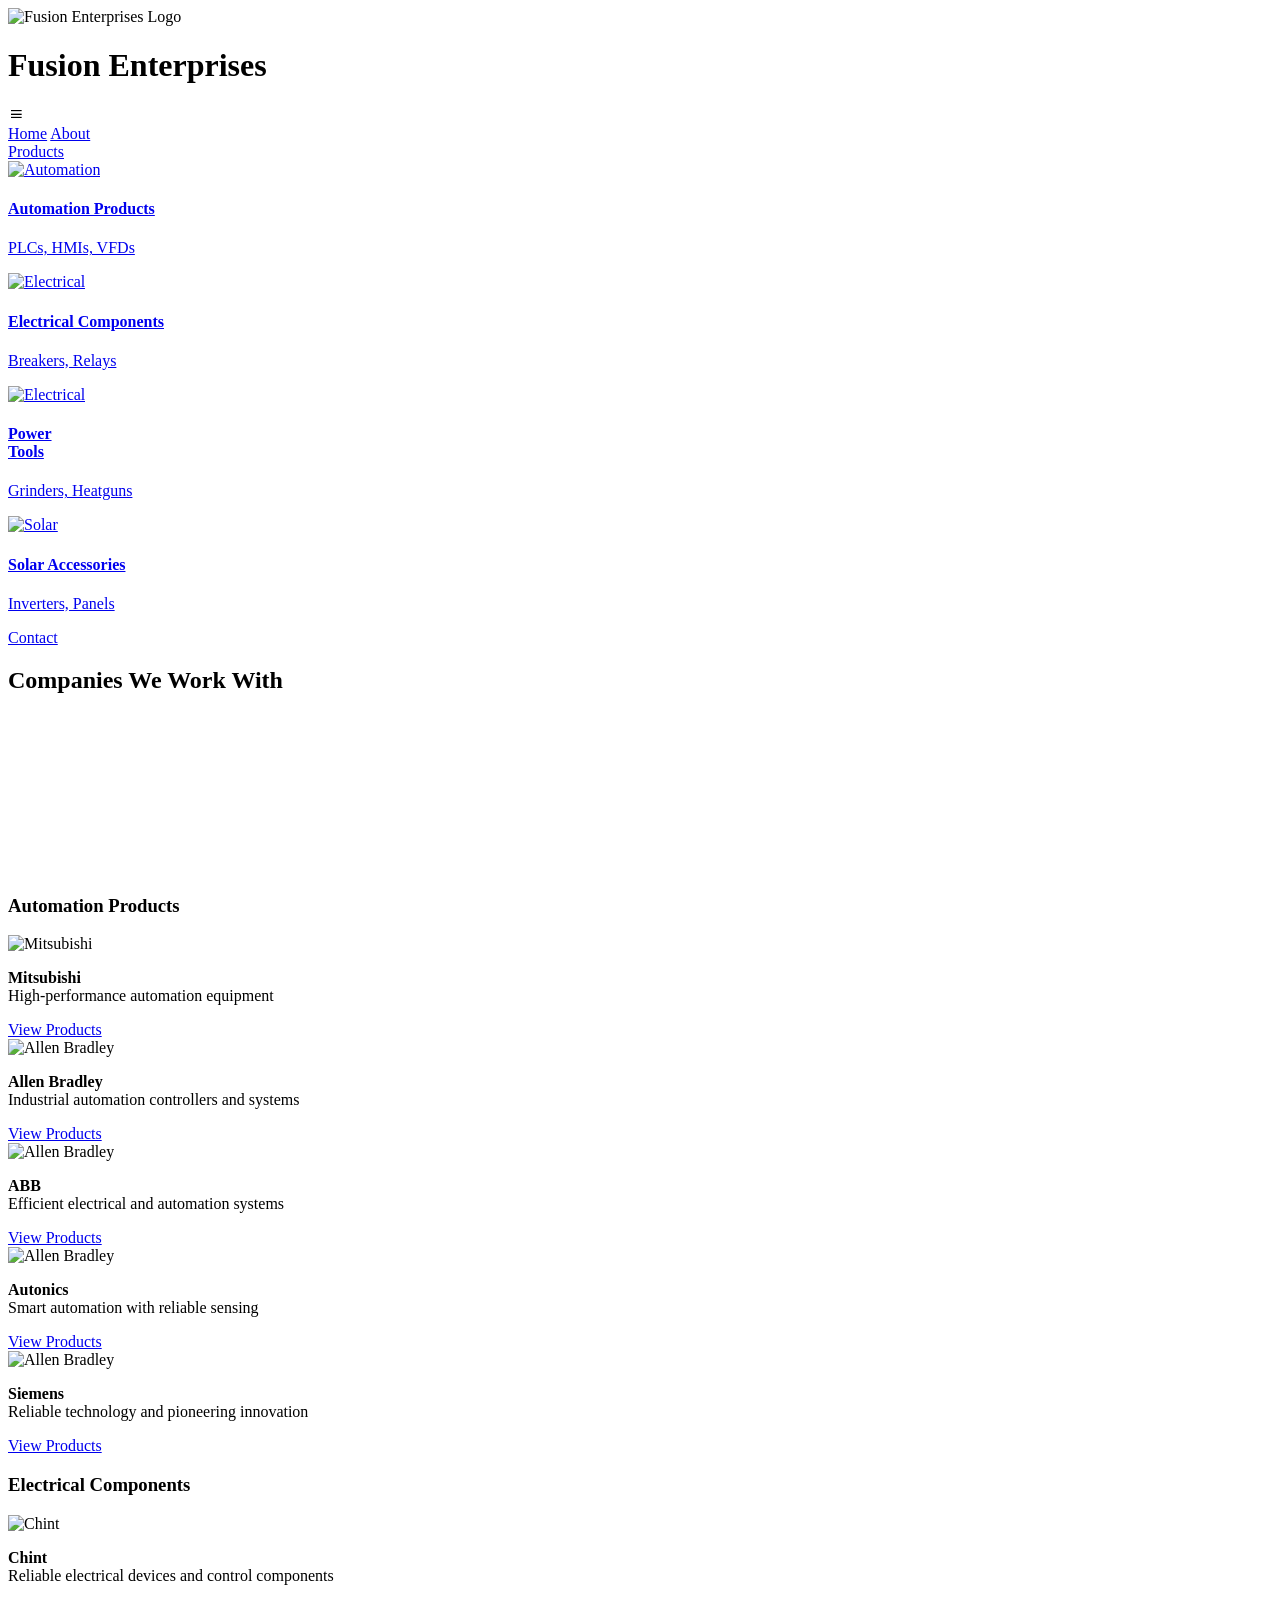
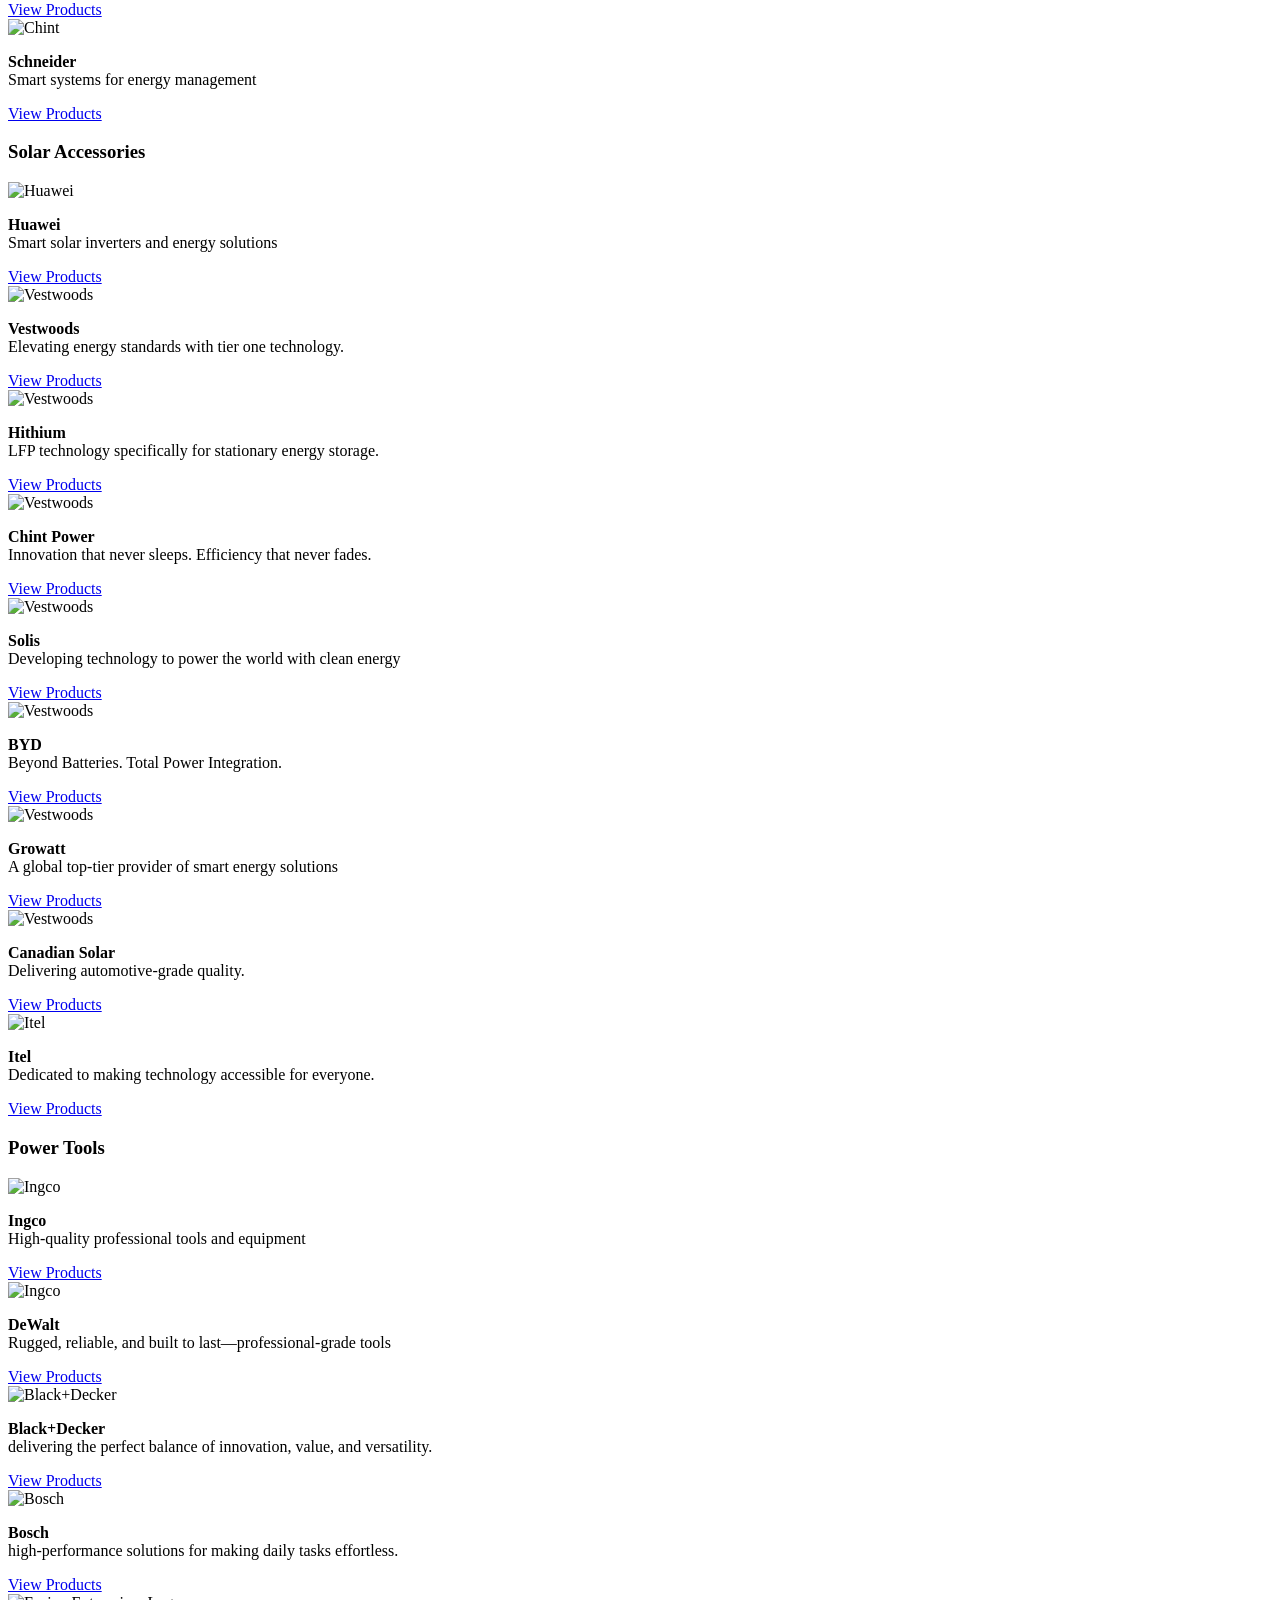
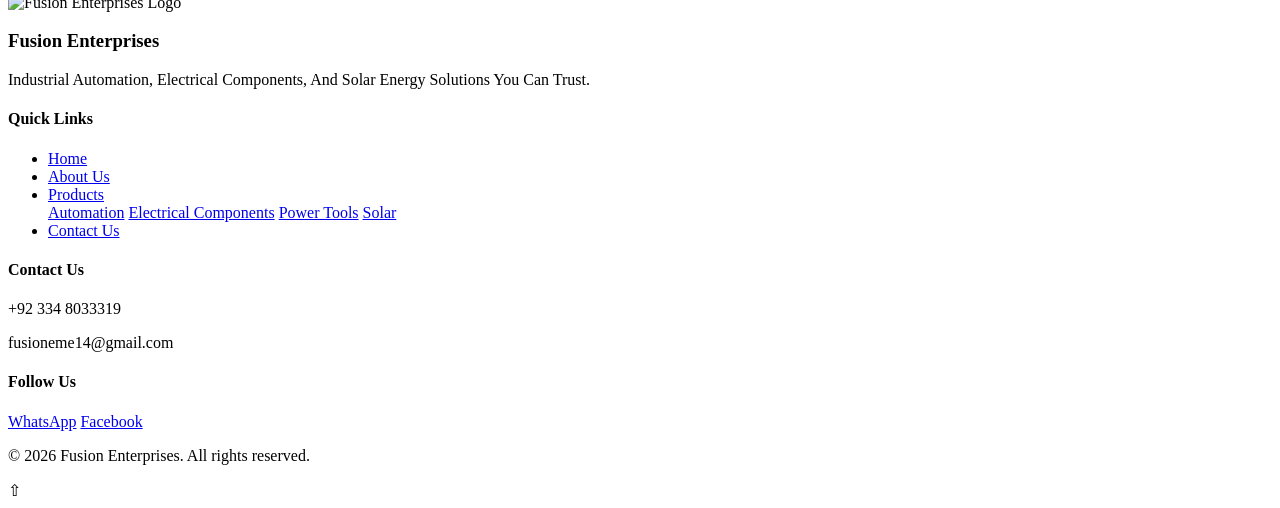
==== index.html @ 28053609 "Add files via upload" ====
<!DOCTYPE html>
<html lang="en">
<head>
  <meta charset="UTF-8" />
  <meta name="viewport" content="width=device-width, initial-scale=1.0" />
  <link rel="icon" type="image/png" href="images/Logo.png">
  <title>Fusion Enterprises</title>
  <link rel="stylesheet" href="style.css" />
  <link href='https://unpkg.com/boxicons@2.1.4/css/boxicons.min.css' rel='stylesheet'>
</head>
<style>
  body {
    background: url('images/pngtree-futuristic-smart-factory-background-with-digital-industrial-automation-and-neon-tech-picture-image_16778166-ezremove.png') no-repeat center center fixed;
    background-size: cover;
  }
  
</style>
<body>
<div id="page-loader"><div class="loader-spinner"></div></div>

<header>
    <div class="container">
      <div class="logo-container">
        <img src="images/Logo.png" alt="Fusion Enterprises Logo" />
        <h1>Fusion Enterprises</h1>
      </div>
      <div class="bx bx-menu" id="menu-icon"></div>

      <nav class="navbar">
        <a href="index.html">Home<span></span></a>
        <a href="about.html">About<span></span></a>
        <div class="nav-dropdown">
          <a href="#" class="has-dropdown">Products<span></span></a>
          <div class="dropdown-menu mega-menu">
            <div class="mega-menu-content">
              <a href="products-auto.html" class="mega-item">
                <img src="images/thumbnail-l-removebg-preview (1).png" alt="Automation">
                <div class="mega-text">
                  <h4>Automation Products</h4>
                  <p>PLCs, HMIs, VFDs</p>
                </div>
              </a>
              <a href="products.html" class="mega-item">
                <img src="images/nxms-series-moulded-case-circuit-breaker-removebg-preview.png" alt="Electrical">
                <div class="mega-text">
                  <h4>Electrical Components</h4>
                  <p>Breakers, Relays</p>
                </div>
              </a>
              <a href="products-tools.html" class="mega-item">
                <img src="images/5b48f826cdcffbd0b43704fb95f713d4-removebg-preview.png" alt="Electrical">
                <div class="mega-text">
                  <h4>Power <br> Tools</h4>
                  <p>Grinders, Heatguns</p>
                </div>
              </a>
              <a href="products-solar.html" class="mega-item">
                <img src="images/huawei-sun2000-15ktl-m5-inverter-removebg-preview.png" alt="Solar">
                <div class="mega-text">
                  <h4>Solar Accessories</h4>
                  <p>Inverters, Panels</p>
                </div>
              </a>
            </div>
          </div>
        </div>
        <a href="contact.html">Contact<span></span></a>
      </nav>

    </div>
  </header>
  <section class="partners-section">
        <h2 class="sh">Companies We Work With</h2>
        <div class="slider" reverse="true" style="
            --width: 200px;
            --height: 200px;
            --quantity: 9;
        ">
            <div class="list">
                <div class="item" style="--position: 1"><img src="images/355-3553289_projects-mitsubishi-motors-logo-removebg-preview.png" alt=""></div>
                <div class="item" style="--position: 2"><img src="images/abb-group-baldor-electric-company-automation-logo-mediacube-it39s-partners-5beeb79ac0c972.4158550215423712267897-removebg-preview.png" alt=""></div>
                <div class="item" style="--position: 3"><img src="images/1images-removebg-preview.png" alt=""></div>
                <div class="item" style="--position: 4"><img src="images/images (2).png" alt=""></div>
                <div class="item" style="--position: 5"><img src="images/images__1_-removebg-preview.png" alt=""></div>
                <div class="item" style="--position: 6"><img src="images/siemens-vector-logo-11574231117ssrjafey4i-removebg-preview.png" alt=""></div>
                <div class="item" style="--position: 7"><img src="images/Chint_logo.png" alt=""></div>
                <div class="item" style="--position: 8"><img src="images/images-removebg-preview (1).png" alt=""></div>
                <div class="item" style="--position: 9"><img src="images/huawei-logo-brand-phone-symbol-red-with-name-white-vector-46213934-removebg-preview.png" alt=""></div>
            </div>
        </div>
  </section>
    
  

 <section class="product-section">
    
    <div class="product-grid">
     <div class="product-category-card" data-page="products-automation.html">
  <h3>Automation Products</h3>
  <div class="dropdown-content">
    <div class="product-item">
      <img src="images/355-3553289_projects-mitsubishi-motors-logo-removebg-preview.png" alt="Mitsubishi" loading="lazy">
      <div class="product-description">
        <p><strong>Mitsubishi</strong><br>High-performance automation equipment</p>
        <a href="products-auto.html#Mitsubishi" class="contact-btn">View Products</a>
      </div>
    </div>
    <div class="product-item">
      <img src="images/images-removebg-preview.png" alt="Allen Bradley" loading="lazy">
      <div class="product-description">
        <p><strong>Allen Bradley</strong><br>Industrial automation controllers and systems</p>
        <a href="products-auto.html#Allen Bradley" class="contact-btn">View Products</a>
      </div>
    </div>
     <div class="product-item">
      <img src="images/abb-group-baldor-electric-company-automation-logo-mediacube-it39s-partners-5beeb79ac0c972.4158550215423712267897-removebg-preview.png" alt="Allen Bradley" loading="lazy">
      <div class="product-description">
        <p><strong>ABB</strong><br>Efficient electrical and automation systems</p>
        <a href="products-auto.html#ABB" class="contact-btn">View Products</a>
      </div>
    </div>
     <div class="product-item">
      <img src="images/images__1_-removebg-preview.png" alt="Allen Bradley" loading="lazy">
      <div class="product-description">
        <p><strong>Autonics</strong><br>Smart automation with reliable sensing</p>
        <a href="products-auto.html#Autonics" class="contact-btn">View Products</a>
      </div>
    </div>
     <div class="product-item">
      <img src="images/siemens-vector-logo-11574231117ssrjafey4i-removebg-preview.png" alt="Allen Bradley" loading="lazy">
      <div class="product-description">
        <p><strong>Siemens</strong><br>Reliable technology and pioneering innovation</p>
        <a href="products-auto.html#Siemens" class="contact-btn">View Products</a>
      </div>
    </div>
  </div>
</div>

<div class="product-category-card" data-page="products-electrical.html">
  <h3>Electrical Components</h3>
  <div class="dropdown-content">
    <div class="product-item">
      <img src="images/Chint_logo.png" alt="Chint" loading="lazy">
      <div class="product-description">
        <p><strong>Chint</strong><br>Reliable electrical devices and control components</p>
         <a href="products.html#Chint" class="contact-btn">View Products</a>
      </div>
    </div>
     <div class="product-item">
      <img src="images/images-removebg-preview (1).png" alt="Chint" loading="lazy">
      <div class="product-description">
        <p><strong>Schneider</strong><br>Smart systems for energy management</p>
       <a href="products.html#Schneider" class="contact-btn">View Products</a>
      </div>
    </div>
  </div>
</div>

<div class="product-category-card" data-page="products-solar.html">
  <h3>Solar Accessories</h3>
  <div class="dropdown-content">
    <div class="product-item">
      <img src="images/huawei-logo-brand-phone-symbol-red-with-name-white-vector-46213934-removebg-preview.png" alt="Huawei" loading="lazy">
      <div class="product-description">
        <p><strong>Huawei</strong><br>Smart solar inverters and energy solutions</p>
       <a href="products-solar.html#Huawei" class="contact-btn">View Products</a>
      </div>
    </div>
     <div class="product-item">
      <img src="images/images__19_-removebg-preview.png" alt="Vestwoods" loading="lazy">
      <div class="product-description">
        <p><strong>Vestwoods</strong><br>Elevating energy standards with tier one technology.</p>
       <a href="products-solar.html#Vestwoods" class="contact-btn">View Products</a>
      </div>
    </div>
      <div class="product-item">
      <img src="images/images__3_-removebg-preview (2).png" alt="Vestwoods" loading="lazy">
      <div class="product-description">
        <p><strong>Hithium</strong><br>LFP technology specifically for stationary energy storage.</p>
       <a href="products-solar.html#Hithium" class="contact-btn">View Products</a>
      </div>
    </div>
       <div class="product-item">
      <img src="images/chint.webp" alt="Vestwoods" loading="lazy">
      <div class="product-description">
        <p><strong>Chint Power</strong><br>Innovation that never sleeps. Efficiency that never fades.</p>
       <a href="products-solar.html#ChintPower" class="contact-btn">View Products</a>
      </div>
    </div>
       <div class="product-item">
      <img src="images/images__1_-removebg-preview (3).png" alt="Vestwoods" loading="lazy">
      <div class="product-description">
        <p><strong>Solis</strong><br>Developing technology to power the world with clean energy</p>
       <a href="products-solar.html#Solis" class="contact-btn">View Products</a>
      </div>
    </div>
     <div class="product-item">
      <img src="images/BYD_Company,_Ltd._-_Logo.svg.png" alt="Vestwoods" loading="lazy">
      <div class="product-description">
        <p><strong>BYD</strong><br>Beyond Batteries. Total Power Integration.</p>
       <a href="products-solar.html#BYD" class="contact-btn">View Products</a>
      </div>
    </div>
     <div class="product-item">
      <img src="images/Growatt_logo.png" alt="Vestwoods" loading="lazy">
      <div class="product-description">
        <p><strong>Growatt</strong><br>A global top-tier provider of smart energy solutions</p>
       <a href="products-solar.html#Growatt" class="contact-btn">View Products</a>
      </div>
    </div>
       <div class="product-item">
      <img src="images/images-removebg-preview (2).png" alt="Vestwoods" loading="lazy">
      <div class="product-description">
        <p><strong>Canadian Solar</strong><br>Delivering automotive-grade quality.</p>
       <a href="products-solar.html#CanadianSolar" class="contact-btn">View Products</a>
      </div>
    </div>
        <div class="product-item">
      <img src="images/images__4_-removebg-preview (1).png" alt="Itel" loading="lazy">
      <div class="product-description">
        <p><strong>Itel</strong><br>Dedicated to making technology accessible for everyone.</p>
       <a href="products-solar.html#Itel" class="contact-btn">View Products</a>
      </div>
    </div>
  </div>
</div>
<div class="product-category-card" data-page="products-auto.html">
  <h3>Power Tools</h3>
  <div class="dropdown-content">
    <div class="product-item">
      <img src="images/images (2).png" alt="Ingco" loading="lazy">
      <div class="product-description">
        <p><strong>Ingco</strong><br>High-quality professional tools and equipment</p>
       <a href="products-tools.html#INGCO" class="contact-btn">View Products</a>
      </div>
    </div>
     <div class="product-item">
      <img src="images/images__3_-removebg-preview (1).png" alt="Ingco" loading="lazy">
      <div class="product-description">
        <p><strong>DeWalt</strong><br>Rugged, reliable, and built to last—professional-grade tools </p>
       <a href="products-tools.html#DEWALT" class="contact-btn">View Products</a>
      </div>
    </div>
     <div class="product-item">
      <img src="images/52d4290feab8eacc27bd2f1c.webp" alt="Black+Decker" loading="lazy">
      <div class="product-description">
        <p><strong>Black+Decker</strong><br>delivering the perfect balance of innovation, value, and versatility. </p>
       <a href="products-tools.html#BLACK+DECKER" class="contact-btn">View Products</a>
      </div>
    </div>
     <div class="product-item">
      <img src="images/images-removebg-preview (6).png" alt="Bosch" loading="lazy">
      <div class="product-description">
        <p><strong>Bosch</strong><br>high-performance solutions for making daily tasks effortless.</p>
       <a href="products-tools.html#Bosch" class="contact-btn">View Products</a>
      </div>
    </div>
  </div>
</div>
  </section>

  
<footer class="footer-v2">
  <div class="footer-v2-inner">

    <!-- LEFT / TOP : LOGO + TEXT -->
    <div class="footer-brand">
      <img src="images/Logo.png" alt="Fusion Enterprises Logo">
      <h3>Fusion Enterprises</h3>
      <p>
        Industrial Automation, Electrical Components,  
        And Solar Energy Solutions You Can Trust.
      </p>
    </div>
    
    <!-- QUICK LINKS -->
    <div class="footer-links">
      <h4>Quick Links</h4>
      <ul>
        <li><a href="index.html">Home</a></li>
        <li><a href="about.html">About Us</a></li>
        <li>
          <div class="nav-dropdown">
            <a href="#" class="has-dropdown">Products</a>
            <div class="dropdown-menu">
              <a href="products-auto.html">Automation</a>
              <a href="products.html">Electrical Components</a>
              <a href="products-tools.html">Power Tools</a>
              <a href="products-solar.html">Solar</a>
            </div>
          </div>
        </li>
        <li><a href="contact.html">Contact Us</a></li>
      </ul>
    </div>

    <!-- CONTACT INFO -->
    <div class="footer-contact">
      <h4>Contact Us</h4>
      <p>+92 334 8033319</p>
      <p>fusioneme14@gmail.com</p>
    </div>

    <!-- RIGHT : SOCIAL -->
    <div class="footer-social">
      <h4>Follow Us</h4>
      <a href="https://wa.me/923348033319" target="_blank">WhatsApp</a>
      <a href="#" target="_blank">Facebook</a>
    </div>
     <div class="footer-bottom">
    <p>&copy; <span class="copyright-year">2026</span> Fusion Enterprises. All rights reserved.</p>
  </div>
  </div>
</footer>
<script src="script.js"></script>
 
</body>
</html>
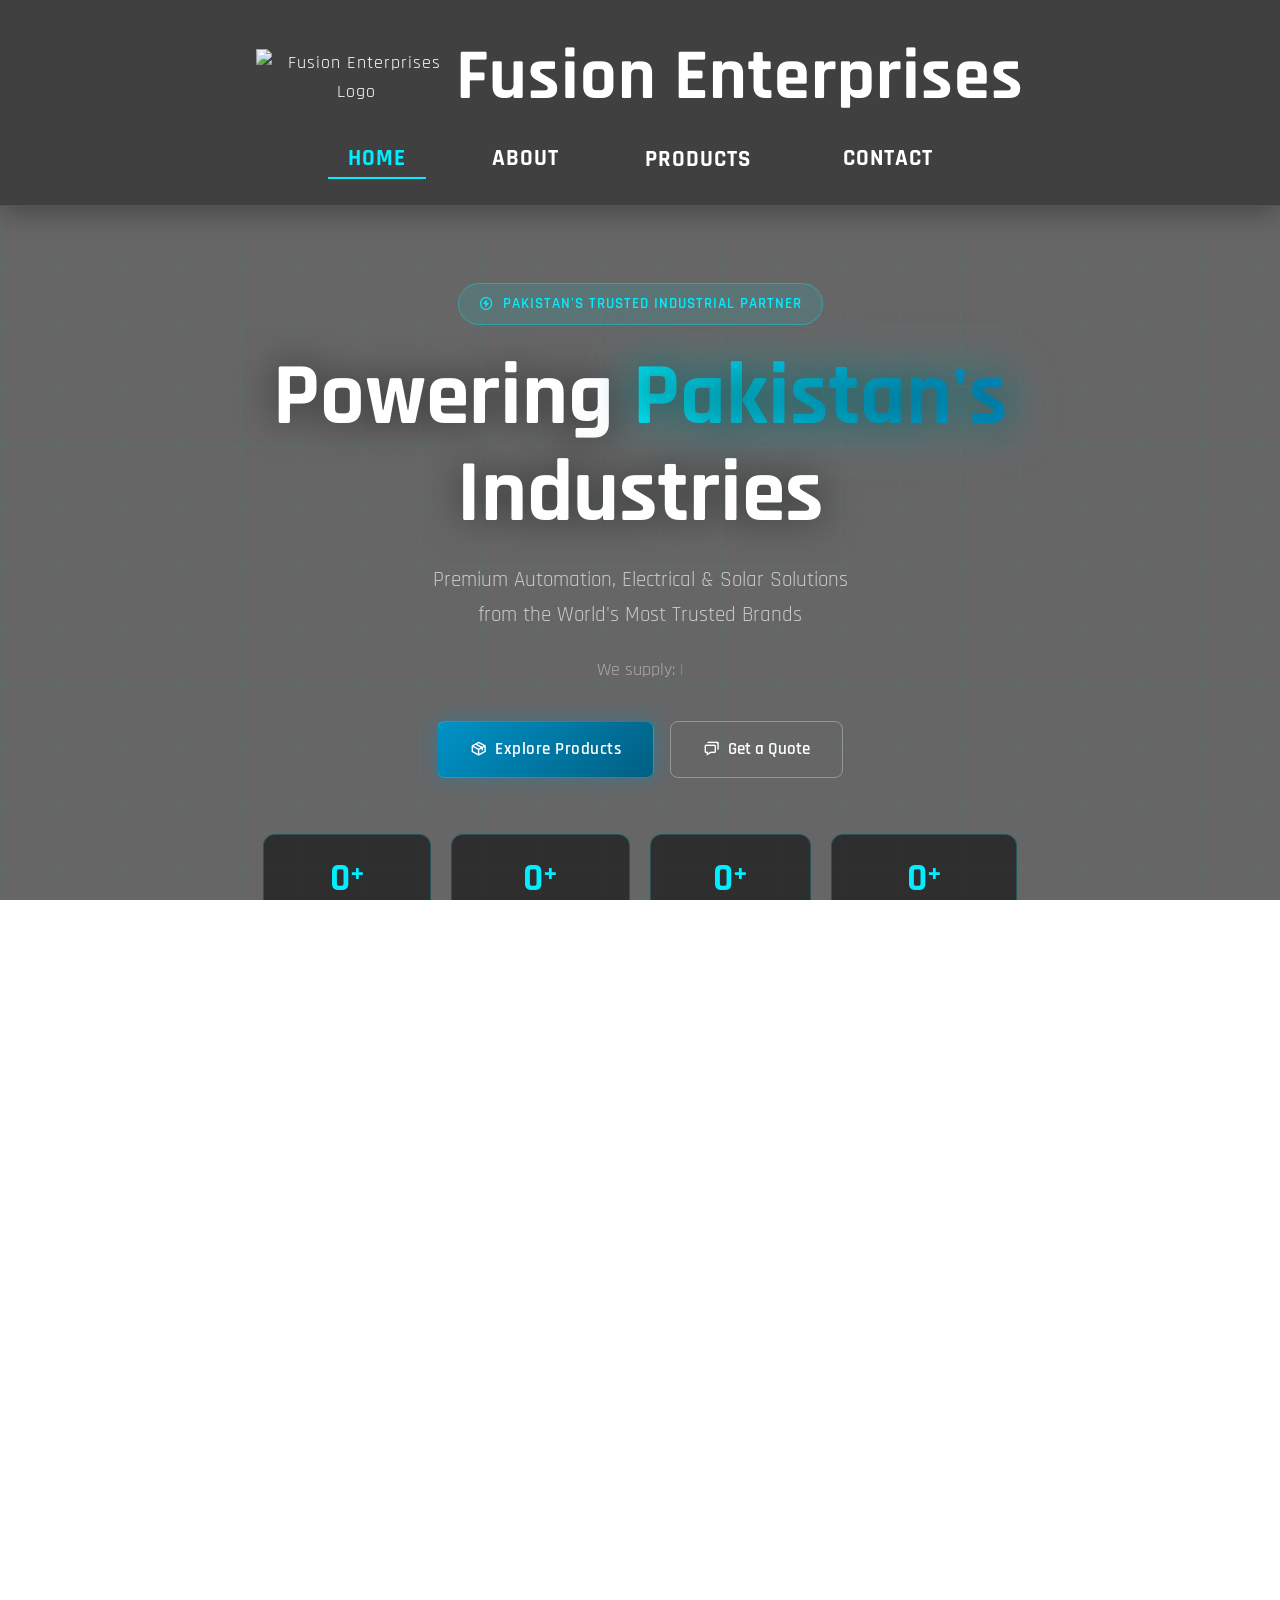
==== commit 53c0d250: "Add files via upload" ====
--- a/index.html
+++ b/index.html
@@ -2,9 +2,10 @@
 <html lang="en">
 <head>
   <meta charset="UTF-8" />
+  <meta name="google-site-verification" content="uMQnZkS1oJf_yV52eJq5INEjyELM_JO1ZviFQVwRrFo" />
   <meta name="viewport" content="width=device-width, initial-scale=1.0" />
   <link rel="icon" type="image/png" href="images/Logo.png">
-  <title>Fusion Enterprises</title>
+  <title>Fusion Enterprises – Industrial Automation & Solar Solutions</title>
   <link rel="stylesheet" href="style.css" />
   <link href='https://unpkg.com/boxicons@2.1.4/css/boxicons.min.css' rel='stylesheet'>
 </head>
@@ -13,306 +14,312 @@
     background: url('images/pngtree-futuristic-smart-factory-background-with-digital-industrial-automation-and-neon-tech-picture-image_16778166-ezremove.png') no-repeat center center fixed;
     background-size: cover;
   }
-  
 </style>
 <body>
 <div id="page-loader"><div class="loader-spinner"></div></div>
+ 
 
-<header>
-    <div class="container">
-      <div class="logo-container">
-        <img src="images/Logo.png" alt="Fusion Enterprises Logo" />
-        <h1>Fusion Enterprises</h1>
-      </div>
+ 
+<header class="sticky-header">
+  <div class="container">
+    <div class="logo-container">
+      <img src="images/Logo.png" alt="Fusion Enterprises Logo" />
+      <h1>Fusion Enterprises</h1>
+    </div>
+    <input type="checkbox" id="check">
+    <label for="check" class="menu-label">
       <div class="bx bx-menu" id="menu-icon"></div>
+    </label>
+    <nav class="navbar">
+      <a href="index.html">Home<span></span></a>
+      <a href="about.html">About<span></span></a>
+      <div class="nav-dropdown">
+        <a href="#" class="has-dropdown">Products<span></span></a>
+        <div class="dropdown-menu mega-menu">
+          <div class="mega-menu-content">
+            <a href="products-auto.html" class="mega-item">
+              <img src="images/thumbnail-l-removebg-preview (1).png" alt="Automation">
+              <div class="mega-text"><h4>Automation Products</h4><p>PLCs, HMIs, VFDs</p></div>
+            </a>
+            <a href="products.html" class="mega-item">
+              <img src="images/nxms-series-moulded-case-circuit-breaker-removebg-preview.png" alt="Electrical">
+              <div class="mega-text"><h4>Electrical Components</h4><p>Breakers, Relays</p></div>
+            </a>
+            <a href="products-tools.html" class="mega-item">
+              <img src="images/Gibadi_1_1024x1024-removebg-preview.png" alt="Tools">
+              <div class="mega-text"><h4>Power Tools</h4><p>Grinders, Heatguns</p></div>
+            </a>
+            <a href="products-solar.html" class="mega-item">
+              <img src="images/huawei-sun2000-15ktl-m5-inverter-removebg-preview.png" alt="Solar">
+              <div class="mega-text"><h4>Solar Accessories</h4><p>Inverters, Panels</p></div>
+            </a>
+          </div>
+        </div>
+      </div>
+      <a href="contact.html">Contact<span></span></a>
+    </nav>
+  </div>
+</header>
+ 
+<!-- ===== HERO SECTION ===== -->
+<section class="hero-section">
+  <div class="hero-grid-overlay"></div>
+  <div class="hero-content">
+    <div class="hero-badge">
+      <i class='bx bx-bolt-circle'></i> Pakistan's Trusted Industrial Partner
+    </div>
+    <h1 class="hero-title">
+      Powering <span class="hero-highlight">Pakistan's</span><br>Industries
+    </h1>
+    <p class="hero-subtitle">
+      Premium Automation, Electrical &amp; Solar Solutions<br>from the World's Most Trusted Brands
+    </p>
+    <div class="hero-typed-wrapper">
+      We supply: <span id="typed-text" class="typed-word"></span><span class="typed-cursor">|</span>
+    </div>
+    <div class="hero-cta">
+      <a href="#product-showcase" class="btn-hero-primary">
+        <i class='bx bx-package'></i> Explore Products
+      </a>
+      <a href="contact.html" class="btn-hero-secondary">
+        <i class='bx bx-chat'></i> Get a Quote
+      </a>
+    </div>
+  </div>
+ 
+  <div class="hero-stats" id="hero-stats">
+    <div class="stat-card">
+      <span class="stat-number" data-target="15">0</span><span class="stat-plus">+</span>
+      <span class="stat-label">Global Brands</span>
+    </div>
+    <div class="stat-card">
+      <span class="stat-number" data-target="200">0</span><span class="stat-plus">+</span>
+      <span class="stat-label">Products Listed</span>
+    </div>
+    <div class="stat-card">
+      <span class="stat-number" data-target="500">0</span><span class="stat-plus">+</span>
+      <span class="stat-label">Happy Clients</span>
+    </div>
+    <div class="stat-card">
+      <span class="stat-number" data-target="5">0</span><span class="stat-plus">+</span>
+      <span class="stat-label">Years Experience</span>
+    </div>
+  </div>
+ 
+  
+</section>
+ 
+<!-- ===== PARTNER LOGOS ===== -->
+<section class="partners-section">
+  <h2 class="sh section-title-glow">Companies We Work With</h2>
+  <div class="slider" reverse="true" style="--width: 200px; --height: 200px; --quantity: 9;">
+    <div class="list">
+      <div class="item" style="--position: 1"><img src="images/355-3553289_projects-mitsubishi-motors-logo-removebg-preview.png" alt="Mitsubishi"></div>
+      <div class="item" style="--position: 2"><img src="images/abb-group-baldor-electric-company-automation-logo-mediacube-it39s-partners-5beeb79ac0c972.4158550215423712267897-removebg-preview.png" alt="ABB"></div>
+      <div class="item" style="--position: 3"><img src="images/1images-removebg-preview.png" alt="Brand"></div>
+      <div class="item" style="--position: 4"><img src="images/images (2).png" alt="Ingco"></div>
+      <div class="item" style="--position: 5"><img src="images/images__1_-removebg-preview.png" alt="Autonics"></div>
+      <div class="item" style="--position: 6"><img src="images/siemens-vector-logo-11574231117ssrjafey4i-removebg-preview.png" alt="Siemens"></div>
+      <div class="item" style="--position: 7"><img src="images/Chint_logo.png" alt="Chint"></div>
+      <div class="item" style="--position: 8"><img src="images/images-removebg-preview (1).png" alt="Schneider"></div>
+      <div class="item" style="--position: 9"><img src="images/huawei-logo-brand-phone-symbol-red-with-name-white-vector-46213934-removebg-preview.png" alt="Huawei"></div>
+    </div>
+  </div>
+</section>
+ 
+<!-- ===== PRODUCT SHOWCASE ===== -->
+<section class="product-section" id="product-showcase">
+  <div class="section-header">
+    <h2 class="section-title-glow">Our Product Range</h2>
+    <p class="section-subtitle">Trusted brands, delivered to your doorstep</p>
+  </div>
+ 
+  <div class="product-grid">
+    <div class="product-category-card">
+      <h3><i class='bx bx-chip'></i> Automation Products</h3>
+      <div class="dropdown-content">
+        <div class="product-item">
+          <img src="images/355-3553289_projects-mitsubishi-motors-logo-removebg-preview.png" alt="Mitsubishi" loading="lazy">
+          <div class="product-description">
+            <p><strong>Mitsubishi</strong><br>High-performance automation equipment</p>
+            <a href="products-auto.html#Mitsubishi" class="contact-btn">View Products</a>
+          </div>
+        </div>
+        <div class="product-item">
+          <img src="images/images-removebg-preview.png" alt="Allen Bradley" loading="lazy">
+          <div class="product-description">
+            <p><strong>Allen Bradley</strong><br>Industrial automation controllers and systems</p>
+            <a href="products-auto.html#Allen Bradley" class="contact-btn">View Products</a>
+          </div>
+        </div>
+        <div class="product-item">
+          <img src="images/abb-group-baldor-electric-company-automation-logo-mediacube-it39s-partners-5beeb79ac0c972.4158550215423712267897-removebg-preview.png" alt="ABB" loading="lazy">
+          <div class="product-description">
+            <p><strong>ABB</strong><br>Efficient electrical and automation systems</p>
+            <a href="products-auto.html#ABB" class="contact-btn">View Products</a>
+          </div>
+        </div>
+        <div class="product-item">
+          <img src="images/images__1_-removebg-preview.png" alt="Autonics" loading="lazy">
+          <div class="product-description">
+            <p><strong>Autonics</strong><br>Smart automation with reliable sensing</p>
+            <a href="products-auto.html#Autonics" class="contact-btn">View Products</a>
+          </div>
+        </div>
+        <div class="product-item">
+          <img src="images/siemens-vector-logo-11574231117ssrjafey4i-removebg-preview.png" alt="Siemens" loading="lazy">
+          <div class="product-description">
+            <p><strong>Siemens</strong><br>Reliable technology and pioneering innovation</p>
+            <a href="products-auto.html#Siemens" class="contact-btn">View Products</a>
+          </div>
+        </div>
+      </div>
+    </div>
+ 
+    <div class="product-category-card">
+      <h3><i class='bx bx-plug'></i> Electrical Components</h3>
+      <div class="dropdown-content">
+        <div class="product-item">
+          <img src="images/Chint_logo.png" alt="Chint" loading="lazy">
+          <div class="product-description">
+            <p><strong>Chint</strong><br>Reliable electrical devices and control components</p>
+            <a href="products.html#Chint" class="contact-btn">View Products</a>
+          </div>
+        </div>
+        <div class="product-item">
+          <img src="images/images-removebg-preview (1).png" alt="Schneider" loading="lazy">
+          <div class="product-description">
+            <p><strong>Schneider</strong><br>Smart systems for energy management</p>
+            <a href="products.html#Schneider" class="contact-btn">View Products</a>
+          </div>
+        </div>
+      </div>
+    </div>
+ 
+    <div class="product-category-card">
+      <h3><i class='bx bx-sun'></i> Solar Accessories</h3>
+      <div class="dropdown-content">
+        <div class="product-item">
+          <img src="images/huawei-logo-brand-phone-symbol-red-with-name-white-vector-46213934-removebg-preview.png" alt="Huawei" loading="lazy">
+          <div class="product-description">
+            <p><strong>Huawei</strong><br>Smart solar inverters and energy solutions</p>
+            <a href="products-solar.html#Huawei" class="contact-btn">View Products</a>
+          </div>
+        </div>
+        <div class="product-item">
+          <img src="images/BYD_Company,_Ltd._-_Logo.svg.png" alt="BYD" loading="lazy">
+          <div class="product-description">
+            <p><strong>BYD</strong><br>Beyond Batteries. Total Power Integration.</p>
+            <a href="products-solar.html#BYD" class="contact-btn">View Products</a>
+          </div>
+        </div>
+           <div class="product-item">
+          <img src="images/images__3_-removebg-preview (2).png" alt="Hithium" loading="lazy">
+          <div class="product-description">
+            <p><strong>Hithium</strong><br>LFP technology for stationary energy storage.</p>
+            <a href="products-solar.html#Hithium" class="contact-btn">View Products</a>
+          </div>
+        </div>
+        <div class="product-item">
+          <img src="images/images__1_-removebg-preview (5).png" alt="APC" loading="lazy">
+          <div class="product-description">
+            <p><strong>APC</strong><br>Reliable power protection and IT infrastructure</p>
+            <a href="products-solar.html#APC" class="contact-btn">View Products</a>
+          </div>
+        </div>
+        <div class="product-item">
+          <img src="images/images-removebg-preview (2).png" alt="Canadian Solar" loading="lazy">
+          <div class="product-description">
+            <p><strong>Canadian Solar</strong><br>Delivering automotive-grade quality.</p>
+            <a href="products-solar.html#CanadianSolar" class="contact-btn">View Products</a>
+          </div>
+        </div>
+           <div class="product-item">
+          <img src="images/images__19_-removebg-preview.png" alt="Vestwoods" loading="lazy">
+          <div class="product-description">
+            <p><strong>Vestwoods</strong><br>A global top-tier provider of smart energy solutions</p>
+            <a href="products-solar.html#Vestwoods" class="contact-btn">View Products</a>
+          </div>
+        </div>
+      </div>
+    </div>
+ 
+    <div class="product-category-card">
+      <h3><i class='bx bx-wrench'></i> Power Tools</h3>
+      <div class="dropdown-content">
+        <div class="product-item">
+          <img src="images/images (2).png" alt="Ingco" loading="lazy">
+          <div class="product-description">
+            <p><strong>Ingco</strong><br>High-quality professional tools and equipment</p>
+            <a href="products-tools.html#INGCO" class="contact-btn">View Products</a>
+          </div>
+        </div>
+        <div class="product-item">
+          <img src="images/images__3_-removebg-preview (1).png" alt="DeWalt" loading="lazy">
+          <div class="product-description">
+            <p><strong>DeWalt</strong><br>Rugged, reliable, and built to last</p>
+            <a href="products-tools.html#DEWALT" class="contact-btn">View Products</a>
+          </div>
+        </div>
+        <div class="product-item">
+          <img src="images/52d4290feab8eacc27bd2f1c.webp" alt="Black+Decker" loading="lazy">
+          <div class="product-description">
+            <p><strong>Black+Decker</strong><br>The perfect balance of innovation and versatility</p>
+            <a href="products-tools.html#BLACK+DECKER" class="contact-btn">View Products</a>
+          </div>
+        </div>
+        <div class="product-item">
+          <img src="images/images-removebg-preview (6).png" alt="Bosch" loading="lazy">
+          <div class="product-description">
+            <p><strong>Bosch</strong><br>High-performance solutions for daily tasks</p>
+            <a href="products-tools.html#Bosch" class="contact-btn">View Products</a>
+          </div>
+        </div>
+      </div>
+    </div>
+  </div>
+</section>
+ 
+<!-- ===== CTA BANNER ===== -->
+<section class="cta-banner">
+  <div class="cta-banner-inner">
+    <div class="cta-text">
+      <h2>Ready to Upgrade Your Operations?</h2>
+      <p>Get expert advice and competitive pricing on all industrial products.</p>
+    </div>
+    <div class="cta-actions">
+      <a href="https://wa.me/923348033319" class="btn-hero-primary" target="_blank">
+        <i class='bx bxl-whatsapp'></i> WhatsApp Us
+      </a>
+      <a href="about.html" class="btn-hero-secondary">Learn More</a>
+    </div>
+  </div>
+</section>
 
-      <nav class="navbar">
-        <a href="index.html">Home<span></span></a>
-        <a href="about.html">About<span></span></a>
-        <div class="nav-dropdown">
-          <a href="#" class="has-dropdown">Products<span></span></a>
-          <div class="dropdown-menu mega-menu">
-            <div class="mega-menu-content">
-              <a href="products-auto.html" class="mega-item">
-                <img src="images/thumbnail-l-removebg-preview (1).png" alt="Automation">
-                <div class="mega-text">
-                  <h4>Automation Products</h4>
-                  <p>PLCs, HMIs, VFDs</p>
-                </div>
-              </a>
-              <a href="products.html" class="mega-item">
-                <img src="images/nxms-series-moulded-case-circuit-breaker-removebg-preview.png" alt="Electrical">
-                <div class="mega-text">
-                  <h4>Electrical Components</h4>
-                  <p>Breakers, Relays</p>
-                </div>
-              </a>
-              <a href="products-tools.html" class="mega-item">
-                <img src="images/5b48f826cdcffbd0b43704fb95f713d4-removebg-preview.png" alt="Electrical">
-                <div class="mega-text">
-                  <h4>Power <br> Tools</h4>
-                  <p>Grinders, Heatguns</p>
-                </div>
-              </a>
-              <a href="products-solar.html" class="mega-item">
-                <img src="images/huawei-sun2000-15ktl-m5-inverter-removebg-preview.png" alt="Solar">
-                <div class="mega-text">
-                  <h4>Solar Accessories</h4>
-                  <p>Inverters, Panels</p>
-                </div>
-              </a>
-            </div>
-          </div>
-        </div>
-        <a href="contact.html">Contact<span></span></a>
-      </nav>
-
-    </div>
-  </header>
-  <section class="partners-section">
-        <h2 class="sh">Companies We Work With</h2>
-        <div class="slider" reverse="true" style="
-            --width: 200px;
-            --height: 200px;
-            --quantity: 9;
-        ">
-            <div class="list">
-                <div class="item" style="--position: 1"><img src="images/355-3553289_projects-mitsubishi-motors-logo-removebg-preview.png" alt=""></div>
-                <div class="item" style="--position: 2"><img src="images/abb-group-baldor-electric-company-automation-logo-mediacube-it39s-partners-5beeb79ac0c972.4158550215423712267897-removebg-preview.png" alt=""></div>
-                <div class="item" style="--position: 3"><img src="images/1images-removebg-preview.png" alt=""></div>
-                <div class="item" style="--position: 4"><img src="images/images (2).png" alt=""></div>
-                <div class="item" style="--position: 5"><img src="images/images__1_-removebg-preview.png" alt=""></div>
-                <div class="item" style="--position: 6"><img src="images/siemens-vector-logo-11574231117ssrjafey4i-removebg-preview.png" alt=""></div>
-                <div class="item" style="--position: 7"><img src="images/Chint_logo.png" alt=""></div>
-                <div class="item" style="--position: 8"><img src="images/images-removebg-preview (1).png" alt=""></div>
-                <div class="item" style="--position: 9"><img src="images/huawei-logo-brand-phone-symbol-red-with-name-white-vector-46213934-removebg-preview.png" alt=""></div>
-            </div>
-        </div>
-  </section>
-    
-  
-
- <section class="product-section">
-    
-    <div class="product-grid">
-     <div class="product-category-card" data-page="products-automation.html">
-  <h3>Automation Products</h3>
-  <div class="dropdown-content">
-    <div class="product-item">
-      <img src="images/355-3553289_projects-mitsubishi-motors-logo-removebg-preview.png" alt="Mitsubishi" loading="lazy">
-      <div class="product-description">
-        <p><strong>Mitsubishi</strong><br>High-performance automation equipment</p>
-        <a href="products-auto.html#Mitsubishi" class="contact-btn">View Products</a>
-      </div>
-    </div>
-    <div class="product-item">
-      <img src="images/images-removebg-preview.png" alt="Allen Bradley" loading="lazy">
-      <div class="product-description">
-        <p><strong>Allen Bradley</strong><br>Industrial automation controllers and systems</p>
-        <a href="products-auto.html#Allen Bradley" class="contact-btn">View Products</a>
-      </div>
-    </div>
-     <div class="product-item">
-      <img src="images/abb-group-baldor-electric-company-automation-logo-mediacube-it39s-partners-5beeb79ac0c972.4158550215423712267897-removebg-preview.png" alt="Allen Bradley" loading="lazy">
-      <div class="product-description">
-        <p><strong>ABB</strong><br>Efficient electrical and automation systems</p>
-        <a href="products-auto.html#ABB" class="contact-btn">View Products</a>
-      </div>
-    </div>
-     <div class="product-item">
-      <img src="images/images__1_-removebg-preview.png" alt="Allen Bradley" loading="lazy">
-      <div class="product-description">
-        <p><strong>Autonics</strong><br>Smart automation with reliable sensing</p>
-        <a href="products-auto.html#Autonics" class="contact-btn">View Products</a>
-      </div>
-    </div>
-     <div class="product-item">
-      <img src="images/siemens-vector-logo-11574231117ssrjafey4i-removebg-preview.png" alt="Allen Bradley" loading="lazy">
-      <div class="product-description">
-        <p><strong>Siemens</strong><br>Reliable technology and pioneering innovation</p>
-        <a href="products-auto.html#Siemens" class="contact-btn">View Products</a>
-      </div>
-    </div>
-  </div>
-</div>
-
-<div class="product-category-card" data-page="products-electrical.html">
-  <h3>Electrical Components</h3>
-  <div class="dropdown-content">
-    <div class="product-item">
-      <img src="images/Chint_logo.png" alt="Chint" loading="lazy">
-      <div class="product-description">
-        <p><strong>Chint</strong><br>Reliable electrical devices and control components</p>
-         <a href="products.html#Chint" class="contact-btn">View Products</a>
-      </div>
-    </div>
-     <div class="product-item">
-      <img src="images/images-removebg-preview (1).png" alt="Chint" loading="lazy">
-      <div class="product-description">
-        <p><strong>Schneider</strong><br>Smart systems for energy management</p>
-       <a href="products.html#Schneider" class="contact-btn">View Products</a>
-      </div>
-    </div>
-  </div>
-</div>
-
-<div class="product-category-card" data-page="products-solar.html">
-  <h3>Solar Accessories</h3>
-  <div class="dropdown-content">
-    <div class="product-item">
-      <img src="images/huawei-logo-brand-phone-symbol-red-with-name-white-vector-46213934-removebg-preview.png" alt="Huawei" loading="lazy">
-      <div class="product-description">
-        <p><strong>Huawei</strong><br>Smart solar inverters and energy solutions</p>
-       <a href="products-solar.html#Huawei" class="contact-btn">View Products</a>
-      </div>
-    </div>
-     <div class="product-item">
-      <img src="images/images__19_-removebg-preview.png" alt="Vestwoods" loading="lazy">
-      <div class="product-description">
-        <p><strong>Vestwoods</strong><br>Elevating energy standards with tier one technology.</p>
-       <a href="products-solar.html#Vestwoods" class="contact-btn">View Products</a>
-      </div>
-    </div>
-      <div class="product-item">
-      <img src="images/images__3_-removebg-preview (2).png" alt="Vestwoods" loading="lazy">
-      <div class="product-description">
-        <p><strong>Hithium</strong><br>LFP technology specifically for stationary energy storage.</p>
-       <a href="products-solar.html#Hithium" class="contact-btn">View Products</a>
-      </div>
-    </div>
-       <div class="product-item">
-      <img src="images/chint.webp" alt="Vestwoods" loading="lazy">
-      <div class="product-description">
-        <p><strong>Chint Power</strong><br>Innovation that never sleeps. Efficiency that never fades.</p>
-       <a href="products-solar.html#ChintPower" class="contact-btn">View Products</a>
-      </div>
-    </div>
-       <div class="product-item">
-      <img src="images/images__1_-removebg-preview (3).png" alt="Vestwoods" loading="lazy">
-      <div class="product-description">
-        <p><strong>Solis</strong><br>Developing technology to power the world with clean energy</p>
-       <a href="products-solar.html#Solis" class="contact-btn">View Products</a>
-      </div>
-    </div>
-     <div class="product-item">
-      <img src="images/BYD_Company,_Ltd._-_Logo.svg.png" alt="Vestwoods" loading="lazy">
-      <div class="product-description">
-        <p><strong>BYD</strong><br>Beyond Batteries. Total Power Integration.</p>
-       <a href="products-solar.html#BYD" class="contact-btn">View Products</a>
-      </div>
-    </div>
-     <div class="product-item">
-      <img src="images/Growatt_logo.png" alt="Vestwoods" loading="lazy">
-      <div class="product-description">
-        <p><strong>Growatt</strong><br>A global top-tier provider of smart energy solutions</p>
-       <a href="products-solar.html#Growatt" class="contact-btn">View Products</a>
-      </div>
-    </div>
-       <div class="product-item">
-      <img src="images/images-removebg-preview (2).png" alt="Vestwoods" loading="lazy">
-      <div class="product-description">
-        <p><strong>Canadian Solar</strong><br>Delivering automotive-grade quality.</p>
-       <a href="products-solar.html#CanadianSolar" class="contact-btn">View Products</a>
-      </div>
-    </div>
-        <div class="product-item">
-      <img src="images/images__4_-removebg-preview (1).png" alt="Itel" loading="lazy">
-      <div class="product-description">
-        <p><strong>Itel</strong><br>Dedicated to making technology accessible for everyone.</p>
-       <a href="products-solar.html#Itel" class="contact-btn">View Products</a>
-      </div>
-    </div>
-  </div>
-</div>
-<div class="product-category-card" data-page="products-auto.html">
-  <h3>Power Tools</h3>
-  <div class="dropdown-content">
-    <div class="product-item">
-      <img src="images/images (2).png" alt="Ingco" loading="lazy">
-      <div class="product-description">
-        <p><strong>Ingco</strong><br>High-quality professional tools and equipment</p>
-       <a href="products-tools.html#INGCO" class="contact-btn">View Products</a>
-      </div>
-    </div>
-     <div class="product-item">
-      <img src="images/images__3_-removebg-preview (1).png" alt="Ingco" loading="lazy">
-      <div class="product-description">
-        <p><strong>DeWalt</strong><br>Rugged, reliable, and built to last—professional-grade tools </p>
-       <a href="products-tools.html#DEWALT" class="contact-btn">View Products</a>
-      </div>
-    </div>
-     <div class="product-item">
-      <img src="images/52d4290feab8eacc27bd2f1c.webp" alt="Black+Decker" loading="lazy">
-      <div class="product-description">
-        <p><strong>Black+Decker</strong><br>delivering the perfect balance of innovation, value, and versatility. </p>
-       <a href="products-tools.html#BLACK+DECKER" class="contact-btn">View Products</a>
-      </div>
-    </div>
-     <div class="product-item">
-      <img src="images/images-removebg-preview (6).png" alt="Bosch" loading="lazy">
-      <div class="product-description">
-        <p><strong>Bosch</strong><br>high-performance solutions for making daily tasks effortless.</p>
-       <a href="products-tools.html#Bosch" class="contact-btn">View Products</a>
-      </div>
-    </div>
-  </div>
-</div>
-  </section>
-
-  
+ 
 <footer class="footer-v2">
   <div class="footer-v2-inner">
-
-    <!-- LEFT / TOP : LOGO + TEXT -->
     <div class="footer-brand">
       <img src="images/Logo.png" alt="Fusion Enterprises Logo">
       <h3>Fusion Enterprises</h3>
-      <p>
-        Industrial Automation, Electrical Components,  
-        And Solar Energy Solutions You Can Trust.
-      </p>
-    </div>
-    
-    <!-- QUICK LINKS -->
-    <div class="footer-links">
-      <h4>Quick Links</h4>
-      <ul>
-        <li><a href="index.html">Home</a></li>
-        <li><a href="about.html">About Us</a></li>
-        <li>
-          <div class="nav-dropdown">
-            <a href="#" class="has-dropdown">Products</a>
-            <div class="dropdown-menu">
-              <a href="products-auto.html">Automation</a>
-              <a href="products.html">Electrical Components</a>
-              <a href="products-tools.html">Power Tools</a>
-              <a href="products-solar.html">Solar</a>
-            </div>
-          </div>
-        </li>
-        <li><a href="contact.html">Contact Us</a></li>
-      </ul>
-    </div>
-
-    <!-- CONTACT INFO -->
+      <p>Industrial Automation, Electrical Components, And Solar Energy Solutions You Can Trust.</p>
+    </div>
     <div class="footer-contact">
       <h4>Contact Us</h4>
       <p>+92 334 8033319</p>
       <p>fusioneme14@gmail.com</p>
     </div>
-
-    <!-- RIGHT : SOCIAL -->
     <div class="footer-social">
       <h4>Follow Us</h4>
       <a href="https://wa.me/923348033319" target="_blank">WhatsApp</a>
       <a href="#" target="_blank">Facebook</a>
     </div>
-     <div class="footer-bottom">
-    <p>&copy; <span class="copyright-year">2026</span> Fusion Enterprises. All rights reserved.</p>
-  </div>
+    <div class="footer-bottom">
+      <p>&copy; <span class="copyright-year">2026</span> Fusion Enterprises. All rights reserved.</p>
+    </div>
   </div>
 </footer>
+ 
 <script src="script.js"></script>
- 
 </body>
-</html>
+</html>
--- a/style.css
+++ b/style.css
@@ -0,0 +1,3173 @@
+/* Reset some basic elements for a clean slate */
+@import url('https://fonts.googleapis.com/css2?family=Rajdhani:wght@400;500;600;700&display=swap');
+
+:root {
+  --primary-color: #0092c7;
+  --dark-bg: rgba(0, 0, 0, 0.6); 
+
+  --text-main: #ffffff;
+  --text-light: #d3d3d3;
+  --neon-accent: #0ef;
+}
+
+* {
+  margin: 0;
+  padding: 0;
+  box-sizing: border-box;
+}
+
+html,body {
+  height: 100%;
+  margin: 0;
+  padding: 0;
+  zoom: 1;
+  background-size: cover;
+  overflow-x: hidden;
+  scroll-behavior: smooth;
+}
+
+/* ===== Hide Main Scrollbar, Show on Hover ===== */
+
+/* --- Firefox --- */
+html {
+  scrollbar-width: thin;
+  scrollbar-color: var(--primary-color) rgba(0, 0, 0, 0.3);
+}
+html:hover {
+  scrollbar-color: var(--neon-accent) rgba(0, 0, 0, 0.6);
+}
+
+/* Custom Text Selection */
+::selection {
+  background: var(--neon-accent);
+  color: #000;
+}
+
+/* --- WebKit (Chrome, Safari, Edge) --- */
+html::-webkit-scrollbar {
+  width: 10px;
+}
+html::-webkit-scrollbar-track {
+  background: transparent;
+}
+html::-webkit-scrollbar-thumb {
+  background-color: var(--primary-color);
+  border-radius: 5px;
+}
+html:hover::-webkit-scrollbar-thumb {
+  background-color: var(--neon-accent);
+}
+
+body {
+  font-family: 'Rajdhani', 'Helvetica Neue', Arial, sans-serif;
+  font-size: 20px;
+  color: #333;
+  background-size: auto;
+  background-repeat: no-repeat;
+  background-attachment: fixed;
+  background-position: center;
+  line-height: 1.6;
+}
+.container {
+  display: block;
+  justify-content: space-between;
+  align-items: center;
+  flex-wrap: wrap;
+  width: 85%;
+  margin: 0 auto;
+  font-size: large;
+  background: transparent; /* Optional: just to be safe */
+
+}
+header .container {
+  display: flex;
+  justify-content: space-around;
+  align-items: center;
+}
+.logo-container {
+  display: flex;
+  align-items: center;
+  margin: 0; /* Reset margins */
+}
+/* Remove the body transform which can break fixed backgrounds on mobile */
+#menu-icon {
+  font-size: 3.6rem;
+  color: #fff;
+  display: none; /* Hidden on desktop */
+  cursor: pointer;
+}
+.logo-container img {
+  width: 200px; /* Adjust logo size */
+  height: auto;
+  margin: 0; /* Reset margins */
+}
+/* Header and Navigation */
+header {
+  background: rgba(0, 0, 0, 0.6);
+  backdrop-filter: blur(15px);
+  border-bottom: 1px solid rgba(255, 255, 255, 0.1);
+  top: 0;
+  color: #fff;
+  padding: 20px 0;
+  text-align: center;
+  z-index: 1000;
+  font-family: 'Rajdhani', sans-serif;
+  letter-spacing: 1px;
+}
+
+header h1 {
+  font-size: 4.5rem;
+}
+nav{
+ background-color: #0091bd00;
+}
+nav a {
+  margin: 0 20px;
+  text-decoration: none;
+  color: #fff;
+  font-weight: bold;
+  text-transform: uppercase;
+  transition: color 0.3s ease;
+}
+
+/* Responsive Navbar */
+@media (max-width: 768px) {
+    header .container {
+        flex-direction: column;
+        justify-content: center;
+        align-items: center;
+    }
+    .logo-container {
+        margin-bottom: 10px;
+    }
+    .navbar {
+        position: static;
+        display: flex;
+        flex-direction: column;
+        width: 100%;
+        background: transparent;
+        backdrop-filter: none;
+        padding: 0;
+    }
+    .navbar a {
+        display: block;
+        font-size: 1.2rem;
+        margin: 10px 0;
+        text-align: center;
+    }
+}
+
+/* Product Section */
+
+.product-section h2 {
+  font-size: 3.2rem;
+  margin-bottom: 30px;
+  color: white;
+}
+
+.product-grid {
+  display: grid;
+  grid-template-columns: repeat(3, 1fr); /* 3 cards per row */
+  gap: 20px;
+}
+
+/* About Section */
+.about-section {
+  background-color: rgba(0, 0, 0, 0.6); /* semi-transparent black */
+  color: white;
+  padding: 50px 0;
+  text-align: center;
+}
+
+.about-section h2 {
+  font-size: 3.2rem;
+  margin-bottom: 20px;
+}
+
+.about-section p {
+  font-size: 1.2rem;
+  line-height: 1.6;
+  margin-bottom: 40px;
+  color: var(--text-main);
+  font-weight: 300;
+}
+.contact-socials {
+  margin-top: 30px;
+  border-top: 1px solid rgba(255, 255, 255, 0.1);
+  padding-top: 20px;
+}
+
+.contact-socials h4 {
+  font-size: 1.2rem;
+  color: #fff;
+  margin-bottom: 15px;
+}
+
+.social-icons a {
+  display: inline-flex;
+  justify-content: center;
+  align-items: center;
+  width: 40px;
+  height: 40px;
+  background: rgba(255, 255, 255, 0.1);
+  border-radius: 50%;
+  color: white;
+  margin-right: 10px;
+  font-size: 1.2rem;
+  transition: all 0.3s ease;
+  text-decoration: none;
+}
+
+.social-icons a:hover {
+  background: var(--primary-color);
+  transform: translateY(-3px);
+  box-shadow: 0 0 10px var(--primary-color);
+}
+/* Center-align the copyright line at the very bottom */
+.footer-bottom {
+  width: 100%;
+  text-align: center;
+  margin-right: 75px;
+  padding: 20px 0;
+  color: var(--text-light); /* Uses your light gray variable */
+  font-size: 20px;
+}
+
+.footer-bottom p {
+  margin: 0; /* Removes default paragraph spacing */
+}
+/* Contact Section */
+.contact-section {
+  padding: 50px 0;
+  background-color: var(--dark-bg);
+  color: white;
+}
+
+.contact-section h2 {
+  font-size: 3.2rem;
+  margin-bottom: 20px;
+}
+
+/* New Contact Layout */
+.contact-wrapper {
+  display: flex;
+  flex-wrap: wrap;
+  gap: 40px;
+  justify-content: center;
+  align-items: flex-start;
+  margin-top: 40px;
+}
+
+/* Left Column: Info Card */
+.contact-info-card {
+  flex: 1;
+  min-width: 300px;
+  background: rgba(255, 255, 255, 0.1);
+  backdrop-filter: blur(10px);
+  border: 1px solid rgba(255, 255, 255, 0.15);
+  border-radius: 15px;
+  padding: 40px;
+  text-align: left;
+  box-shadow: 0 10px 30px rgba(0,0,0,0.3);
+}
+
+.contact-info-card h3 {
+  font-size: 2.2rem;
+  margin-bottom: 15px;
+  color: #fff;
+}
+
+.info-intro {
+  margin-bottom: 30px;
+  color: #d3d3d3;
+}
+
+.info-item {
+  display: flex;
+  align-items: center;
+  margin-bottom: 25px;
+}
+
+.icon-box {
+  width: 50px;
+  height: 50px;
+  background: var(--primary-color);
+  border-radius: 50%;
+  display: flex;
+  justify-content: center;
+  align-items: center;
+  margin-right: 15px;
+  font-size: 1.5rem;
+  color: white;
+  box-shadow: 0 0 15px rgba(0, 146, 199, 0.5);
+}
+
+.info-text h4 {
+  font-size: 1.2rem;
+  margin-bottom: 5px;
+  color: #fff;
+}
+
+.info-text p {
+  font-size: 1rem;
+  color: #ccc;
+  margin: 0;
+}
+
+.response-note {
+  margin-top: 20px;
+  padding: 15px;
+  background: rgba(0, 146, 199, 0.1);
+  border-left: 3px solid var(--primary-color);
+  border-radius: 4px;
+}
+.response-note p {
+  margin: 0;
+  font-size: 0.9rem;
+  color: #e0e0e0;
+}
+.response-note i {
+  vertical-align: middle;
+  margin-right: 5px;
+}
+
+/* Right Column: Form Container */
+.contact-form-container {
+  flex: 1;
+  min-width: 300px;
+  background: rgba(0, 0, 0, 0.6);
+  padding: 40px;
+  border-radius: 15px;
+  border: 1px solid rgba(255, 255, 255, 0.1);
+}
+
+.contact-section form {
+  width: 100%;
+  display: flex;
+  flex-direction: column;
+  align-items: flex-start; /* Align inputs to left */
+}
+
+/* Make inputs full width inside contact form */
+.contact-form-container .wave-group,
+.contact-form-container .input,
+.contact-form-container .bar {
+  width: 100%;
+}
+
+.contact-section form button {
+  color: white;
+  padding: 15px 30px;
+  font-size: 1.2rem;
+  border: none;
+  border-radius: 4px;
+  cursor: pointer;
+  transition: background-color 0.3s ease;
+  margin-top: 20px;
+}
+
+.contact-section form button:hover {
+  background-color: #002f1d;
+}
+
+/* Map Section */
+.map-section {
+  width: 100%;
+  line-height: 0; /* Removes gap below iframe */
+  border-top: 1px solid rgba(255,255,255,0.1);
+}
+
+/* Media Queries */
+@media (max-width: 768px) {
+  .container {
+    width: 90%;
+  }
+
+
+  header .container {
+    justify-content: center;
+  }
+
+  .product-grid {
+    grid-template-columns: repeat(auto-fill, minmax(260px, 1fr));
+  }
+
+  .contact-wrapper {
+    flex-direction: column;
+  }
+
+  .hero h2 {
+    font-size: 2.5rem;
+  }
+}
+
+@media (max-width: 480px) {
+  .product-card h3 {
+    font-size: 1.6rem;
+  }
+}
+/* Key Benefits Section */
+.benefits-section {
+  background-color: rgba(0, 0, 0, 0.6); /* semi-transparent black */
+  color: white;
+  padding: 50px 0;
+  text-align: center;
+}
+.benefits-section h2 {
+  font-size: 2.5rem;
+  font-size: 3.2rem;
+  margin-bottom: 30px;
+  text-align: center;
+}
+
+.benefits-grid {
+  display: flex;
+  gap: 20px;
+  justify-items: center; /* Center items horizontally */
+  align-items: center; /* Center items vertically */
+  flex-wrap: wrap;
+  justify-content: center;
+  align-items: stretch; /* Make all cards match height */
+}
+
+.benefit-card {
+  background-color: #fff;
+  border-radius: 8px;
+  padding: 30px;
+  text-align: center;
+  box-shadow: 0 2px 8px rgba(0, 0, 0, 0.1);
+  display: flex;
+  flex-direction: column;
+  justify-content: center;
+  justify-content: space-between;
+  align-items: center;
+  width: 250px;
+  min-height: 400px; /* Force consistent height */
+}
+
+.benefit-card img {
+  width: 100px;
+  height: 100px;
+  margin-bottom: 20px;
+}
+
+.benefit-card h3 {
+  font-size: 2rem;
+  margin-bottom: 10px;
+  color: #000;
+}
+
+.benefit-card p {
+  color: #555;
+  font-size: 1rem;
+}
+
+/* Partners Section */
+.partners-section {
+  background-color: rgba(0, 0, 0, 0.6); /* Semi-transparent black */
+  padding: 30px 0;
+  text-align: center;
+  color: white;
+}
+
+.partners-section h2 {
+  font-size: 2.5rem;
+  font-size: 3.2rem;
+  margin-bottom: 30px;
+}
+
+.slider .item img:hover {
+  transform: scale(1.08);
+  filter: brightness(1.2)
+          drop-shadow(0 0 10px rgba(0, 200, 255, 0.6));
+}
+
+/* Make .logo-container responsive */
+@media (max-width: 768px) {
+  .logo-container {
+    flex-direction: column;
+    margin-right: 0;
+    text-align: center;
+  }
+
+  .logo-container img {
+    margin: 0 auto 10px;
+    width: 60%;
+  }
+}
+
+/* Make .benefits-grid stack on smaller screens */
+@media (max-width: 768px) {
+  .benefits-grid {
+    flex-direction: column;
+    align-items: center;
+  }
+
+  .benefit-card {
+    width: 90%;
+    margin-bottom: 20px;
+  }
+}
+
+.partners-section {
+  background-color: rgba(0, 0, 0, 0.6); /* Semi-transparent black */
+  padding: 50px 0;
+  text-align: center;
+  color: white;
+}
+.product-section {
+  background-color: rgba(0, 0, 0, 0.6); /* Transparent black */
+  color: white;
+  padding: 50px 0;
+  text-align: center;
+}
+
+.container h2{
+  color: white;
+}
+.product-card {
+  background-color: rgba(255, 255, 255, 0.1); /* Semi-transparent white */
+  backdrop-filter: blur(10px);
+  -webkit-backdrop-filter: blur(10px);
+  border: 1px solid rgba(255, 255, 255, 0.15);
+  border-radius: 8px;
+  box-shadow: none; /* Remove outline effect */
+  overflow: hidden;
+  text-align: center;
+  padding: 0;
+  transition: transform 0.3s ease, box-shadow 0.3s ease, background-color 0.3s ease, color 0.3s ease;
+  color: #ffffff;
+}
+.product-card:hover {
+  transform: translateY(-4px);
+  box-shadow: 0 10px 22px rgba(0, 0, 0, 0.35);
+  background-color: rgba(255, 255, 255, 0.226);
+  color: black;
+}
+.product-grid {
+  display: grid;
+  grid-template-columns: repeat(3, 1fr);
+  gap: 30px;
+  justify-items: center;
+  margin-top: 30px;
+}
+
+.product-category-card {
+  background-color: rgba(255, 255, 255, 0.1); /* semi-transparent white */
+  border-radius: 12px;
+  padding: 20px;
+  width: 100%;
+  max-width: 400px;
+  box-sizing: border-box;
+  overflow: hidden;
+  display: flex;
+  flex-direction: column;
+  box-shadow: 0 5px 15px rgba(0, 0, 0, 0.2);
+  backdrop-filter: blur(8px);
+  transition: transform 0.3s ease, box-shadow 0.3s ease;
+}
+
+.product-category-card:hover {
+  transform: translateY(-5px);
+  box-shadow: 0 10px 25px rgba(0, 0, 0, 0.3);
+}
+
+.product-category-card:hover::before {
+  opacity: 1;
+}
+
+.product-category-card h3 {
+  font-size: 1.8rem;
+  text-align: center;
+  color: white;
+  margin-bottom: 15px;
+  overflow-wrap: break-word;
+  word-break: break-word;
+}
+
+.product-category-card::before {
+  content: "";
+  position: absolute;
+  inset: 0;
+  background: linear-gradient(
+    120deg,
+    transparent,
+    rgba(0, 255, 255, 0.08),
+    transparent
+  );
+  opacity: 0;
+  transition: opacity 0.3s ease;
+}
+
+.dropdown-content {
+  display: flex;
+  flex-direction: column;
+  gap: 15px;
+  margin-top: 15px;
+  max-height:250px;
+  max-height: 495px; /* Approx 3 items */
+  overflow-y: auto;
+  padding-right: 10px;
+  box-sizing: border-box;
+  width: 100%;
+  /* For Firefox */
+  scrollbar-width: thin;
+  scrollbar-color: transparent transparent;
+}
+
+.product-description {
+  display: flex;
+  flex-direction: column;
+  justify-content: space-between;
+  flex: 1;
+}
+
+
+
+
+.product-category-card.active .dropdown-content {
+  max-height: 1000px;
+  opacity: 1;
+  transform: translateY(0);
+  margin-top: 15px;
+  pointer-events: auto;
+}
+.product-item {
+  display: flex;
+  gap: 15px;
+  background: rgba(255, 255, 255, 0.07);
+  border-radius: 8px;
+  padding: 15px;
+  color: white;
+  min-height: 100px;
+  min-height: 150px;
+  width: 100%;
+  box-sizing: border-box;
+  align-items: center; /* instead of flex-start */
+  background: rgba(0, 0, 0, 0.55);
+}
+
+.product-item img {
+  width: 80px;                /* Slightly smaller for uniformity */
+  height: 80px;
+  object-fit: contain;        /* Maintain aspect ratio */
+  border-radius: 4px;
+  flex-shrink: 0;
+  background-color: transparent;    /* Optional: helps logos stand out */
+     /* Optional: buffer for logo clarity */
+}
+
+.product-category-card {
+  min-height: 550px; /* or adjust to your preferred consistent height */
+}
+
+.product-item p strong {
+  display: block;
+  font-weight: bold;
+  margin-bottom: 4px;
+}
+
+
+
+
+/* Responsive */
+@media (max-width: 992px) {
+  .product-grid {
+    grid-template-columns: repeat(2, 1fr);
+  }
+}
+@media (max-width: 600px) {
+  .product-grid {
+    grid-template-columns: 1fr;
+  }
+}
+.contact-btn,
+.product-card button {
+  background: linear-gradient(135deg, #007BFF, #0056b3);
+  color: white;
+  padding: 12px 22px;
+  font-size: 0.95rem;
+  border: none;
+  border-radius: 8px;
+  cursor: pointer;
+  text-decoration: none;
+  display: inline-block;
+  transition: 
+    transform 0.25s ease,
+    box-shadow 0.25s ease,
+    background 0.25s ease;
+}
+
+/* hover = lift (industrial style) */
+.contact-btn:hover,
+.product-card button:hover {
+  transform: translateY(-3px);
+  box-shadow: 0 8px 18px rgba(0, 123, 255, 0.35);
+  background: linear-gradient(135deg, #0056b3, #003f7f);
+}
+
+/* click feedback */
+.contact-btn:active,
+.product-card button:active {
+  transform: translateY(0);
+  box-shadow: 0 4px 10px rgba(0, 0, 0, 0.3);
+}
+
+.product-category-card h3,
+.product-item p {
+  overflow-wrap: break-word;
+  word-break: break-word;
+  text-align: center;
+  margin: 0;
+}
+
+.product-item p {
+  font-size: 0.95rem;
+  line-height: 1.4;
+  flex: 1;
+}
+
+.product-item {
+  display: flex;
+  align-items: center;
+  gap: 20px;
+  background: rgba(255, 255, 255, 0.07);
+  border-radius: 10px;
+  padding: 20px;
+  color: white;
+  width: 100%;
+  min-height: 150px; /* ⬅️ Add this line */
+}
+
+.product-item p strong {
+  display: block;
+}
+.dropdown-content::-webkit-scrollbar {
+  width: 8px;
+}
+
+.dropdown-content::-webkit-scrollbar-thumb {
+  background-color: transparent;
+  border-radius: 4px;
+  transition: background-color 0.3s ease;
+}
+
+.dropdown-content::-webkit-scrollbar-track {
+  background: transparent;
+}
+
+/* Show scrollbar on hover */
+.dropdown-content:hover {
+  scrollbar-color: rgba(255, 255, 255, 0.4) transparent; /* For Firefox */
+}
+.dropdown-content:hover::-webkit-scrollbar-thumb {
+  background-color: rgba(255, 255, 255, 0.4);
+}
+@media (max-width: 768px) {
+  .product-category-card {
+    min-height: auto; /* Let it shrink naturally on small screens */
+  }
+}
+.product-grid {
+  display: grid;
+  grid-template-columns: repeat(3, 1fr); /* Force 3 cards per row */
+  gap: 30px;
+  padding: 20px;
+  justify-items: center;
+}
+
+.product-card {
+  display: flex;
+  background: rgba(255, 255, 255, 0.1);
+  border-radius: 15px;
+  box-shadow: 0 4px 25px rgba(0,0,0,0.2);
+  padding: 20px;
+  transition: all 0.3s ease;
+  position: relative;
+  min-height: 300px;
+  align-items: center;
+  justify-content: center;
+  width: 100%;
+  max-width: 500px;
+  word-wrap: break-word; /* make long words wrap instead of stretching */
+  overflow: hidden;      /* hides overflow if necessary */
+}
+
+.product-card img {
+  width: 180px;
+  height: 180px;
+  object-fit: contain;
+  border-radius: 10px;
+  margin-right: 20px;
+  transition: transform 0.3s ease;
+}
+
+.product-info {
+  display: flex;
+  flex-direction: column;
+  color: white;
+  text-align: center;
+  margin-bottom: 100px;
+}
+
+.product-info h3 {
+  font-size: 24px;
+  margin-bottom: 10px;
+  color: white;
+  text-align: center;
+}
+
+.product-info p {
+  font-size: 16px;
+  color: #e0e0e0;
+  text-align: center;
+}
+
+.product-card button {
+  position: absolute;
+  bottom: 20px;
+  right: 20px;
+  padding: 10px 18px;
+  border: none;
+  border-radius: 6px;
+  background-color: #007bff;
+  color: white;
+  cursor: pointer;
+  opacity: 0;
+  transition: opacity 0.3s ease;
+}
+
+.product-card:hover button {
+  opacity: 1;
+}
+
+.product-card:hover img {
+  transform: scale(1.05);
+}
+/* 🌐 Responsive Adjustments */
+
+/* Medium devices (tablets) */
+@media (max-width: 992px) {
+  .product-grid {
+    grid-template-columns: repeat(2, 1fr);
+  }
+
+  .logo-container {
+    flex-direction: column;
+    margin-right: 0;
+    text-align: center;
+  }
+
+  .logo-container img {
+    margin: 0 auto 10px;
+    width: 180px;
+  }
+
+  nav a {
+    margin: 5px;
+    font-size: 0.9rem;
+  }
+}
+
+/* Small devices (phones) */
+@media (max-width: 600px) {
+  header h1 {
+    font-size: 1.8rem;
+  }
+
+  .product-grid {
+    grid-template-columns: 1fr;
+    gap: 20px;
+    padding: 0 15px;
+  }
+  
+  .product-category-card {
+    min-height: auto; /* Allow height to shrink on mobile */
+    height: auto;
+  }
+
+  .product-card {
+    flex-direction: column;
+    width: 100%;
+    min-height: auto;
+    padding: 15px;
+  }
+
+  .product-card img {
+    margin: 0 0 10px;
+    width: 120px;
+    height: 120px;
+  }
+
+  .contact-btn {
+    width: 100%;
+    text-align: center;
+    margin-top: 10px; /* Spacing between text and button */
+  }
+
+  .product-info {
+    margin-bottom: 0;
+    margin-bottom: 15px;
+    text-align: center;
+  }
+
+  .benefits-grid {
+    flex-direction: column;
+    gap: 20px;
+    padding: 0;
+    opacity: 1;
+    visibility: visible;
+    pointer-events: auto;
+  }
+  .product-card button {
+    position: static;
+    width: 100%;
+    margin-top: 15px;
+  }
+   .nav-dropdown:hover .dropdown-menu, .footer-nav .nav-dropdown:hover .dropdown-menu {
+    display: block;
+    transform: none;
+    display: none;
+  }
+  .product-card button {
+    opacity: 1;
+    pointer-events: auto;
+  }
+
+  .benefit-card {
+    width: 90%;
+    min-height: auto;
+  }
+
+  .partners-logos {
+    flex-wrap: wrap;
+    gap: 20px;
+  }
+
+  .partners-logos img {
+    max-height: 50px;
+  }
+
+  .hero h2 {
+    font-size: 1.8rem;
+  }
+
+  .hero p {
+    font-size: 1rem;
+  }
+
+  footer {
+    font-size: 0.9rem;
+  }
+}
+
+/* Extra small devices */
+@media (max-width: 400px) {
+  .logo-container img {
+    width: 140px;
+  }
+
+  .product-card img {
+    width: 100px;
+    height: 100px;
+  }
+
+  .hero h2 {
+    font-size: 1.5rem;
+  }
+}
+/* Responsive About Page Card Layout */
+@media (max-width: 768px) {
+  .benefits-grid {
+    display: flex;
+    flex-direction: column;
+    align-items: center; /* Center cards horizontally */
+  }
+
+  .benefit-card {
+    width: 90%; /* Shrinks to fit smaller screens */
+    max-width: 250px; /* Prevents being too big on medium screens */
+    text-align: center;
+  }
+
+  .benefit-card img {
+    max-width: 120px; /* Resize image proportionally */
+    height: auto;
+  }
+}
+
+@media (max-width: 480px) {
+  .benefit-card {
+    width: 95%; /* Fill more space on very small screens */
+    max-width:250px;
+  }
+
+  .benefit-card img {
+    max-width: 100px; /* Slightly smaller images */
+  }
+}
+
+body {
+    transform: scale(1);
+}
+/* From Uiverse.io by AbanoubMagdy1 */ 
+.wave-group {
+  position: relative;
+  margin: 20px 0;
+}
+
+.wave-group .input {
+  font-size: 16px;
+  padding: 10px 10px 10px 5px;
+  display: block;
+  width: 200px;
+  border: none;
+  border-bottom: 1px solid white;
+  background: transparent;
+  color: white;
+}
+
+.wave-group .input:focus {
+  outline: none;
+}
+
+.wave-group .label {
+  color: white;
+  font-size: 18px;
+  font-weight: normal;
+  position: absolute;
+  pointer-events: none;
+  left: 5px;
+  top: 10px;
+  display: flex;
+}
+
+.wave-group .label-char {
+  transition: 0.2s ease all;
+  transition-delay: calc(var(--index) * .05s);
+}
+
+.wave-group .input:focus ~ label .label-char,
+.wave-group .input:valid ~ label .label-char {
+  transform: translateY(-20px);
+  font-size: 14px;
+  color: white;
+}
+
+.wave-group .bar {
+  position: relative;
+  display: block;
+  width: 200px;
+}
+
+.wave-group .bar:before,.wave-group .bar:after {
+  content: '';
+  height: 2px;
+  width: 0;
+  bottom: 1px;
+  position: absolute;
+  background: var(--primary-color);
+
+  transition: 0.2s ease all;
+  -moz-transition: 0.2s ease all;
+  -webkit-transition: 0.2s ease all;
+}
+
+.wave-group .bar:before {
+  left: 50%;
+}
+
+.wave-group .bar:after {
+  right: 50%;
+}
+
+.wave-group .input:focus ~ .bar:before,
+.wave-group .input:focus ~ .bar:after {
+  width: 50%;
+}
+/* For Chrome, Edge, Opera */
+
+.wave-group textarea.input {
+  resize: none;
+}
+input:-webkit-autofill {
+  background-color: transparent !important;
+  -webkit-box-shadow: 0 0 0px 1000px transparent inset !important;
+  -webkit-text-fill-color: #fff !important; /* your text color */
+  transition: background-color 5000s ease-in-out 0s;
+}
+
+/* For Firefox */
+input:-moz-autofill {
+  background-color: transparent !important;
+  -moz-box-shadow: 0 0 0px 1000px transparent inset !important;
+  -moz-text-fill-color: #fff !important;
+}
+
+nav a {
+    position: relative;
+    font-size: 1.3em;
+    color: #ffffff;
+    text-decoration: none;
+    padding: 6px 20px;
+    transition: .5s;
+    text-transform: uppercase;
+    font-weight: bold;
+}
+nav a:hover {
+    color: #0ef;
+}
+nav a::after {
+    content: '';
+    position: absolute;
+    left: 0;
+    bottom: 0;
+    width: 100%;
+    height: 2px;
+    background: #0ef;
+    transform: scaleX(0);
+    transform-origin: center;
+    transition: transform 0.4s ease;
+}
+nav a:hover::after {
+    transform: scaleX(1);
+}
+/* Active State for Navigation */
+nav a.active {
+    color: #0ef;
+}
+nav a.active::after {
+    transform: scaleX(1);
+}
+/* ======= Futuristic Glass Neon Dropdown — Fade + Slide + Glow ======= */
+
+/* ======= Modern Industrial Dropdown ======= */
+.nav-dropdown {
+  position: relative;
+  display: inline-block;
+  height: 100%;
+  vertical-align: middle; /* Fixes vertical alignment offset in navbar */
+}
+
+/* "Products" link */
+.nav-dropdown .has-dropdown {
+  position: relative;
+  z-index: 5;
+  display: flex;
+  align-items: center;
+  gap: 6px;
+  cursor: pointer;
+}
+
+/* Dropdown menu container */
+/* Arrow Indicator */
+.nav-dropdown .has-dropdown::after {
+  content: '▼';
+  font-size: 0.6em;
+  transition: transform 0.3s ease;
+  opacity: 0.8;
+}
+
+.nav-dropdown:hover .has-dropdown::after {
+  transform: rotate(180deg);
+}
+
+.dropdown-menu {
+  position: absolute;
+  top: 100%;
+  left: 50%;
+
+  /* Hidden state */
+  transform: translateX(-50%) translateY(15px);
+  min-width: 220px;
+  background: rgba(61, 61, 61, 0.623); /* Dark industrial background */
+  border: 1px solid rgba(255, 255, 255, 0.1);
+  border-radius: 6px;
+  padding: 8px 0;
+  box-shadow: 0 10px 30px rgba(0, 0, 0, 0.5);
+  opacity: 0;
+  visibility: hidden;
+  pointer-events: none;
+
+  transition: all 0.3s cubic-bezier(0.4, 0, 0.2, 1);
+  z-index: 1000;
+  display: none; /* Ensures transitions work */
+}
+
+/* When hovered — fade + slide up */
+.nav-dropdown:hover .dropdown-menu {
+  display: block;
+  opacity: 1;
+  visibility: visible;
+  pointer-events: auto;
+  transform: translate(-50%, 0);
+  border-color: rgba(255, 255, 255, 0.575);
+  box-shadow:
+    0 0 18px rgba(255, 255, 255, 0.664),
+    0 0 50px rgba(255, 255, 255, 0.25),
+    inset 0 0 35px rgba(0, 238, 255, 0.08);
+  transform: translateX(-50%) translateY(0);
+}
+
+/* Dropdown links */
+.dropdown-menu a {
+  display: block;
+  padding: 12px 18px;
+  padding: 12px 20px;
+  color: #e0e0e0;
+  text-decoration: none;
+  font-size: 0.95em;
+  border-bottom: 1px solid rgba(255,255,255,0.08);
+  position: relative;
+  transition: all 0.3s ease, background 0.25s ease, color 0.25s ease;
+  border-bottom: 1px solid rgba(255, 255, 255, 0.05);
+  transition: background 0.2s, color 0.2s, padding-left 0.2s;
+  text-align: left;
+  text-transform: none;
+}
+
+/* Inner glow light effect behind each item */
+.dropdown-menu a::before {
+  content: "";
+  position: absolute;
+  inset: 0;
+
+  opacity: 0;
+  transition: opacity 0.4s ease;
+  z-index: 0;
+}
+.dropdown-menu a:last-child {
+  border-bottom: none;
+}
+
+/* Hover: bright glow + slight shift */
+.dropdown-menu a:hover {
+  color: #00c3ff;
+  padding-left: 25px; /* Slide effect */
+}
+
+.dropdown-menu a:hover::before {
+  opacity: 1;
+}
+/* Footer specific: Open Upwards */
+.footer-nav-v2 .dropdown-menu {
+  top: auto;
+  bottom: 100%;
+  transform: translateX(-50%) translateY(-15px);
+  margin-bottom: 10px;
+}
+.footer-nav-v2 .nav-dropdown:hover .dropdown-menu {
+  transform: translateX(-50%) translateY(0);
+}
+
+/* Force Footer Products Link to Center */
+.footer-links .nav-dropdown .has-dropdown {
+  justify-content: center;
+}
+
+/* Mobile Adjustments */
+@media (max-width: 768px) {
+  .nav-dropdown {
+    width: 100%;
+    text-align: center;
+  }
+  
+  .dropdown-menu {
+    position: static;
+    transform: none;
+    display: none; /* Hidden by default on mobile, toggled via JS or hover */
+    background: rgba(255, 255, 255, 0.05);
+    box-shadow: none;
+    border: none;
+    min-width: 100%;
+    padding: 0;
+    opacity: 1;
+    visibility: visible;
+    pointer-events: auto;
+  }
+  
+  /* On mobile, disable the desktop hover effect. Clicks are handled by JS. */
+  .nav-dropdown:hover .dropdown-menu, .footer-nav .nav-dropdown:hover .dropdown-menu {
+    display: none;
+  }
+  
+  .dropdown-menu a {
+    background: rgba(0, 0, 0, 0.2);
+    margin-bottom: 5px;
+    border-radius: 5px;
+    padding-left: 0;
+    text-align: center;
+    padding: 10px;
+  }
+  
+  .dropdown-menu a:hover {
+    padding-left: 0;
+  }
+}
+
+.slider{
+    width: 100%;
+    height: var(--height);
+    overflow: hidden;
+    mask-image: linear-gradient(
+        to right,
+        transparent,
+        #000 10% 90%,
+        transparent
+    );
+}
+.slider .list{
+    display: flex;
+    width: 100%;
+    min-width: calc(var(--width) * var(--quantity));
+    position: relative;
+}
+.slider .list .item{
+    width: var(--width);
+    height: var(--height);
+    position: absolute;
+    left: 100%;
+    animation: autoRun 15s linear infinite;
+    transition: filter 0.5s;    animation-delay: calc( (15s / var(--quantity)) * (var(--position) - 1) - 10s)!important;
+}
+.slider .list .item img{
+    width: 100%;
+}
+
+
+.slider .item:hover{
+    filter: grayscale(0);
+}
+.slider[reverse="true"] .item{
+    animation: reversePlay 15s linear infinite;
+}
+@keyframes reversePlay{
+    from{
+        left: calc(var(--width) * -1);
+    }to{
+        left: 100%;
+    }
+}
+.sh{
+  font-size: 50px;
+}
+/* Increase space above the heading */
+.sh {
+  margin-top: 0;
+  margin-bottom: 40px; /* adds space below heading before slider */
+  font-size: 50px;
+  color: white;
+  text-align: center;
+}
+
+/* Add extra space between heading and slider */
+.slider {
+  margin-top: 40px;
+}
+/* Make all logos in the slider uniform and centered */
+.slider .list .item {
+  display: flex;
+  align-items: center;
+  justify-content: center;
+  background: transparent; /* remove any unwanted background */
+  width: var(--width);
+  height: var(--height);
+  position: absolute;
+  left: 100%;
+  animation: autoRun 25s linear infinite;
+  animation-delay: calc((25s / var(--quantity)) * (var(--position) - 1) - 25s) !important;
+}
+
+/* Standardize logo size inside the slider */
+.slider .list .item img {
+  width: 100%;
+  height: 100%;
+  object-fit: contain; /* keeps logos proportional */
+  padding: 10px; /* gives breathing space */
+  filter: brightness(1) contrast(1.1);
+}
+.slider[reverse="true"] .item {
+  animation: reversePlay 25s linear infinite;
+}
+.partners-logos img,
+.slider .item img {
+  transition: transform 0.3s ease, filter 0.3s ease;
+  filter: brightness(0.9);
+}
+
+.partners-logos img:hover,
+.slider .item img:hover {
+  transform: scale(1.08);
+  filter: brightness(1.2)
+          drop-shadow(0 0 10px rgba(0, 200, 255, 0.6));
+}
+.product-category-card {
+  background-color: rgba(131, 131, 131, 0.205); /* solid dark overlay */
+  border-radius: 12px;
+  padding: 10px;
+  width: 100%;
+  max-width: 400px;
+  box-sizing: border-box;
+  display: flex;
+  flex-direction: column;
+  box-shadow: 0 8px 20px rgba(0, 0, 0, 0.35);
+  transition: transform 0.3s ease, box-shadow 0.3s ease;
+}
+.product-category-card::before {
+  content: "";
+  position: absolute;
+  inset: 0;
+  background: linear-gradient(
+    120deg,
+    transparent,
+    rgba(0, 255, 255, 0.08),
+    transparent
+  );
+  opacity: 0;
+  transition: opacity 0.3s ease;
+  pointer-events: none;
+}
+
+.product-category-card:hover::before {
+  opacity: 1;
+}
+
+.product-category-card:hover {
+  transform: translateY(-8px);
+  box-shadow: 0 15px 30px rgba(0, 0, 0, 0.6);
+}
+.contact-btn {
+  position: relative;
+  overflow: hidden;
+}
+.product-item {
+  background: rgba(107, 107, 107, 0.185);
+}
+.contact-btn::after {
+  content: "";
+  position: absolute;
+  top: 0;
+  left: -100%;
+  width: 100%;
+  height: 100%;
+  background: linear-gradient(
+    120deg,
+    transparent,
+    rgba(255, 255, 255, 0.4),
+    transparent
+  );
+  transition: left 0.4s ease;
+}
+
+.contact-btn:hover::after {
+  left: 100%;
+}
+
+.contact-btn:hover {
+  background-color: #003f2a;
+}
+
+
+/* 3. Text Contrast Fixes */
+
+
+.about-section p {
+  color: var(--text-main); /* Ensure readability on light backgrounds */
+}
+
+/* Fix for overlapping elements on very small screens */
+@media (max-width: 480px) {
+  .logo-container img {
+    width: 180px;
+  }
+  
+  header h1 {
+    font-size: 2rem;
+  }
+}
+
+/* ===============================
+   NEW FOOTER (OVERRIDES OLD)
+================================ */
+.footer-v2 {
+  background: rgba(0, 0, 0, 0.6);
+  color: #fff;
+  padding: 40px 20px;
+  position: relative;
+  z-index: 999;
+}
+
+.footer-v2-inner {
+  display: flex;
+  flex-direction: row; /* Keep them in a row for desktop */
+  justify-content: space-around; /* Distributes sections evenly */
+  align-items: center; /* Vertically centers the content */
+  text-align: center; /* Horizontally centers the text inside blocks */
+  max-width: 1200px;
+  margin: 0 auto;
+  padding: 40px 20px;
+  flex-wrap: wrap; /* Allows wrapping on smaller screens */
+  gap: 30px; /* Adds space between the blocks */
+}
+/* BRAND */
+.footer-brand {
+  text-align: center;
+  max-width: 500px;
+  text-align: left;
+  max-width: 300px;
+}
+
+.footer-brand img {
+  max-width: 240px;
+  margin-bottom: -20px;
+  align-items: center;
+}
+
+.footer-brand h3 {
+  font-size: 30px;
+  margin-bottom: 10px;
+  color: #0ef;
+}
+.footer-social .social-icons {
+  display: flex;
+  justify-content: center; /* Centers the icon row */
+  gap: 15px;
+  margin-top: 10px;
+}
+.footer-brand p {
+  font-size: 20px;
+  line-height: 1.5;
+  color: #ccc;
+  text-align: center;
+  
+}
+
+@media (max-width: 768px) {
+  .footer-v2-inner {
+    flex-direction: column; /* Stacks items vertically */
+    text-align: center;
+  }
+  
+  .footer-brand, .footer-contact, .footer-social {
+    margin-bottom: 20px;
+    width: 100%; /* Take full width to ensure centering works */
+  }
+}
+/* SOCIAL */
+.footer-social {
+  display: flex;
+  flex-direction: column;
+  align-items: center;
+  align-items: flex-start;
+  gap: 14px;
+}
+
+.footer-links h4, .footer-contact h4, .footer-social h4 {
+  color: #0ef;
+  font-size: 1.2rem;
+  margin-bottom: 15px;
+  text-transform: uppercase;
+  text-align: center;
+}
+
+.footer-links ul {
+  list-style: none;
+  padding: 0;
+}
+
+.footer-links li {
+  margin-bottom: 10px;
+}
+
+.footer-links a {
+  color: #ccc;
+  text-decoration: none;
+  transition: 0.3s;
+}
+
+.footer-links a:hover {
+  color: #0ef;
+  padding-left: 5px;
+}
+
+.footer-links .nav-dropdown .has-dropdown::after {
+  display: none;
+}
+
+.footer-contact p {
+  color: #ccc;
+  margin-bottom: 10px;
+  text-align: center;
+}
+
+.footer-social a {
+  color: #fff;
+  text-decoration: none;
+  font-size: 1rem;
+  padding: 10px 22px;
+  border: 1px solid rgba(255,255,255,0.2);
+  border-radius: 30px;
+  transition: all 0.3s ease;
+  margin-left: -10px;
+}
+
+.footer-social a:hover {
+  background: #0ef;
+  color: rgb(0, 0, 0);
+  box-shadow: 0 0 15px rgba(0,238,255,0.6);
+}
+
+/* Make copyright span full width in grid */
+.footer-v2-inner .footer-bottom {
+  grid-column: 1 / -1;
+  width: 100%;
+  text-align: center;
+}
+
+/* MOBILE */
+@media (max-width: 768px) {
+  .footer-v2-inner {
+    flex-direction: column;
+    text-align: center;
+    gap: 40px;
+    align-items: center;
+  }
+
+  .footer-brand {
+    text-align: center;
+  }
+  
+  .footer-brand p, .footer-social, .footer-links, .footer-contact {
+    text-align: center;
+    align-items: center;
+  }
+  
+  .footer-links ul {
+    display: flex;
+    flex-direction: column;
+    align-items: center;
+    width: 100%;
+  }
+
+  .footer-links li {
+    width: 100%;
+    display: flex;
+    justify-content: center;
+  }
+
+  .footer-links .nav-dropdown {
+    width: 100%;
+    display: flex;
+    flex-direction: column;
+    align-items: center;
+  }
+
+}
+/* Stateful Contact Button */
+.stateful-button {
+  font-family: Arial, Helvetica, sans-serif;
+  font-weight: bold;
+  color: white;
+  background: linear-gradient(135deg, #007BFF, #0056b3);
+  padding: 1em 2em;
+  border: none;
+  border-radius: .6rem;
+  position: relative;
+  cursor: pointer;
+  overflow: hidden;
+  min-width: 180px;
+  min-height: 50px;
+  transition: all 0.25s ease;
+  display: inline-flex;
+  align-items: center;
+  justify-content: center;
+}
+
+.stateful-button:hover {
+  transform: translateY(-3px);
+  box-shadow: 0 8px 18px rgba(0, 123, 255, 0.35);
+  background: linear-gradient(135deg, #0056b3, #003f7f);
+}
+
+.stateful-button .button-text {
+  transition: opacity 0.2s ease-in-out;
+}
+
+/* Stay Signed In Checkbox */
+.stay-signed-in-container {
+  display: flex;
+  align-items: center;
+  gap: 10px;
+  width: 200px; /* Match form input width */
+  margin: 10px 0;
+  color: white;
+}
+
+.stay-signed-in-container input[type="checkbox"] {
+  width: 18px;
+  height: 18px;
+  cursor: pointer;
+}
+
+.stay-signed-in-container label {
+  font-size: 16px;
+  cursor: pointer;
+}
+
+/* Scroll Reveal Animation Classes */
+.reveal {
+  opacity: 0;
+  transform: translateY(40px);
+  transition: all 0.8s cubic-bezier(0.5, 0, 0, 1);
+}
+.reveal.visible {
+  opacity: 1;
+  transform: translateY(0);
+}
+
+/* Slide-in Animation */
+.slide-in {
+  opacity: 0;
+  transform: translateX(-50px); /* Start off-screen to the left */
+  transition: all 0.8s cubic-bezier(0.5, 0, 0, 1);
+}
+
+.slide-in.visible {
+  opacity: 1;
+  transform: translateX(0); /* Slide into view */
+}
+
+/* ===============================
+   MEGA MENU STYLES
+================================ */
+.dropdown-menu.mega-menu {
+    width: auto;
+    padding: 0px;
+    left: 50%;
+    background: rgba(20, 20, 20, 0.7);
+    backdrop-filter: blur(10px);
+    -webkit-backdrop-filter: blur(10px);
+    border: 1px solid rgba(0, 238, 255, 0.2);
+}
+
+.mega-menu-content {
+    display: flex;
+    gap: 20px;
+}
+
+.mega-item {
+    display: flex ;
+    flex-direction: column;
+    align-items: center;
+    text-align: center;
+    padding: 20px;
+    border-radius: 10px;
+    transition: all 0.8s ease;
+    border-bottom: none !important;
+    background: rgba(255, 255, 255, 0.05);
+    text-decoration: none;
+    height: 100%;
+    justify-content: space-between;
+    width: 180px;
+    border: 1px solid transparent;
+}
+
+.mega-item:hover {
+    background: rgba(0, 238, 255, 0.397);
+    transform: translateY(-5px);
+    border-color: rgba(0, 238, 255, 0.4);
+}
+
+.mega-item img {
+    width: 60px;
+    height: 60px;
+    object-fit: contain;
+    margin-bottom: 15px;
+    filter: brightness(0.9);
+    transition: 0.3s;
+}
+
+.mega-item:hover img {
+    filter: brightness(1.2);
+    transform: scale(1.1);
+}
+
+
+.mega-text p {
+    font-size: 0.85rem;
+    color: #ccc;
+    margin: 0;
+    line-height: 1.3;
+}
+
+/* Mobile Responsive Mega Menu */
+@media (max-width: 768px) {
+    .dropdown-menu.mega-menu {
+        width: 100%;
+        min-width: auto;
+        position: relative;
+        transform: none;
+        background: transparent;
+        box-shadow: none;
+        border: none;
+        padding: 0;
+        left: auto;
+        display: flex;
+        flex-direction: column;
+        align-items: center;
+    }
+
+    .mega-menu-content {
+        flex-direction: column;
+        gap: 10px;
+        width: 100%;
+        align-items: center;
+        justify-content: center;
+    }
+
+    .navbar .mega-item {
+        flex-direction: column;
+        text-align: center;
+        padding: 15px;
+        align-items: center;
+        width: 90%;
+        background: rgba(255, 255, 255, 0.05);
+        display: flex; /* Force flex to override .navbar a display:block */
+        margin: 5px auto;
+        border: 1px solid rgba(255, 255, 255, 0.1);
+    }
+
+    .mega-item img {
+        margin-bottom: 10px;
+        margin-right: 0;
+        width: 50px;
+        height: 50px;
+    }
+    
+    .mega-item:hover {
+        padding: 15px;
+        transform: translateY(-5px);
+        background: rgba(0, 238, 255, 0.1);
+    }
+    
+    .mega-text {
+        text-align: center;
+    }
+}
+
+/* ===============================
+   NEW UI ELEMENTS (ADDED)
+================================ */
+
+/* 1. Scroll Progress Bar */
+.scroll-progress-container {
+  position: fixed;
+  top: 0;
+  left: 0;
+  width: 100%;
+  height: 3px;
+  background: transparent;
+  z-index: 10001;
+}
+
+.scroll-progress-bar {
+  height: 100%;
+  background: var(--neon-accent);
+  width: 0%;
+  box-shadow: 0 0 10px var(--neon-accent);
+  transition: width 0.1s ease-out;
+}
+
+/* 2. Back to Top Button */
+.back-to-top {
+  position: fixed;
+  bottom: 30px;
+  right: 30px;
+  width: 45px;
+  height: 45px;
+  background: rgba(0, 0, 0, 0.6);
+  backdrop-filter: blur(5px);
+  color: var(--neon-accent);
+  border: 1px solid var(--neon-accent);
+  border-radius: 50%;
+  display: flex;
+  justify-content: center;
+  align-items: center;
+  font-size: 20px;
+  cursor: pointer;
+  opacity: 0;
+  visibility: hidden;
+  transition: all 0.3s ease;
+  z-index: 9999;
+  box-shadow: 0 0 10px rgba(0, 238, 255, 0.2);
+}
+
+.back-to-top.active {
+  opacity: 1;
+  visibility: visible;
+  transform: translateY(0);
+}
+
+.back-to-top:hover {
+  background: var(--neon-accent);
+  color: #000;
+  transform: translateY(-5px);
+  box-shadow: 0 0 20px var(--neon-accent);
+}
+
+/* 3. Preloader */
+#preloader {
+  position: fixed;
+  top: 0;
+  left: 0;
+  width: 100%;
+  height: 100%;
+  background: #000; /* Or a very dark grey to match theme */
+  z-index: 99999;
+  display: flex;
+  justify-content: center;
+  align-items: center;
+  transition: opacity 0.6s ease, visibility 0.6s ease;
+}
+
+/* Re-use existing spinner animation or create a simple one */
+.loader {
+  width: 50px;
+  height: 50px;
+  border: 3px solid rgba(255,255,255,0.1);
+  border-radius: 50%;
+  border-top-color: var(--neon-accent);
+  animation: spin 1s ease-in-out infinite;
+}
+
+/* Hide preloader when body has 'loaded' class */
+body.loaded #preloader {
+  opacity: 0;
+  visibility: hidden;
+  pointer-events: none;
+}
+/* Ensure the parent is the reference point */
+.nav-dropdown {
+  position: relative;
+  display: inline-block;
+}
+
+/* Mega Menu Positioning and Centering */
+.dropdown-menu.mega-menu {
+  position: absolute;
+  top: 100%;
+  left: 50%; /* Move to center of parent */
+  transform: translateX(-50%); /* Offset by half its own width to center */
+  width: 90vw; /* Responsive width */
+  max-width: 800px; /* Maximum width for large screens */
+  background: rgba(0, 0, 0, 0.9);
+  backdrop-filter: blur(10px);
+  border: 1px solid rgba(0, 238, 255, 0.418);
+  border-radius: 12px;
+  padding: 20px;
+  visibility: hidden;
+  opacity: 0;
+  transition: all 0.3s ease;
+  z-index: 1000;
+  box-shadow: 0 10px 30px rgba(0, 0, 0, 0.5);
+}
+
+/* Show on Hover */
+.nav-dropdown:hover .mega-menu {
+  visibility: visible;
+  opacity: 1;
+  transform: translateX(-50%) translateY(10px);
+}
+
+/* Mega Menu Content Grid */
+.mega-menu-content {
+  display: grid;
+  grid-template-columns: repeat(auto-fit, minmax(150px, 1fr)); /* Responsive columns */
+  gap: 20px;
+}
+
+.mega-item {
+  text-decoration: none;
+  color: white;
+  text-align: center;
+  padding: 10px;
+  transition: background 0.3s;
+  border-radius: 8px;
+}
+
+.mega-item:hover {
+  background: rgba(255, 255, 255, 0.1);
+}
+
+.mega-item img {
+  width: 60px;
+  height: 60px;
+  object-fit: contain;
+  margin-bottom: 10px;
+}
+
+/* Fix for Small Screens (Mobile) */
+@media (max-width: 768px) {
+  .dropdown-menu.mega-menu {
+    position: static; /* Stack naturally in mobile menu */
+    transform: none;
+    width: 100%;
+    max-width: none;
+    visibility: visible;
+    opacity: 1;
+    display: none; /* Toggle this with JS if needed, or keep visible in mobile drawer */
+    box-shadow: none;
+    border: none;
+    background: transparent;
+  }
+  
+  .nav-dropdown:hover .mega-menu {
+    display: block;
+    transform: none;
+  }
+
+  .mega-menu-content {
+    grid-template-columns: 1fr 1fr; /* 2 columns on mobile */
+    gap: 10px;
+  }
+}
+/* Update the existing mobile media query */
+@media (max-width: 768px) {
+    .navbar {
+        display: flex;
+        flex-direction: column;
+        align-items: center; /* This centers all children, including the div */
+        width: 100%;
+    }
+
+    .nav-dropdown {
+        width: 100%;
+        text-align: center; /* Centers the 'Products' text inside the div */
+    }
+
+    .navbar a, 
+    .nav-dropdown a.has-dropdown {
+        display: block;
+        width: 100%;
+        margin: 10px 0;
+        text-align: center;
+    }
+}
+/* Footer Dropdown Alignment Fix */
+/* Footer Dropdown Alignment Fix */
+@media (max-width: 768px) {
+  .footer-links ul {
+    display: flex;
+    flex-direction: column;
+    align-items: center;
+    padding: 0;
+    list-style: none;
+  }
+
+  /* Target the dropdown container specifically within footer-links */
+  .footer-links .nav-dropdown {
+    width: 100%;
+    display: flex;
+    flex-direction: column;
+    align-items: center;
+  }
+
+  /* Reset the menu for small screens to center stack */
+  .footer-links .dropdown-menu {
+    position: static;
+    transform: none;
+    width: 100%;
+    text-align: center;
+    background: transparent;
+    border: none;
+    box-shadow: none;
+    padding: 0;
+    margin: 0;
+    visibility: visible;
+    opacity: 1;
+    display: none; /* Keeps it hidden until hovered/toggled */
+  }
+
+  .footer-links .nav-dropdown:hover .dropdown-menu {
+    display: block;
+  }
+  
+  .footer-links .dropdown-menu a {
+    margin: 5px 0;
+    display: block;
+    font-size: 0.9rem;
+    color: var(--text-light);
+  }
+}
+#preloader {
+    position: fixed;        /* Locks it to the screen, not the page */
+    top: 0;
+    left: 0;
+    width: 100%;
+    height: 100vh;          /* 100% of the Viewport Height */
+    background-color: #000; /* Or your preferred background color */
+    display: flex;
+    justify-content: center;
+    align-items: center;
+    z-index: 9999;          /* Ensures it stays on top of everything */
+    transition: opacity 0.5s ease, visibility 0.5s ease;
+}
+
+/* This class gets added by your script.js to hide it */
+body.loaded #preloader {
+    opacity: 0;
+    visibility: hidden;
+}
+/* Scroll Reveal Animations */
+.scroll-reveal {
+  opacity: 0;
+  transform: translateY(30px);
+  transition: all 0.8s ease-out;
+}
+
+.scroll-reveal.show {
+  opacity: 1;
+  transform: translateY(0);
+}
+/* Fix for Mega Menu closing too early */
+.nav-dropdown {
+  padding-bottom: 15px; /* Creates a hidden bridge between the link and the menu */
+  margin-bottom: -15px; /* Offsets the padding so it doesn't push other elements */
+}
+
+.dropdown-menu {
+  margin-top: 0; /* Ensures the menu sits directly against the "bridge" */
+}
+
+/* Optional: Smooth fade-in to prevent flickering */
+.dropdown-menu {
+  transition: opacity 0.3s ease, visibility 0.3s ease, transform 0.3s ease;
+}
+/* Fix for Mega Menu Z-Index (ensures it stays on top of overlays) */
+header {
+  z-index: 1000 !important; /* Ensures the whole header is high up */
+  position: relative;
+}
+
+.nav-dropdown {
+  position: relative;
+  z-index: 1001 !important;
+}
+
+.dropdown-menu, 
+.mega-menu {
+  z-index: 9999 !important; /* Higher than any other page element */
+  position: absolute;
+  /* Ensures no clipping from parent containers */
+  display: block; 
+  visibility: hidden;
+  opacity: 0;
+}
+
+/* Ensure the dropdown becomes visible on hover */
+.nav-dropdown:hover > .dropdown-menu,
+.nav-dropdown:hover > .mega-menu {
+  visibility: visible;
+  opacity: 1;
+}
+
+/* Fix for preloader/overlay blocking the menu */
+#page-loader, #preloader {
+  z-index: 10000; /* Preloader stays on top until it fades out */
+}
+/* --- FIX FOR EMPTY SPACE AT BOTTOM --- */
+html, body {
+  min-height: 100%; /* Changed from height: 100% to allow expansion */
+  margin: 0;
+  padding: 0;
+  display: flex;
+  flex-direction: column;
+}
+
+/* Ensure the background stays fixed and doesn't cut off */
+body {
+  background-attachment: fixed;
+  background-size: cover;
+  background-repeat: no-repeat;
+}
+
+/* Specific Footer Fix for the copyright gap */
+footer {
+  margin-top: auto; /* Pushes footer to absolute bottom on short pages */
+  padding: 40px 0 0 0; /* Adjust padding to remove bottom gap */
+  width: 100%;
+}
+
+.footer-bottom {
+  margin-bottom: 0 !important;
+  padding: 20px 0;
+}
+
+/* --- SCROLL REVEAL ANIMATIONS --- */
+/* Base for general elements (Text, titles) */
+.scroll-reveal {
+  opacity: 0;
+  transform: translateY(30px);
+  transition: all 0.8s ease-out;
+  visibility: hidden; 
+}
+
+/* Base for Cards (Slide in from left as requested) */
+.card-reveal {
+  opacity: 0;
+  transform: translateX(-50px);
+  transition: all 0.6s ease-out;
+  visibility: hidden;
+}
+
+.scroll-reveal.show, .card-reveal.show {
+  opacity: 1;
+  transform: translate(0, 0);
+  visibility: visible;
+}
+/* Hide mobile toggle elements on Desktop */
+#check, .menu-label {
+    display: none;
+}
+
+@media (max-width: 768px) {
+    header .container {
+        display: flex !important;
+        flex-direction: column !important;
+        align-items: center !important;
+    }
+
+    .logo-container {
+        display: flex !important;
+        flex-direction: row !important;
+        align-items: center !important;
+        justify-content: center !important;
+        width: 100%;
+        gap: 10px;
+    }
+
+    /* Show the clickable label and center it under the logo */
+    .menu-label {
+        display: block !important;
+        margin-top: 10px;
+        cursor: pointer;
+    }
+
+    #menu-icon {
+        display: block !important;
+        font-size: 2.8rem;
+        transition: transform 0.4s ease; /* Animation timing */
+    }
+
+    /* --- THE CROSS ANIMATION --- */
+    #check:checked ~ .menu-label #menu-icon {
+        transform: rotate(90deg);
+        color: var(--neon-accent);
+    }
+
+    /* Swaps hamburger icon to 'X' icon using Boxicons code */
+    #check:checked ~ .menu-label #menu-icon::before {
+        content: "\ea6a"; 
+    }
+
+    /* --- THE MENU TOGGLE --- */
+    .navbar {
+        display: none; /* Hidden by default */
+        flex-direction: column;
+        width: 100%;
+        background: rgba(0, 0, 0, 0.95);
+        text-align: center;
+    }
+
+    #check:checked ~ .navbar {
+        display: flex !important;
+    }
+
+    /* Safeguard for the Mega Menu */
+    .nav-dropdown .dropdown-menu {
+        position: static !important;
+        display: none;
+    }
+}
+/* --- Footer Products Alignment Fix (Mobile & Tablet) --- */
+@media (max-width: 768px) {
+    /* Target the dropdown specifically inside the footer */
+    .footer-links .nav-dropdown {
+        display: flex !important;
+        flex-direction: column !important;
+        align-items: center !important; /* Centers the "Products" label */
+        width: 100%;
+        margin: 0;
+    }
+
+    /* Make the "Products" title look like a normal link */
+    .footer-links .has-dropdown {
+        padding: 10px 0;
+        display: block;
+        width: 100%;
+        text-align: center;
+    }
+
+    /* Force the sub-menu to be visible and stacked vertically */
+    .footer-links .dropdown-menu {
+        position: static !important; /* Removes the "floating" behavior */
+        display: flex !important;
+        flex-direction: column !important;
+        align-items: center !important;
+        opacity: 1 !important;
+        visibility: visible !important;
+        background: transparent !important;
+        box-shadow: none !important;
+        padding: 0 !important;
+        margin: 0 !important;
+        transform: none !important;
+        width: 100%;
+    }
+
+    /* Style the sub-links (Automation, Solar, etc.) */
+    .footer-links .dropdown-menu a {
+        padding: 8px 0 !important;
+        font-size: 0.9rem !important;
+        color: var(--text-light) !important;
+        border: none !important;
+        width: 100%;
+        text-align: center;
+    }
+
+    /* Optional: Small bullet or dash to indicate sub-items */
+    .footer-links .dropdown-menu a::before {
+        content: "- ";
+        color: var(--neon-accent);
+    }
+}
+/* --- Footer Dropdown Visibility Fix (Small Screens) --- */
+@media (max-width: 768px) {
+    /* Target only the dropdowns inside the footer */
+    footer .nav-dropdown .dropdown-menu {
+        display: none !important; /* Hide it by default */
+        position: static !important;
+        opacity: 0;
+        visibility: hidden;
+        pointer-events: none;
+        width: 100%;
+        background: transparent !important;
+        box-shadow: none !important;
+        transform: none !important;
+        transition: none !important;
+    }
+
+    /* If you want it to show ONLY when the parent is clicked/active */
+    footer .nav-dropdown.active .dropdown-menu {
+        display: flex !important;
+        opacity: 1;
+        visibility: visible;
+        pointer-events: auto;
+        flex-direction: column;
+        align-items: center;
+        gap: 8px;
+        margin-top: 10px;
+    }
+    
+    /* Ensure the "Products" text is centered and clickable */
+    footer .footer-links .has-dropdown {
+        display: block;
+        text-align: center;
+        cursor: pointer;
+        padding: 5px 0;
+    }
+}
+/* Update these styles in style.css */
+.footer-v2-inner {
+    display: flex;
+    justify-content: space-around; /* Distributes remaining items evenly */
+    align-items: center;           /* Vertically centers items */
+    flex-wrap: wrap;               /* Ensures wrapping on smaller screens */
+    
+    text-align: center;            /* Centers text inside each footer block */
+}
+
+.footer-brand, 
+.footer-contact, 
+.footer-social {
+    flex: 1;
+    min-width: 250px;              /* Prevents items from getting too squeezed */
+    display: flex;
+    flex-direction: column;
+    align-items: center;           /* Centers internal content like logos/icons */
+}
+
+@media (max-width: 768px) {
+    .footer-v2-inner {
+        flex-direction: column;    /* Stacks items vertically on mobile */
+        gap: 35px;
+    }
+}
+.footer-v2 {
+    padding-top: 10px !important; /* Reduces space above the logo/text */
+    padding-bottom: 10px !important; /* Reduces space below the content */
+}
+
+.footer-v2-inner {
+    gap: 40px !important; /* Shrinks the massive 200px gap between the columns */
+    padding-top: 0 !important;
+    padding-bottom: 0 !important;
+}
+
+.footer-brand img {
+    margin-bottom: 5px !important; /* Pulls the 'Fusion Enterprises' text closer to the logo */
+}
+
+.footer-brand h3 { 
+    margin-top: 0 !important;
+    margin-bottom: 5px !important;
+}
+/* ===================================================
+   PROFESSIONAL UPGRADES — Fusion Enterprises
+   Add these at the BOTTOM of your style.css
+=================================================== */
+
+/* ── Sticky Header ── */
+header.sticky-header {
+  position: sticky;
+  top: 0;
+  z-index: 1000;
+  background: rgba(0, 0, 0, 0.75);
+  backdrop-filter: blur(18px);
+  -webkit-backdrop-filter: blur(18px);
+  border-bottom: 1px solid rgba(0, 238, 255, 0.18);
+  box-shadow: 0 2px 30px rgba(0, 0, 0, 0.4);
+  transition: background 0.3s ease;
+}
+header.sticky-header.scrolled {
+  background: rgba(0, 0, 0, 0.92);
+}
+
+.whatsapp-float:hover {
+  transform: scale(1.12) translateY(-4px);
+  box-shadow: 0 8px 28px rgba(37, 211, 102, 0.7);
+}
+@keyframes waPulse {
+  0%, 100% { box-shadow: 0 4px 20px rgba(37, 211, 102, 0.5); }
+  50% { box-shadow: 0 4px 30px rgba(37, 211, 102, 0.9), 0 0 0 8px rgba(37, 211, 102, 0.12); }
+}
+
+/* ── Hero Section ── */
+.hero-section {
+
+  position: relative;
+  min-height: 100vh;
+  display: flex;
+  flex-direction: column;
+  justify-content: center;
+  align-items: center;
+  text-align: center;
+  padding: 80px 20px 160px;
+  overflow: hidden;
+}
+
+/* Subtle animated grid overlay */
+.hero-grid-overlay {
+  background-color: rgba(0, 0, 0, 0.6);
+  position: absolute;
+  inset: 0;
+  background-image:
+    linear-gradient(rgba(0, 238, 255, 0.04) 1px, transparent 1px),
+    linear-gradient(90deg, rgba(0, 238, 255, 0.04) 1px, transparent 1px);
+  background-size: 60px 60px;
+  animation: gridShift 20s linear infinite;
+  pointer-events: none;
+}
+@keyframes gridShift {
+  0%   { background-position: 0 0; }
+  100% { background-position: 60px 60px; }
+}
+
+/* Hero content */
+.hero-content {
+  position: relative;
+  z-index: 2;
+  max-width: 820px;
+  animation: heroFadeIn 1s ease-out both;
+}
+@keyframes heroFadeIn {
+  from { opacity: 0; transform: translateY(40px); }
+  to   { opacity: 1; transform: translateY(0); }
+}
+
+.hero-badge {
+  display: inline-flex;
+  align-items: center;
+  gap: 8px;
+  background: rgba(0, 238, 255, 0.1);
+  border: 1px solid rgba(0, 238, 255, 0.35);
+  color: #0ef;
+  font-size: 0.95rem;
+  font-weight: 600;
+  letter-spacing: 1px;
+  padding: 8px 20px;
+  border-radius: 30px;
+  margin-bottom: 24px;
+  text-transform: uppercase;
+  animation: heroFadeIn 1s 0.2s ease-out both;
+}
+
+.hero-title {
+  font-size: clamp(2.8rem, 7vw, 5.5rem);
+  font-weight: 700;
+  line-height: 1.1;
+  color: #fff;
+  margin-bottom: 20px;
+  text-shadow: 0 0 40px rgba(0, 0, 0, 0.6);
+  animation: heroFadeIn 1s 0.35s ease-out both;
+}
+
+.hero-highlight {
+  color: transparent;
+  background: linear-gradient(90deg, #0ef, #0092c7);
+  -webkit-background-clip: text;
+  background-clip: text;
+  filter: drop-shadow(0 0 20px rgba(0, 238, 255, 0.5));
+}
+
+.hero-subtitle {
+  font-size: clamp(1rem, 2.5vw, 1.3rem);
+  color: #c8c8c8;
+  line-height: 1.7;
+  margin-bottom: 20px;
+  animation: heroFadeIn 1s 0.5s ease-out both;
+}
+
+/* Typing animation */
+.hero-typed-wrapper {
+  font-size: 1.15rem;
+  color: #aaa;
+  margin-bottom: 36px;
+  animation: heroFadeIn 1s 0.65s ease-out both;
+}
+.typed-word {
+  color: #0ef;
+  font-weight: 700;
+  font-size: 1.25rem;
+}
+.typed-cursor {
+  color: #0ef;
+  animation: cursorBlink 0.8s infinite;
+  font-weight: 300;
+}
+@keyframes cursorBlink {
+  0%, 100% { opacity: 1; }
+  50%       { opacity: 0; }
+}
+
+/* Hero CTA buttons */
+.hero-cta {
+  display: flex;
+  flex-wrap: wrap;
+  gap: 16px;
+  justify-content: center;
+  animation: heroFadeIn 1s 0.8s ease-out both;
+}
+
+.btn-hero-primary {
+  display: inline-flex;
+  align-items: center;
+  gap: 8px;
+  background: linear-gradient(135deg, #0092c7, #005f82);
+  color: #fff;
+  padding: 14px 32px;
+  border-radius: 8px;
+  font-size: 1.05rem;
+  font-weight: 600;
+  text-decoration: none;
+  letter-spacing: 0.5px;
+  box-shadow: 0 0 20px rgba(0, 146, 199, 0.4);
+  transition: all 0.3s ease;
+  border: 1px solid rgba(0, 238, 255, 0.3);
+}
+.btn-hero-primary:hover {
+  background: linear-gradient(135deg, #00b3ef, #0076a3);
+  transform: translateY(-3px);
+  box-shadow: 0 6px 30px rgba(0, 146, 199, 0.6);
+}
+
+.btn-hero-secondary {
+  display: inline-flex;
+  align-items: center;
+  gap: 8px;
+  background: transparent;
+  color: #fff;
+  padding: 14px 32px;
+  border-radius: 8px;
+  font-size: 1.05rem;
+  font-weight: 600;
+  text-decoration: none;
+  border: 1px solid rgba(255, 255, 255, 0.3);
+  transition: all 0.3s ease;
+}
+.btn-hero-secondary:hover {
+  background: rgba(255, 255, 255, 0.1);
+  border-color: #0ef;
+  color: #0ef;
+  transform: translateY(-3px);
+}
+
+/* Hero Stats */
+.hero-stats {
+  position: relative;
+  z-index: 2;
+  display: flex;
+  flex-wrap: wrap;
+  justify-content: center;
+  gap: 20px;
+  margin-top: 56px;
+  animation: heroFadeIn 1s 1s ease-out both;
+}
+
+.stat-card {
+  background: rgba(0, 0, 0, 0.55);
+  border: 1px solid rgba(0, 238, 255, 0.2);
+  backdrop-filter: blur(10px);
+  border-radius: 12px;
+  padding: 20px 30px;
+  text-align: center;
+  min-width: 130px;
+  transition: transform 0.3s ease, border-color 0.3s ease;
+}
+.stat-card:hover {
+  transform: translateY(-6px);
+  border-color: rgba(0, 238, 255, 0.6);
+  box-shadow: 0 0 20px rgba(0, 238, 255, 0.15);
+}
+
+.stat-number {
+  font-size: 2.4rem;
+  font-weight: 700;
+  color: #0ef;
+  line-height: 1;
+  display: inline-block;
+}
+.stat-plus {
+  font-size: 1.6rem;
+  color: #0ef;
+  font-weight: 700;
+  vertical-align: super;
+}
+.stat-label {
+  display: block;
+  font-size: 0.85rem;
+  color: #aaa;
+  margin-top: 6px;
+  text-transform: uppercase;
+  letter-spacing: 1px;
+}
+
+/* Scroll indicator */
+.scroll-indicator {
+  position: absolute;
+  bottom: 30px;
+  left: 50%;
+  transform: translateX(-50%);
+  display: flex;
+  flex-direction: column;
+  align-items: center;
+  gap: 8px;
+  color: rgba(255,255,255,0.4);
+  font-size: 0.8rem;
+  letter-spacing: 2px;
+  text-transform: uppercase;
+  animation: heroFadeIn 1s 1.2s ease-out both;
+}
+.scroll-arrow {
+  width: 22px;
+  height: 22px;
+  border-right: 2px solid rgba(0,238,255,0.5);
+  border-bottom: 2px solid rgba(0,238,255,0.5);
+  transform: rotate(45deg);
+  animation: bounceDown 1.5s ease-in-out infinite;
+}
+@keyframes bounceDown {
+  0%, 100% { transform: rotate(45deg) translateY(0); }
+  50%       { transform: rotate(45deg) translateY(6px); }
+}
+
+/* ── Section Header Enhancement ── */
+.section-header {
+  text-align: center;
+  margin-bottom: 40px;
+  padding: 0 20px;
+}
+.section-title-glow {
+  color: #fff;
+  text-shadow: 0 0 25px rgba(0, 238, 255, 0.3);
+  position: relative;
+  display: inline-block;
+}
+.section-title-glow::after {
+  content: '';
+  display: block;
+  width: 60px;
+  height: 3px;
+  background: linear-gradient(90deg, #0092c7, #0ef);
+  margin: 10px auto 0;
+  border-radius: 2px;
+  box-shadow: 0 0 12px rgba(0, 238, 255, 0.5);
+}
+.section-subtitle {
+  color: #999;
+  font-size: 1.1rem;
+  margin-top: 10px;
+}
+
+/* Category card icon in h3 */
+.product-category-card h3 i {
+  margin-right: 8px;
+  color: #0ef;
+  vertical-align: middle;
+  font-size: 1.4rem;
+}
+
+/* ── CTA Banner ── */
+.cta-banner {
+  background: linear-gradient(135deg, rgba(0, 92, 140, 0.8), rgba(0, 20, 40, 0.9));
+  border-top: 1px solid rgba(0, 238, 255, 0.2);
+  border-bottom: 1px solid rgba(0, 238, 255, 0.2);
+  padding: 60px 20px;
+}
+.cta-banner-inner {
+  max-width: 1000px;
+  margin: 0 auto;
+  display: flex;
+  flex-wrap: wrap;
+  justify-content: space-between;
+  align-items: center;
+  gap: 30px;
+}
+.cta-text h2 {
+  font-size: 2rem;
+  color: #fff;
+  margin-bottom: 8px;
+}
+.cta-text p {
+  color: #aaa;
+  font-size: 1.05rem;
+}
+.cta-actions {
+  display: flex;
+  gap: 16px;
+  flex-wrap: wrap;
+}
+@media (max-width: 600px) {
+  .cta-banner-inner {
+    flex-direction: column;
+    text-align: center;
+  }
+  .cta-actions {
+    justify-content: center;
+  }
+}
+
+/* ── Product Section heading polish ── */
+.product-section {
+  padding: 60px 20px;
+}
+.product-section > h1,
+.product-section h1 {
+  font-size: 2.8rem;
+  color: #fff;
+  text-align: center;
+  margin-bottom: 10px;
+  text-shadow: 0 0 20px rgba(0, 238, 255, 0.25);
+  position: relative;
+  padding-bottom: 14px;
+}
+.product-section > h1::after {
+  content: '';
+  display: block;
+  width: 50px;
+  height: 3px;
+  background: linear-gradient(90deg, #0092c7, #0ef);
+  margin: 8px auto 0;
+  border-radius: 2px;
+}
+
+/* About section heading */
+.about-section h1 {
+  font-size: 3rem;
+  color: #fff;
+  margin-bottom: 20px;
+  text-shadow: 0 0 25px rgba(0, 238, 255, 0.3);
+}
+
+/* Contact section heading */
+.contact-section h1 {
+  font-size: 3rem;
+  color: #fff;
+  text-align: center;
+  margin-bottom: 10px;
+}
+
+/* ── Product card glow on hover ── */
+.product-card:hover {
+  box-shadow: 0 0 0 1px rgba(0, 238, 255, 0.25),
+              0 12px 30px rgba(0, 0, 0, 0.4);
+}
+
+/* Mobile hero adjustments */
+@media (max-width: 600px) {
+  .hero-section {
+    padding: 60px 16px 140px;
+    min-height: 100svh;
+  }
+  .hero-stats {
+    gap: 12px;
+  }
+  .stat-card {
+    padding: 14px 20px;
+    min-width: 110px;
+  }
+  .stat-number { font-size: 1.9rem; }
+  .hero-cta { flex-direction: column; align-items: center; }
+  .btn-hero-primary, .btn-hero-secondary { width: 100%; justify-content: center; }
+}
+/* === SKELETON LOADING UI === */
+.skeleton {
+    position: relative;
+    overflow: hidden;
+    background-color: rgba(255, 255, 255, 0.05) !important;
+    border-color: rgba(255, 255, 255, 0.1) !important;
+}
+
+.skeleton::after {
+    content: "";
+    position: absolute;
+    top: 0;
+    right: 0;
+    bottom: 0;
+    left: 0;
+    transform: translateX(-100%);
+    background: linear-gradient(
+        90deg,
+        transparent,
+        rgba(255, 255, 255, 0.08),
+        transparent
+    );
+    animation: shimmer 1.5s infinite;
+}
+
+@keyframes shimmer {
+    100% { transform: translateX(100%); }
+}
+
+/* Hide original content while loading */
+.skeleton img, .skeleton h3, .skeleton p, .skeleton button {
+    visibility: hidden;
+}
+
+/* === MICRO-ANIMATIONS === */
+.product-card {
+    opacity: 0;
+    transform: translateY(20px);
+    transition: all 0.5s cubic-bezier(0.4, 0, 0.2, 1);
+}
+
+.product-card.loaded {
+    opacity: 1;
+    transform: translateY(0);
+}
+
+/* Subtle Hover Micro-Interaction */
+.product-card:hover img {
+    transform: scale(1.08);
+    transition: transform 0.4s ease;
+}
+
+.product-card button:active {
+    transform: scale(0.95); /* Button "click" feel */
+}
+.product-card {
+    background: rgba(0, 0, 0, 0.4);
+    backdrop-filter: blur(10px);
+    -webkit-backdrop-filter: blur(10px);
+    border: 1px solid rgba(255, 255, 255, 0.1);
+}
+/* Final Mobile Footer Fix */
+@media (max-width: 768px) {
+  .footer-v2 {
+    padding: 40px 0 !important;
+  }
+
+  .footer-v2-inner {
+    display: flex !important;
+    flex-direction: column !important;
+    align-items: center !important;
+    text-align: center !important;
+    width: 90% !important;
+    margin: 0 auto !important;
+    gap: 30px !important; /* Adds space between stacked sections */
+  }
+
+  .footer-brand, 
+  .footer-contact, 
+  .footer-social {
+    width: 100% !important;
+    display: flex !important;
+    flex-direction: column !important;
+    align-items: center !important;
+    margin: 0 !important;
+    padding: 0 !important;
+  }
+
+  .footer-brand img {
+    margin: 0 auto 15px !important;
+    max-width: 150px !important;
+  }
+
+  .footer-brand p, 
+  .footer-contact p, 
+  .footer-social p {
+    max-width: 300px !important; /* Prevents text from stretching too wide */
+    margin: 5px auto !important;
+  }
+
+  .footer-social .social-icons {
+    justify-content: center !important;
+    margin-top: 10px !important;
+  }
+  
+  /* Fix for the very bottom copyright line */
+  .footer-bottom {
+    margin-right: 0 !important; /* Removes the 75px margin found in your CSS */
+    text-align: center !important;
+    width: 100% !important;
+  }
+}
+/* ===================================================
+   MOBILE FIXES: Header, Cut-offs, & Button Alignment
+=================================================== */
+
+@media (max-width: 768px) {
+    /* 1. Remove sticky header in mobile view */
+    header.sticky-header, 
+    header.sticky-header.scrolled {
+        position: relative !important;
+        top: auto !important;
+    }
+
+    /* 2. Fix product items getting cut off & button displacement */
+    .product-item {
+        flex-direction: column !important;
+        text-align: center;
+        height: auto !important;
+        min-height: auto !important;
+        padding: 20px 15px !important;
+        gap: 10px !important;
+    }
+
+    /* Center the product image */
+    .product-item img {
+        margin: 0 auto 10px !important;
+    }
+
+    /* Stack the text and button neatly */
+    .product-description {
+        width: 100%;
+        display: flex;
+        flex-direction: column;
+        align-items: center;
+        justify-content: center;
+        gap: 15px;
+    }
+
+    /* Make the View Products button full-width and aligned */
+    .contact-btn {
+        width: 100% !important;
+        margin-top: 5px !important;
+        box-sizing: border-box;
+    }
+
+  /* 3. Restore internal scrolling for compact product cards */
+    .dropdown-content {
+        max-height: 400px !important; /* Adjust this number to make the scroll area taller/shorter on mobile */
+        overflow-y: auto !important;
+        padding-right: 5px; /* Adds a tiny buffer so the scrollbar doesn't overlap text */
+    }
+    
+    .product-category-card {
+        max-width: 100% !important;
+        height: auto !important;
+    }
+}
+/* Update your existing mobile media query */
+@media (max-width: 768px) {
+  
+  /* 1. Move logo and h1 to the left by changing alignment */
+  header .container {
+    flex-direction: column;
+    justify-content: center;
+    align-items: flex-start; /* Changed from center to flex-start */
+    padding-left: 0px;      /* Adds a small gap from the left edge */
+  }
+
+  .logo-container {
+    align-items: flex-start; /* Align logo and text to the left */
+    text-align: left;
+    margin-right: 0;
+  }
+
+  .logo-container img {
+    margin: 0 0 10px 0;      /* Removes auto centering margin */
+    width: 160px;            /* Slightly smaller to prevent overflow */
+  }
+
+  /* 2. Move the header up from the bottom (reduce bottom padding) */
+  header {
+    padding: 15px 0 5px 0;   /* Top: 15px, Bottom: 5px */
+  }
+
+  header h1 {
+    font-size: 40px;       /* Ensure the font isn't pushing off-screen */
+    margin-right: 20px;
+    text-align: center;
+  }
+}
+/* ===== GLOBAL FIXES FOR NEW SECTIONS ===== */
+.section-spacer {
+    padding: 60px 0;
+    width: 100%;
+}
+
+/* ===== MINI-HERO (FOR SUB-PAGES) ===== */
+.sub-page-hero {
+    width: 100%;
+    min-height: 40vh;
+    display: flex;
+    align-items: center;
+    justify-content: center;
+    padding-top: 100px; /* Space for your sticky header */
+    margin-bottom: 2rem;
+}
+
+.hero-glass-card {
+    background: rgba(255, 255, 255, 0.05);
+    backdrop-filter: blur(15px);
+    -webkit-backdrop-filter: blur(15px);
+    border: 1px solid rgba(255, 255, 255, 0.1);
+    border-radius: 24px;
+    padding: 3rem;
+    text-align: center;
+    width: 90%;
+    max-width: 1000px;
+    box-shadow: 0 20px 40px rgba(0,0,0,0.4);
+}
+
+.hero-glass-card h1 {
+    font-size: clamp(2.5rem, 6vw, 4.5rem);
+    color: var(--neon-accent);
+    text-transform: uppercase;
+    letter-spacing: 4px;
+    margin: 0;
+}
+
+.hero-glass-card p {
+    color: var(--text-light);
+    font-size: 1.2rem;
+    letter-spacing: 2px;
+    margin-top: 10px;
+    opacity: 0.8;
+}
+
+/* ===== STATS GRID (FOR INDEX) ===== */
+.stats-container {
+    background: rgba(0, 0, 0, 0.6);
+    backdrop-filter: blur(5px);
+    border-top: 1px solid rgba(0, 238, 255, 0.2);
+    border-bottom: 1px solid rgba(0, 238, 255, 0.2);
+    padding: 50px 0;
+    margin: 40px 0;
+}
+
+.stats-grid {
+    display: grid;
+    grid-template-columns: repeat(auto-fit, minmax(200px, 1fr));
+    gap: 30px;
+    max-width: 1200px;
+    margin: 0 auto;
+    padding: 0 20px;
+}
+
+.stat-box {
+    text-align: center;
+}
+
+.stat-box h2 {
+    font-size: 3rem;
+    color: var(--neon-accent);
+    margin: 0;
+    font-weight: 700;
+}
+
+.stat-box p {
+    color: var(--text-main);
+    font-size: 0.9rem;
+    text-transform: uppercase;
+    letter-spacing: 2px;
+    margin-top: 5px;
+}
+
+/* MOBILE FIXES */
+@media (max-width: 768px) {
+    .sub-page-hero { min-height: 30vh; padding-top: 140px; }
+    .hero-glass-card { padding: 1.5rem; }
+    .stat-box h2 { font-size: 2.2rem; }
+}
+/* ── CTA Banner ── */
+.cta-banner2 {
+  background: linear-gradient(135deg, rgba(0, 140, 110, 0.8), rgba(0, 20, 40, 0.9));
+  border-top: 1px solid rgba(0, 238, 255, 0.2);
+  border-bottom: 1px solid rgba(0, 238, 255, 0.2);
+  padding: 60px 20px;
+}
+.cta-banner2-inner {
+  max-width: 1000px;
+  margin: 0 auto;
+  display: flex;
+  flex-wrap: wrap;
+  justify-content: space-between;
+  align-items: center;
+  gap: 30px;
+}
+.cta-text h2 {
+  font-size: 2rem;
+  color: #fff;
+  margin-bottom: 8px;
+}
+.cta-text p {
+  color: #aaa;
+  font-size: 1.05rem;
+}
+.cta-actions {
+  display: flex;
+  gap: 16px;
+  flex-wrap: wrap;
+}
+.btn-hero-primary2 {
+  display: inline-flex;
+  align-items: center;
+  gap: 8px;
+  background: linear-gradient(135deg, #00c77b, #005f82);
+  color: #fff;
+  padding: 14px 32px;
+  border-radius: 8px;
+  font-size: 1.05rem;
+  font-weight: 600;
+  text-decoration: none;
+  letter-spacing: 0.5px;
+  box-shadow: 0 0 20px rgba(0, 146, 199, 0.4);
+  transition: all 0.3s ease;
+  border: 1px solid rgba(0, 238, 255, 0.3);
+}
+.btn-hero-primary2:hover {
+  background: linear-gradient(135deg, #005f82, #00c77b);
+  transform: translateY(-3px);
+  box-shadow: 0 6px 30px rgba(0, 146, 199, 0.6);
+}
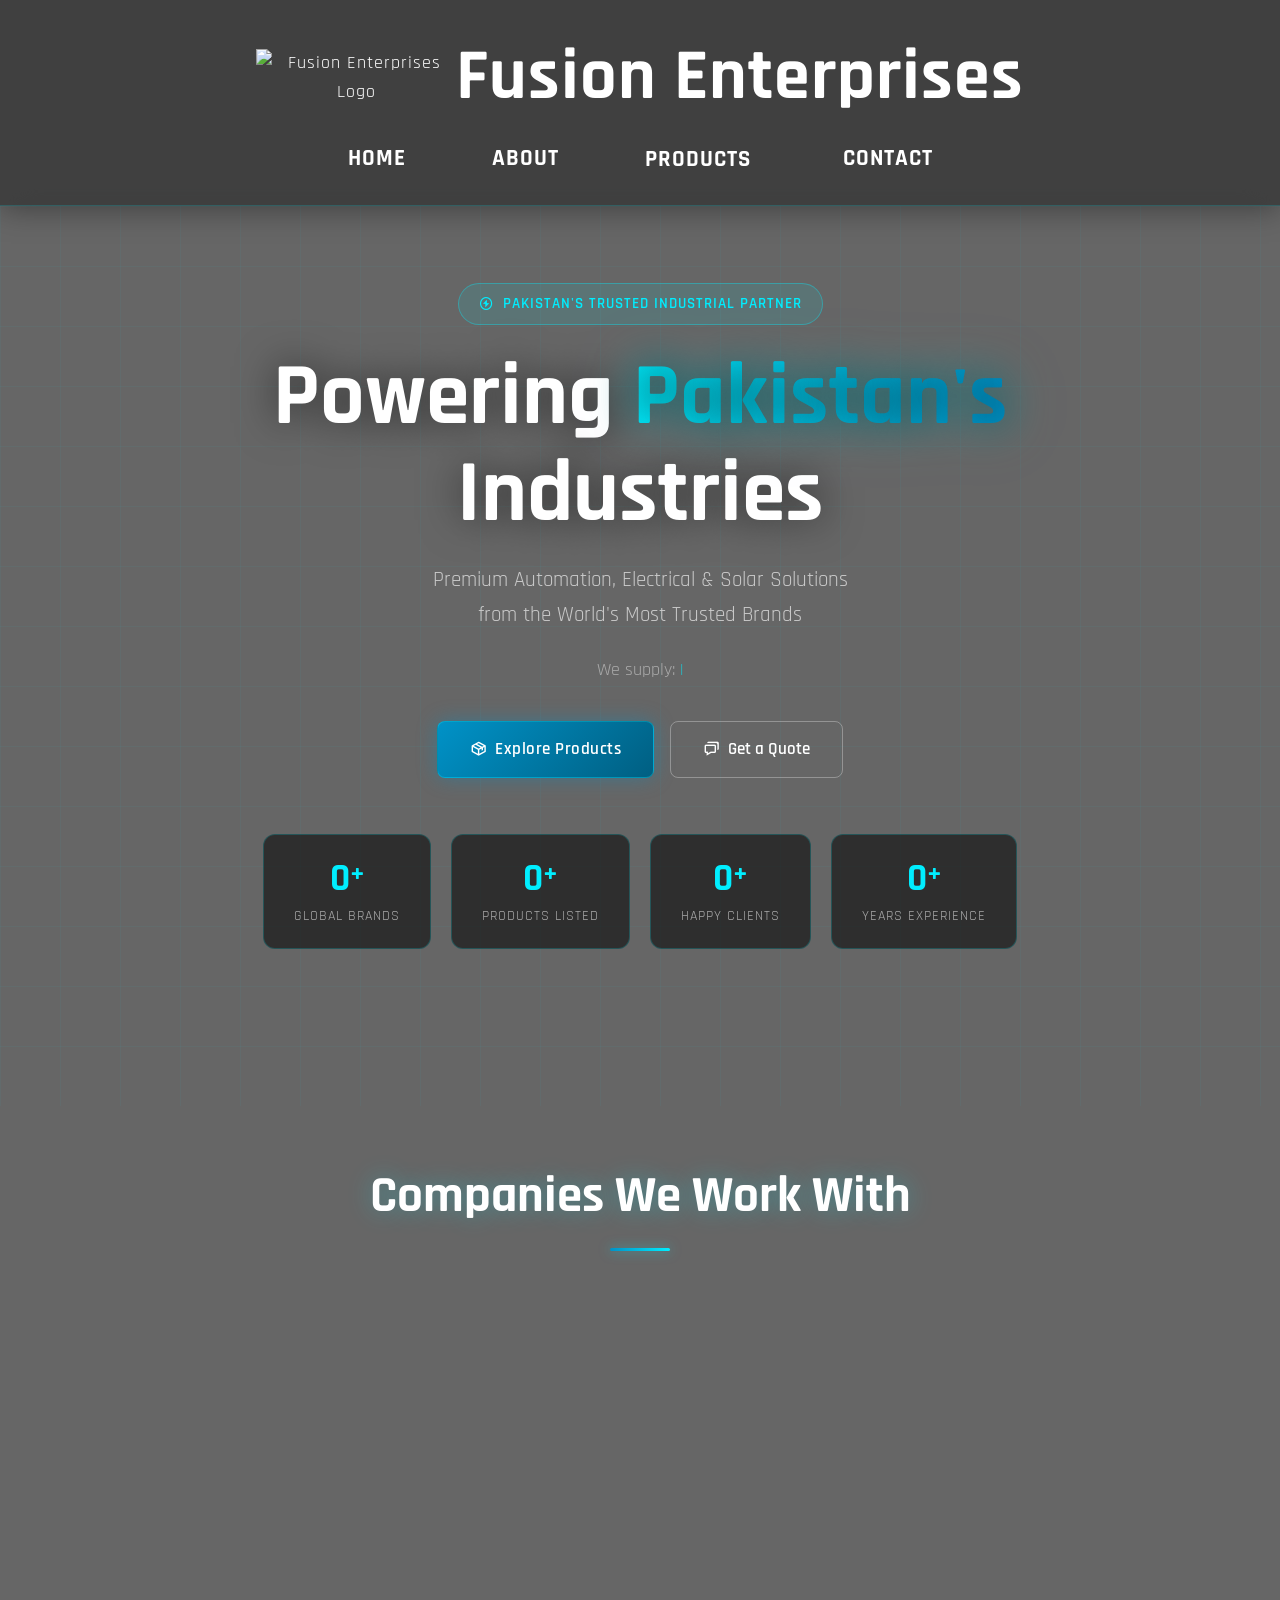
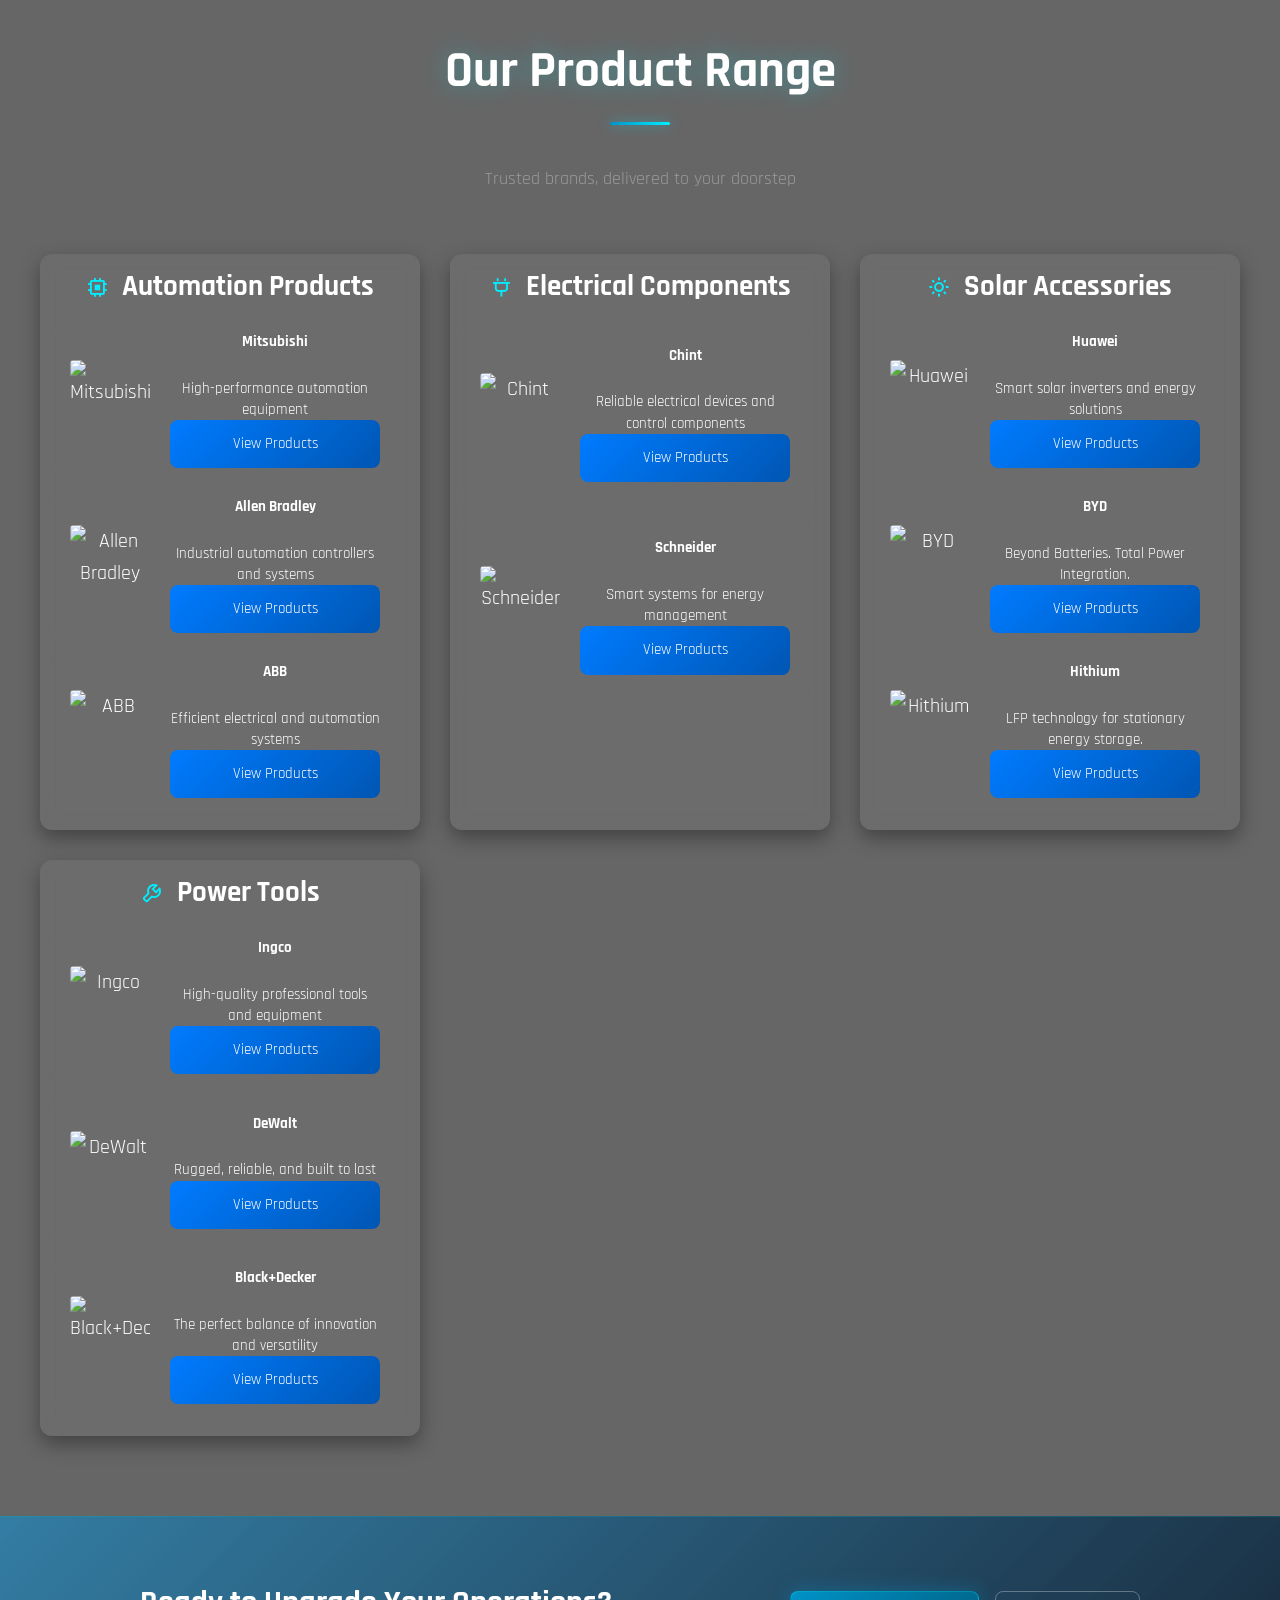
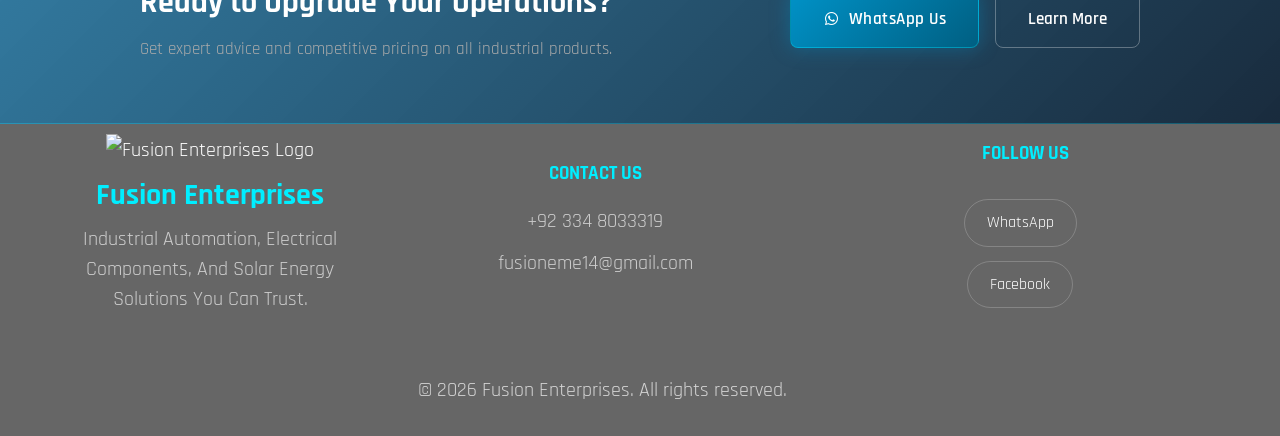
==== commit 60637fdb: "Add files via upload" ====
--- a/index.html
+++ b/index.html
@@ -4,6 +4,18 @@
   <meta charset="UTF-8" />
   <meta name="google-site-verification" content="uMQnZkS1oJf_yV52eJq5INEjyELM_JO1ZviFQVwRrFo" />
   <meta name="viewport" content="width=device-width, initial-scale=1.0" />
+  <meta name="title" content="Fusion Enterprises – Industrial Automation & Solar Solutions Pakistan">
+<meta name="description" content="Pakistan's trusted partner for premium Industrial Automation (PLC, HMI, VFD), Electrical Components, and Solar Energy Solutions. Authorized supplier of Mitsubishi, Siemens, and Huawei.">
+<meta name="keywords" content="Industrial Automation Pakistan, Solar Inverters Lahore, Mitsubishi PLC Supplier, Schneider Breakers, Huawei Solar Accessories, Fusion Enterprises">
+<meta name="author" content="Fusion Enterprises">
+
+<meta property="og:type" content="website">
+<meta property="og:url" content="https://fusion-enterprises.com/"> <meta property="og:title" content="Fusion Enterprises – Powering Pakistan's Industries">
+<meta property="og:description" content="Authorized distributor of Global Industrial Brands. Explore our range of PLCs, Solar Inverters, and Electrical components.">
+<meta property="og:image" content="images/Logo.png"> <meta property="twitter:card" content="summary_large_image">
+<meta property="twitter:title" content="Fusion Enterprises – Industrial Automation & Solar Solutions">
+<meta property="twitter:description" content="Premium Automation and Solar Solutions from the World's Most Trusted Brands.">
+<meta property="twitter:image" content="images/Logo.png">
   <link rel="icon" type="image/png" href="images/Logo.png">
   <title>Fusion Enterprises – Industrial Automation & Solar Solutions</title>
   <link rel="stylesheet" href="style.css" />
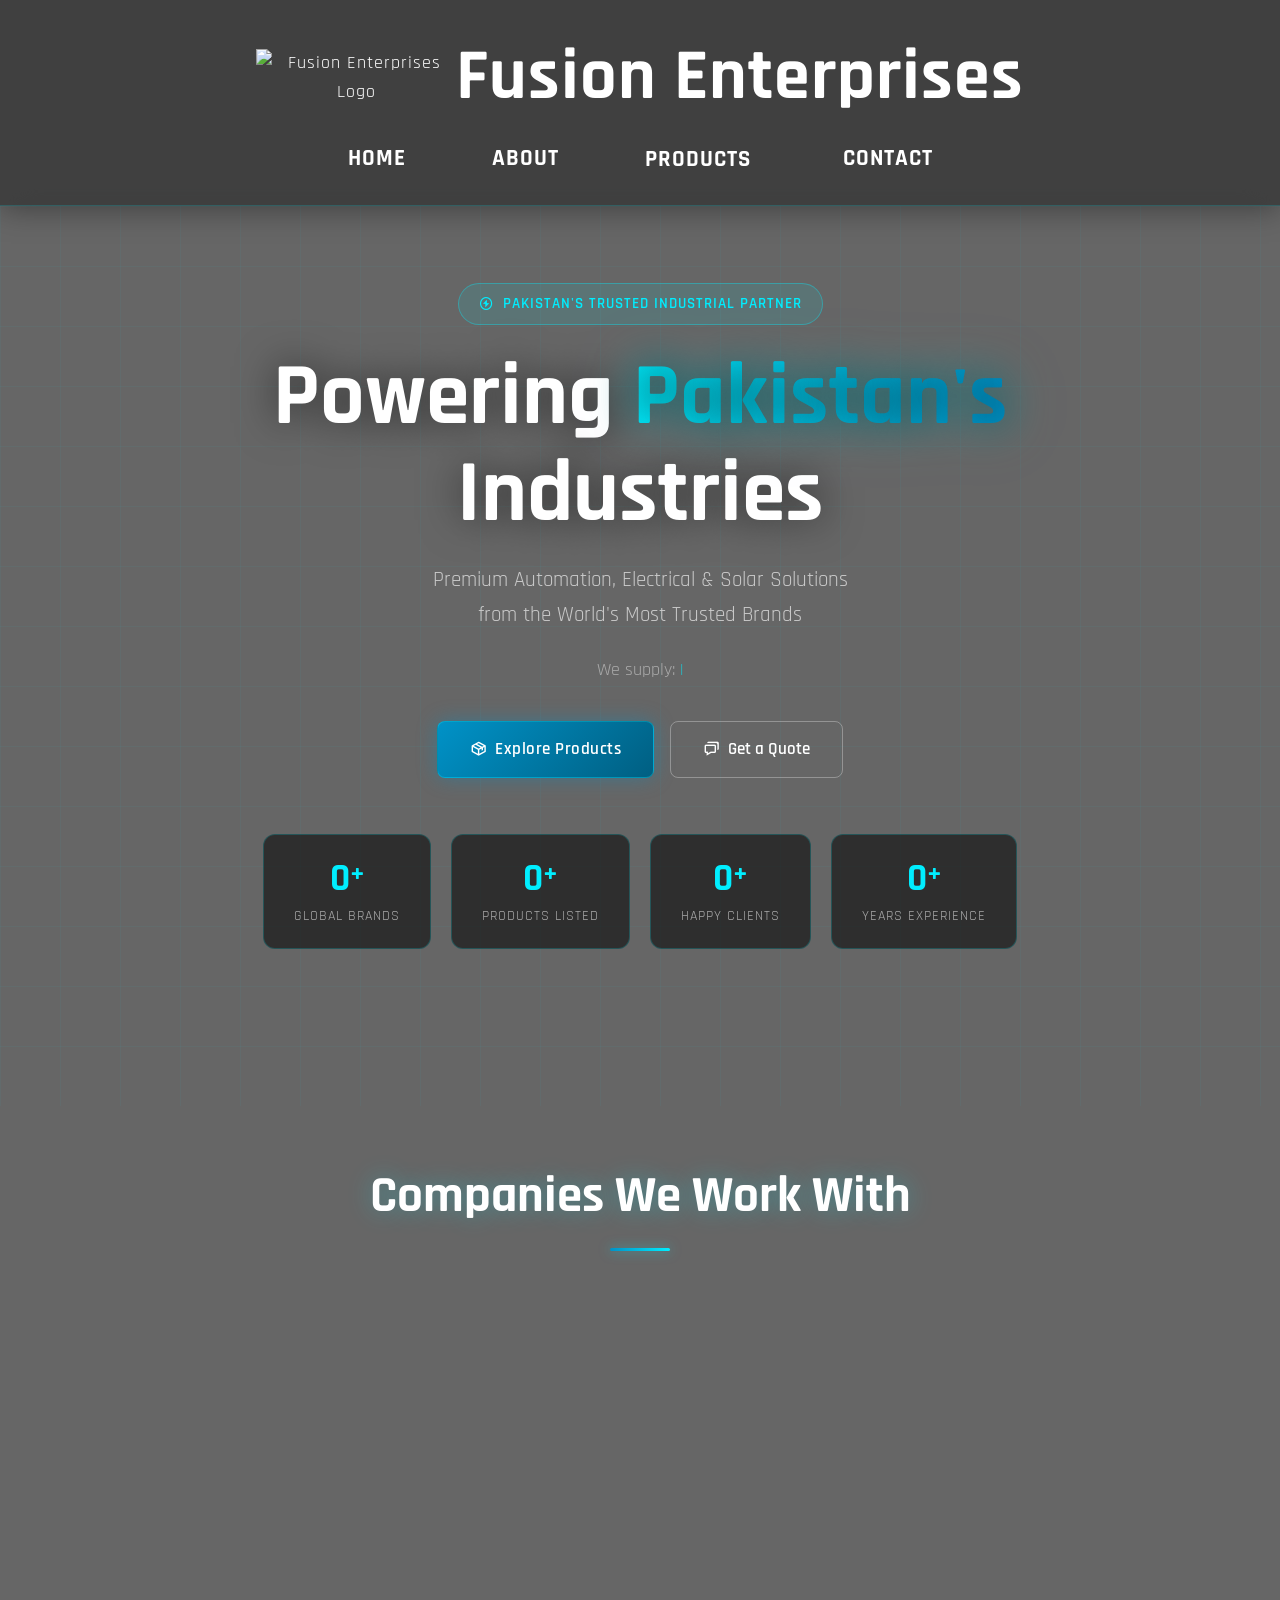
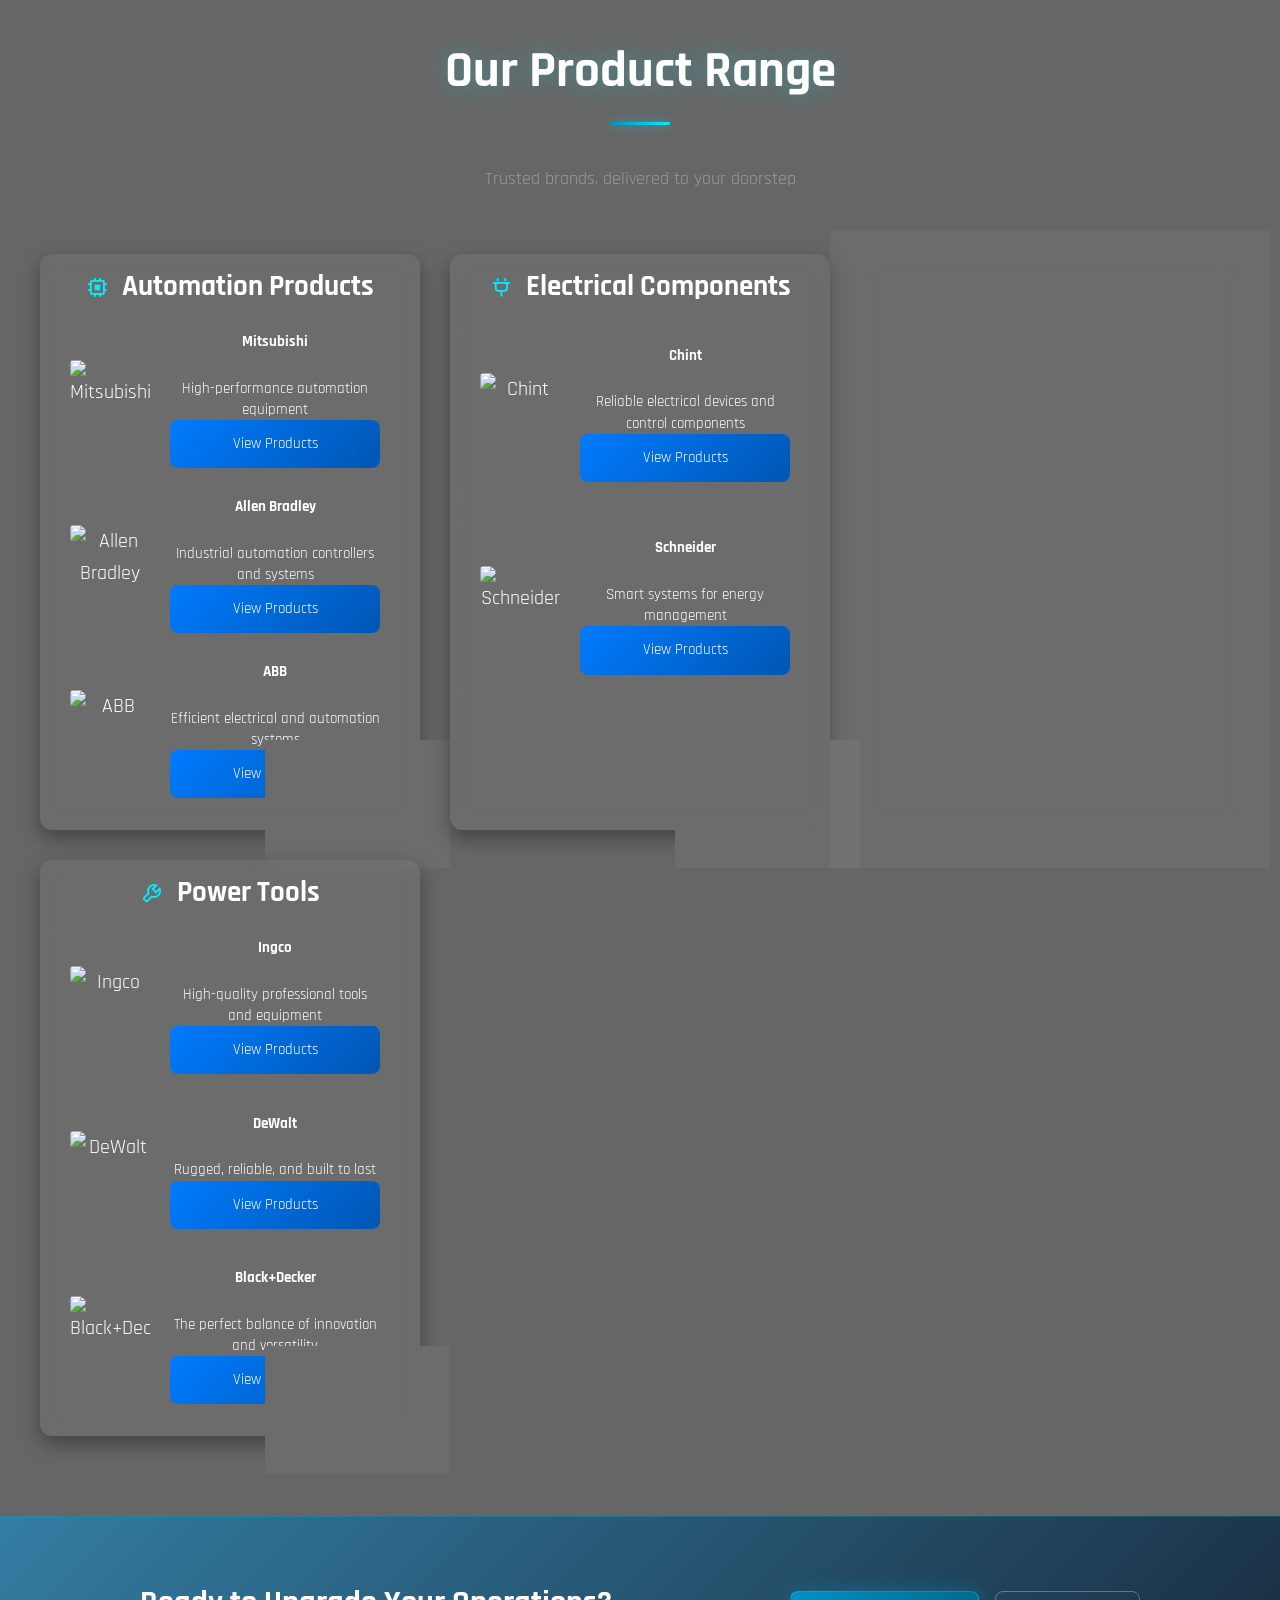
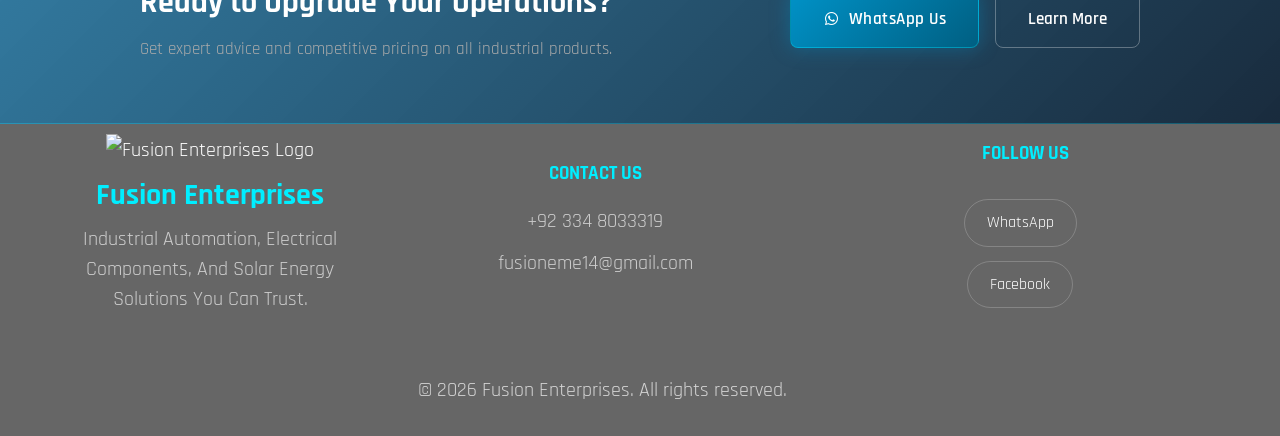
==== commit 3bd9c357: "Add files via upload" ====
--- a/index.html
+++ b/index.html
@@ -2,7 +2,6 @@
 <html lang="en">
 <head>
   <meta charset="UTF-8" />
-  <meta name="google-site-verification" content="uMQnZkS1oJf_yV52eJq5INEjyELM_JO1ZviFQVwRrFo" />
   <meta name="viewport" content="width=device-width, initial-scale=1.0" />
   <meta name="title" content="Fusion Enterprises – Industrial Automation & Solar Solutions Pakistan">
 <meta name="description" content="Pakistan's trusted partner for premium Industrial Automation (PLC, HMI, VFD), Electrical Components, and Solar Energy Solutions. Authorized supplier of Mitsubishi, Siemens, and Huawei.">
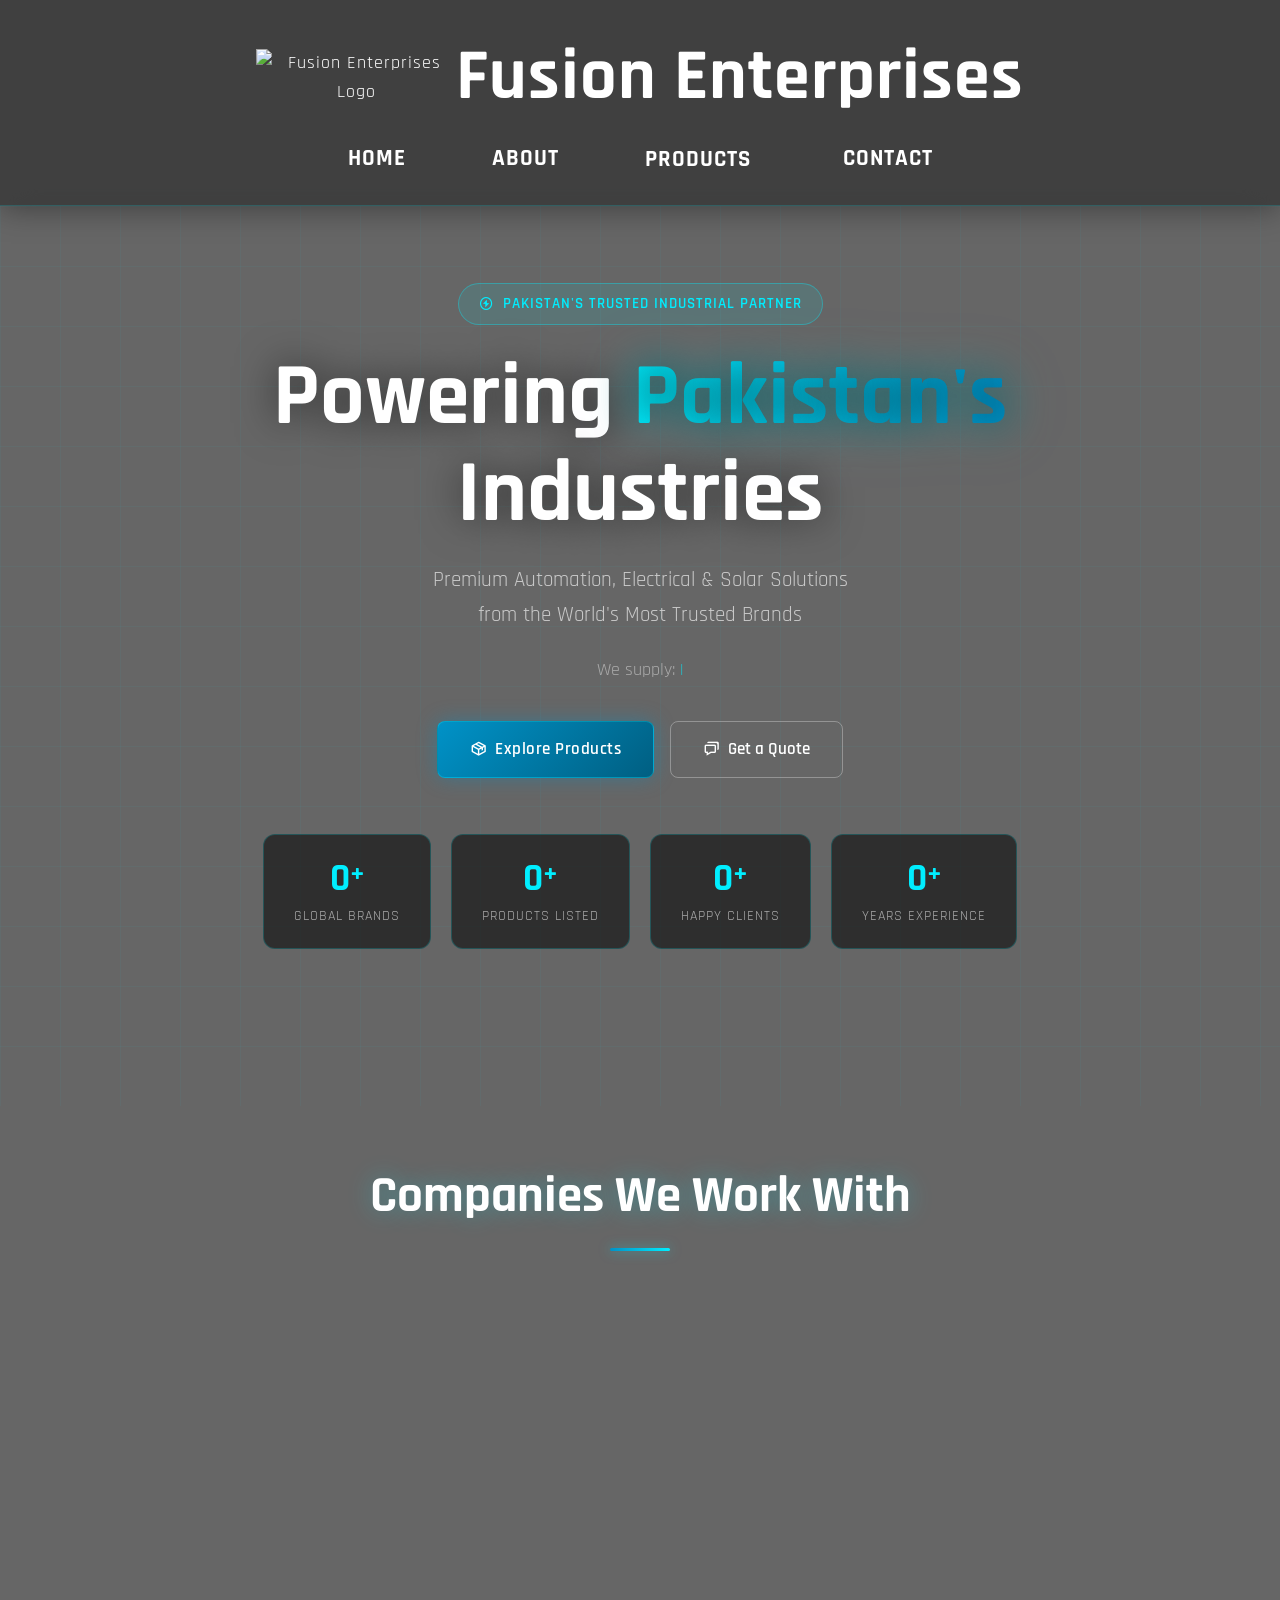
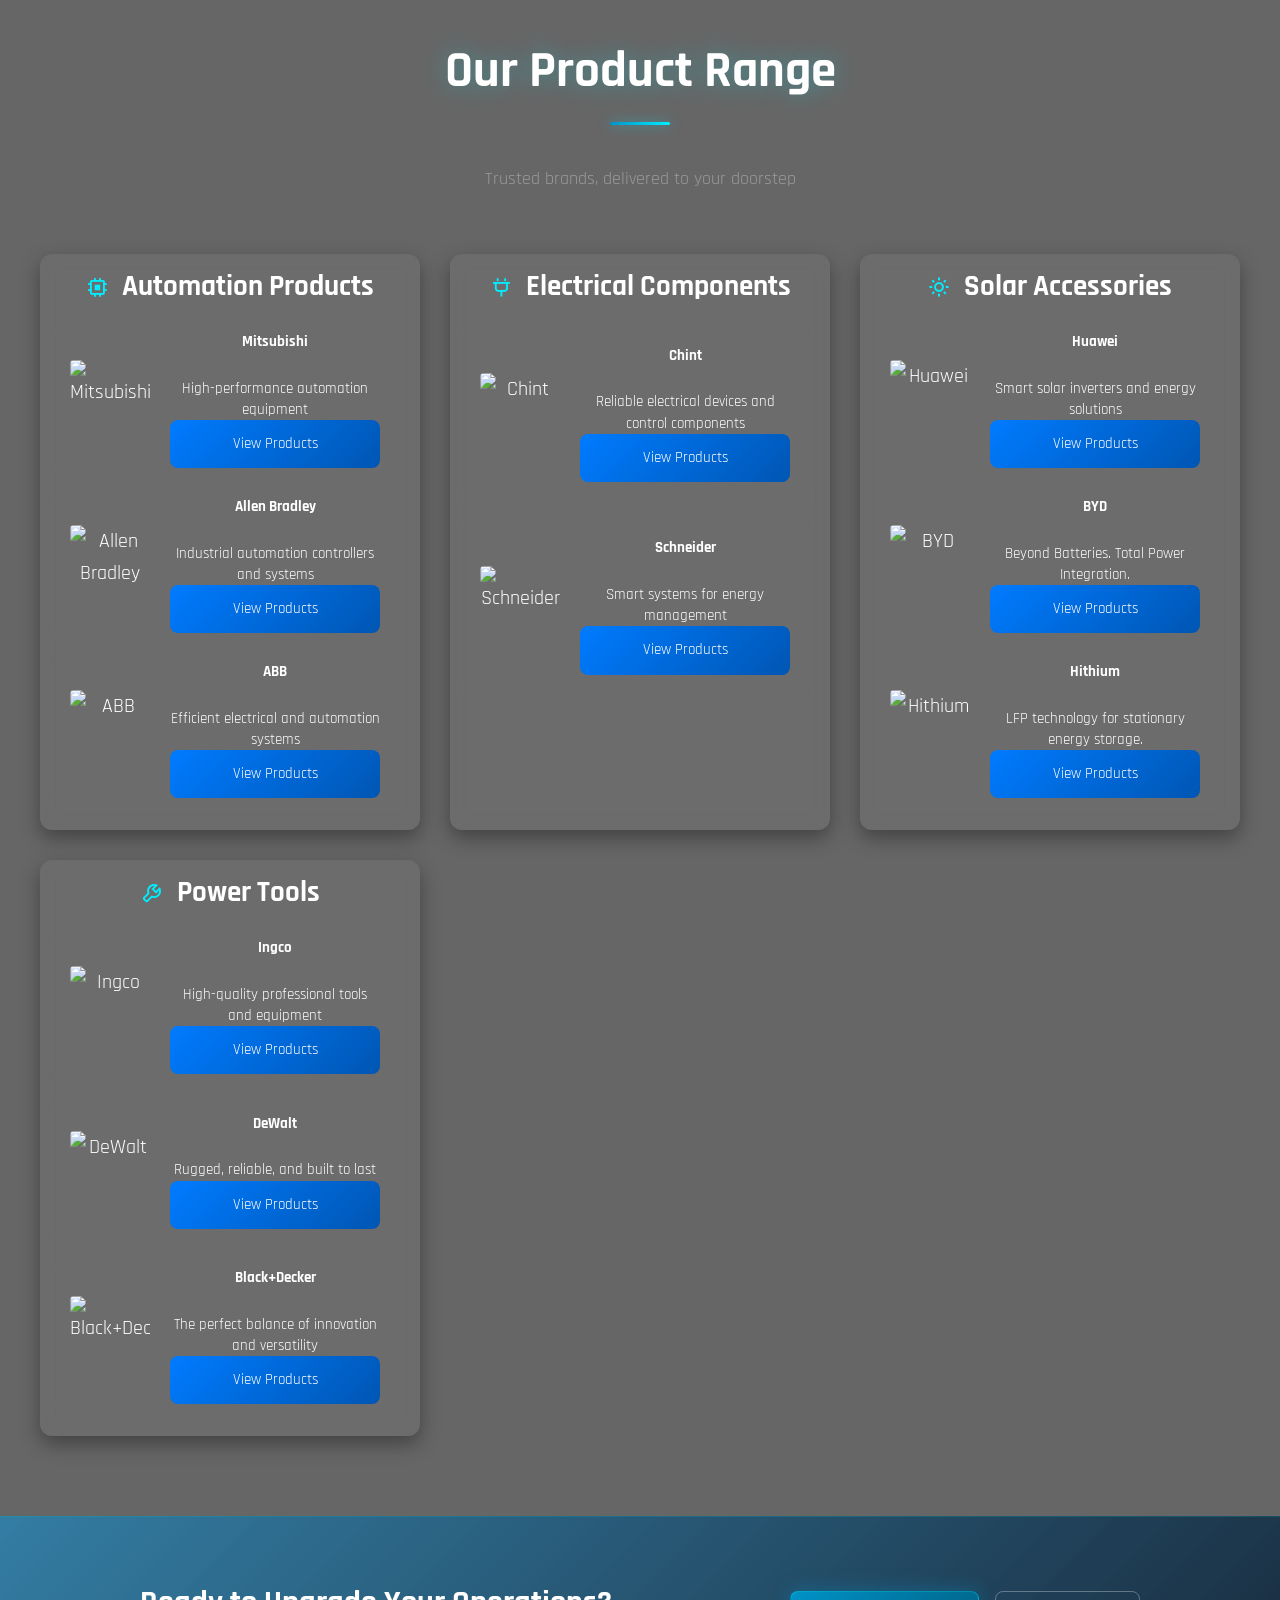
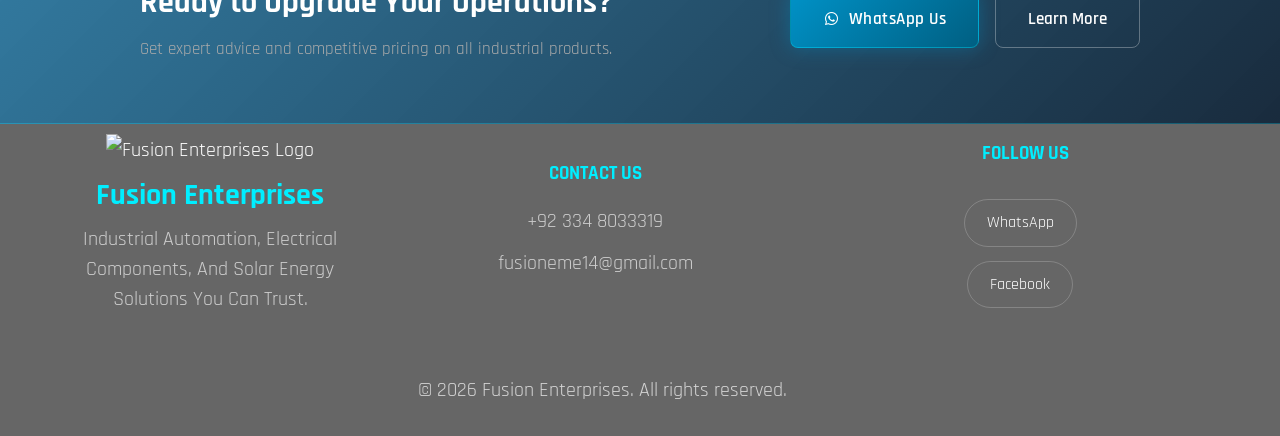
==== commit 496a37d2: "Add files via upload" ====
--- a/index.html
+++ b/index.html
@@ -5,7 +5,9 @@
   <meta name="viewport" content="width=device-width, initial-scale=1.0" />
   <meta name="title" content="Fusion Enterprises – Industrial Automation & Solar Solutions Pakistan">
 <meta name="description" content="Pakistan's trusted partner for premium Industrial Automation (PLC, HMI, VFD), Electrical Components, and Solar Energy Solutions. Authorized supplier of Mitsubishi, Siemens, and Huawei.">
-<meta name="keywords" content="Industrial Automation Pakistan, Solar Inverters Lahore, Mitsubishi PLC Supplier, Schneider Breakers, Huawei Solar Accessories, Fusion Enterprises">
+<meta name="keywords" content="Industrial Automation Pakistan, Solar Inverters Lahore, Mitsubishi PLC Supplier, Schneider Breakers, Huawei Solar Accessories, Fusion Enterprises, Huawei, CHINT Breakers,
+  ABB, Itel, BYD, INGCO, Stanley, Allen Bradley, Hithium, Dewalt, Bosch, Black+Decker, APC, Canadian Solar, Vestwoods, Autonics, Seimens, Allen Bradley">
+<meta name="author" content="Fusion Enterprises">
 <meta name="author" content="Fusion Enterprises">
 
 <meta property="og:type" content="website">
@@ -231,6 +233,20 @@
             <a href="products-solar.html#Hithium" class="contact-btn">View Products</a>
           </div>
         </div>
+          <div class="product-item">
+          <img src="images/chint.webp" alt="Chint Power" loading="lazy">
+          <div class="product-description">
+            <p><strong>Chint Power</strong><br>Reliable power protection and IT infrastructure</p>
+            <a href="products-solar.html#ChintPower" class="contact-btn">View Products</a>
+          </div>
+        </div>
+          <div class="product-item">
+          <img src="images/images__4_-removebg-preview (1).png" alt="Itel" loading="lazy">
+          <div class="product-description">
+            <p><strong>Itel</strong><br>Reliable power protection and IT infrastructure</p>
+            <a href="products-solar.html#Itel " class="contact-btn">View Products</a>
+          </div>
+        </div>
         <div class="product-item">
           <img src="images/images__1_-removebg-preview (5).png" alt="APC" loading="lazy">
           <div class="product-description">
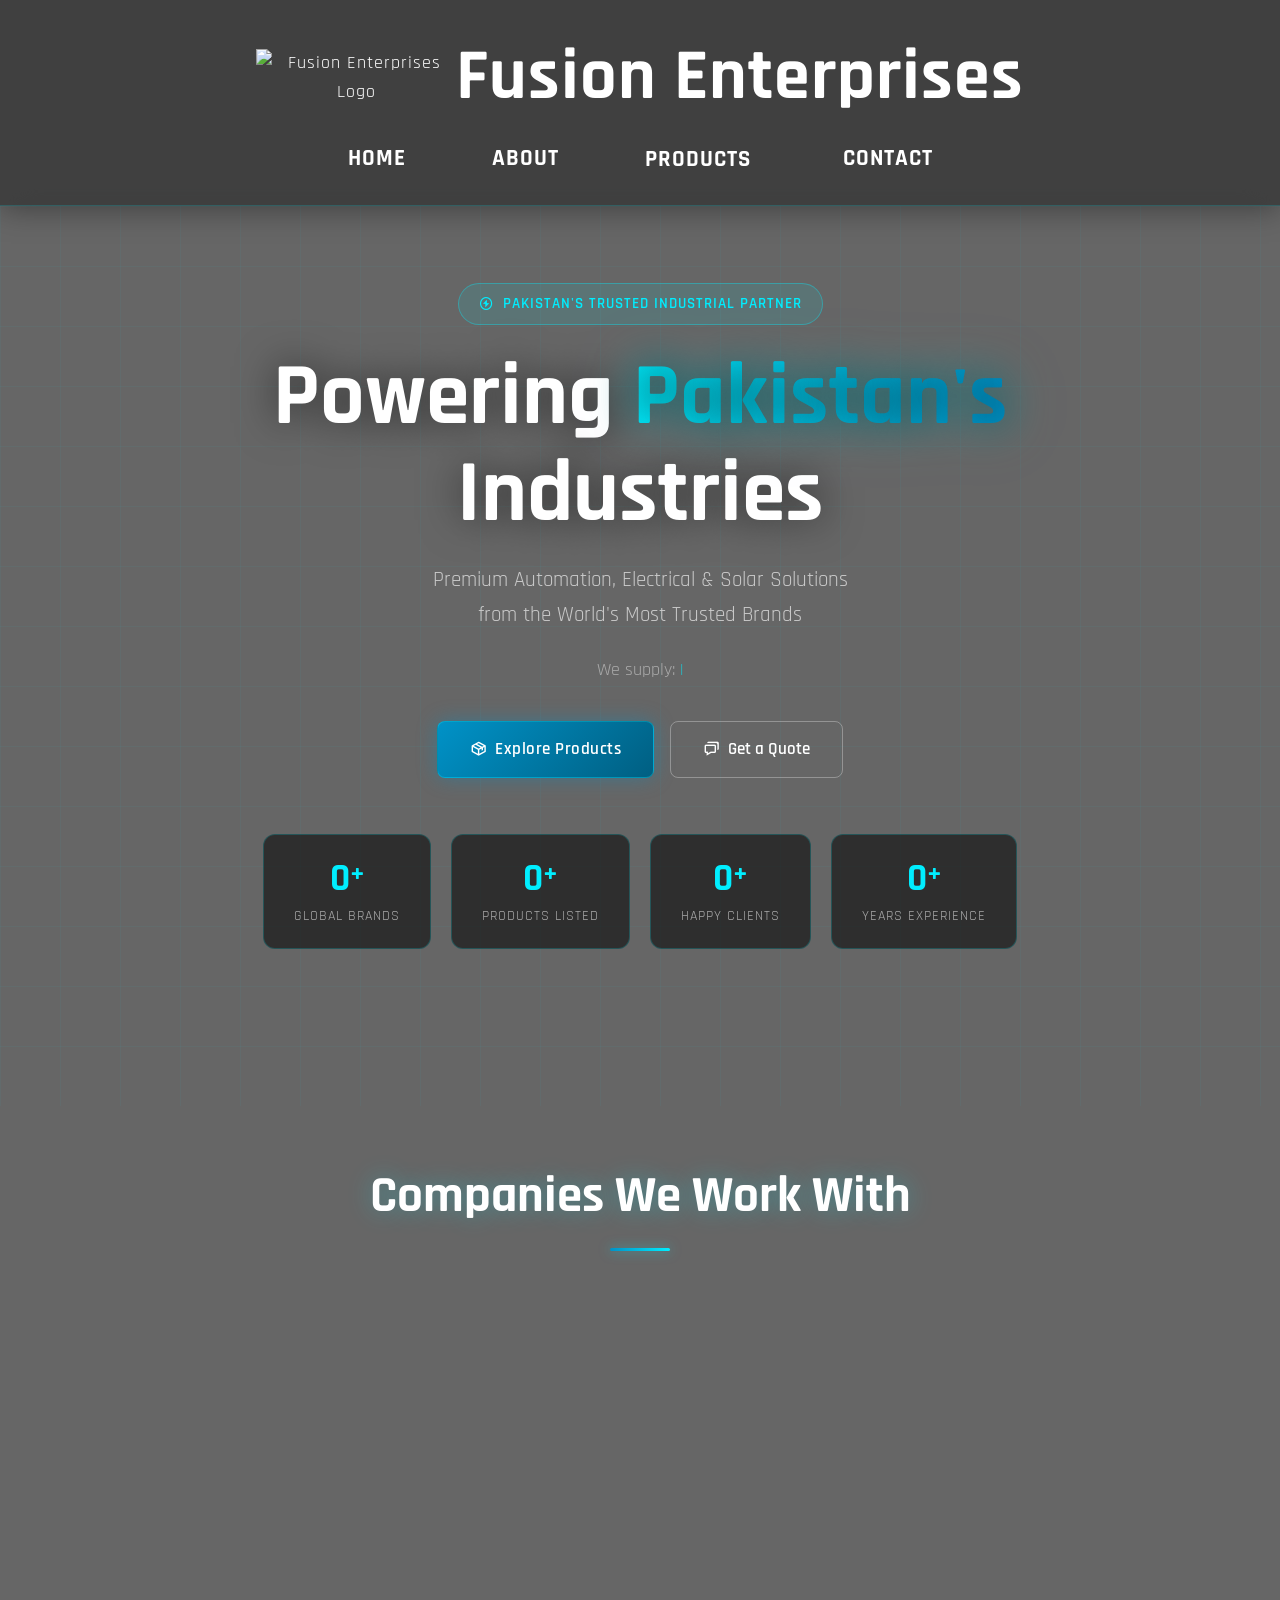
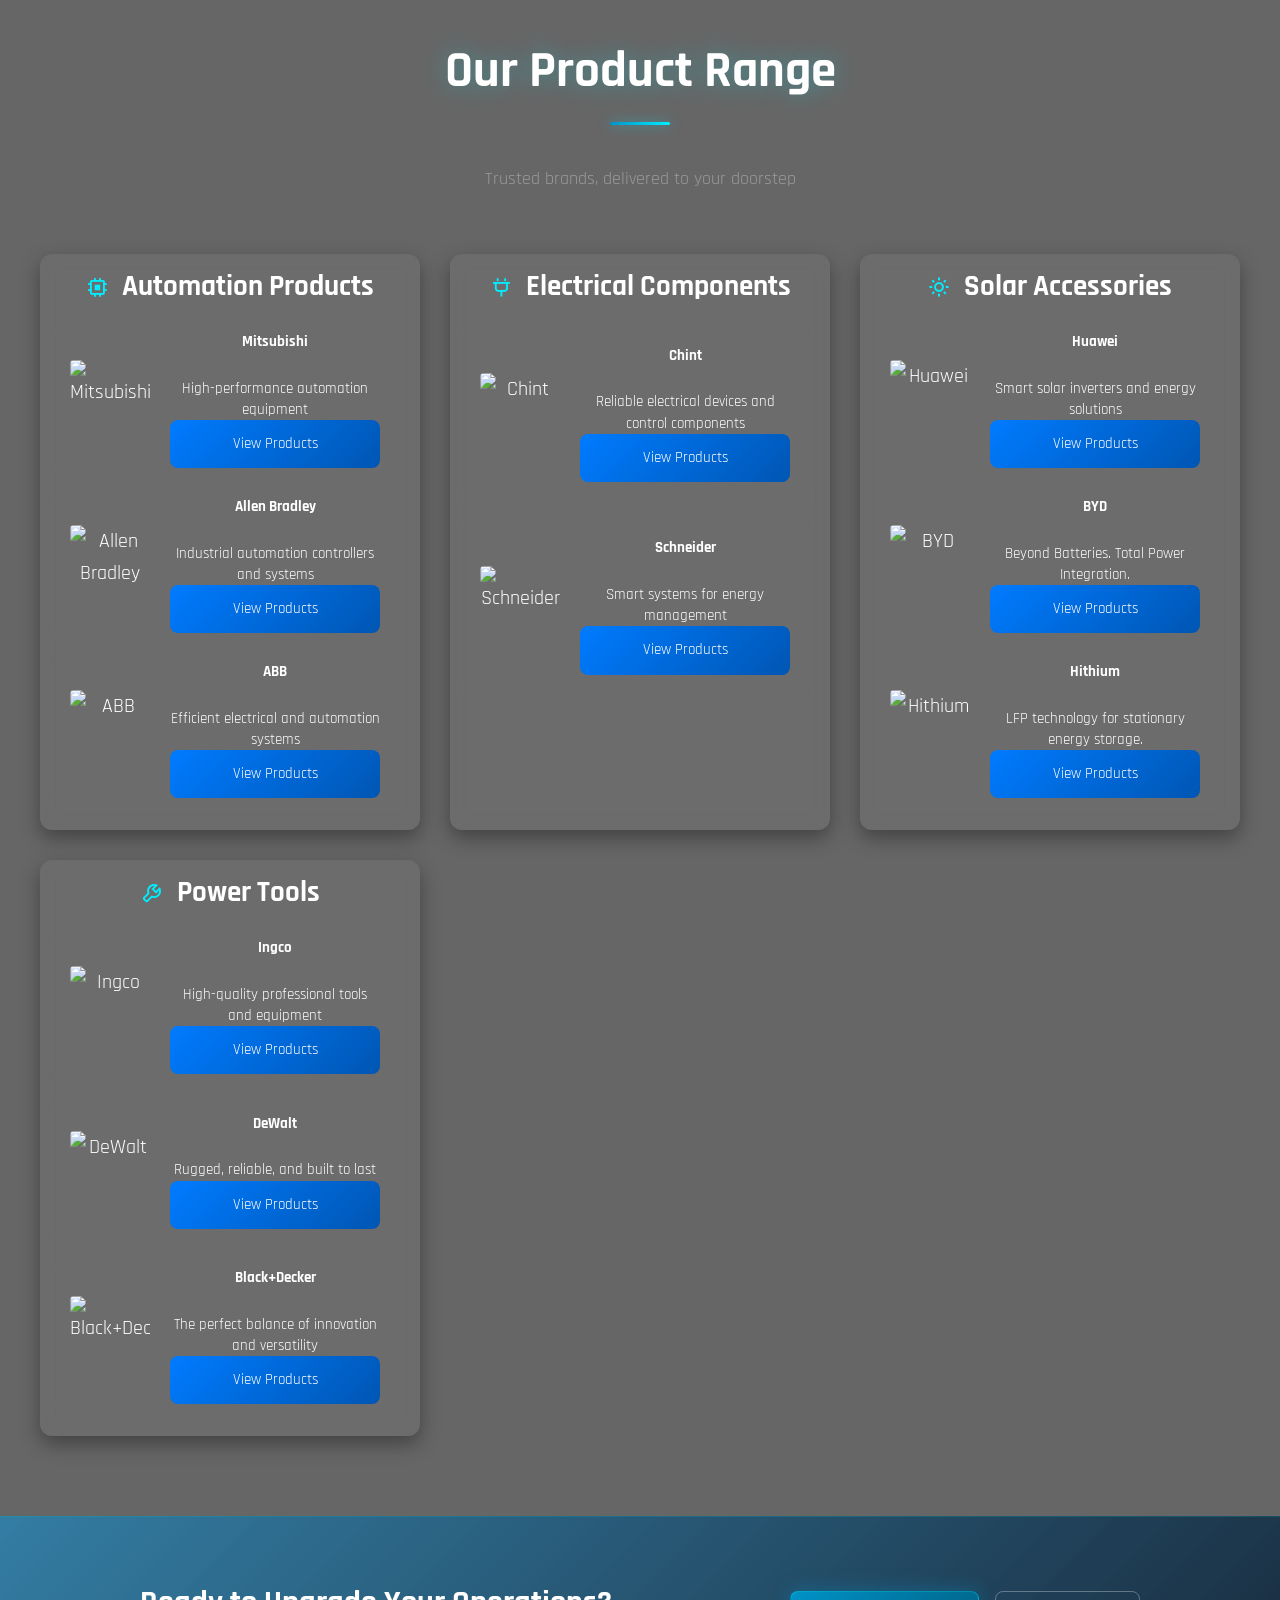
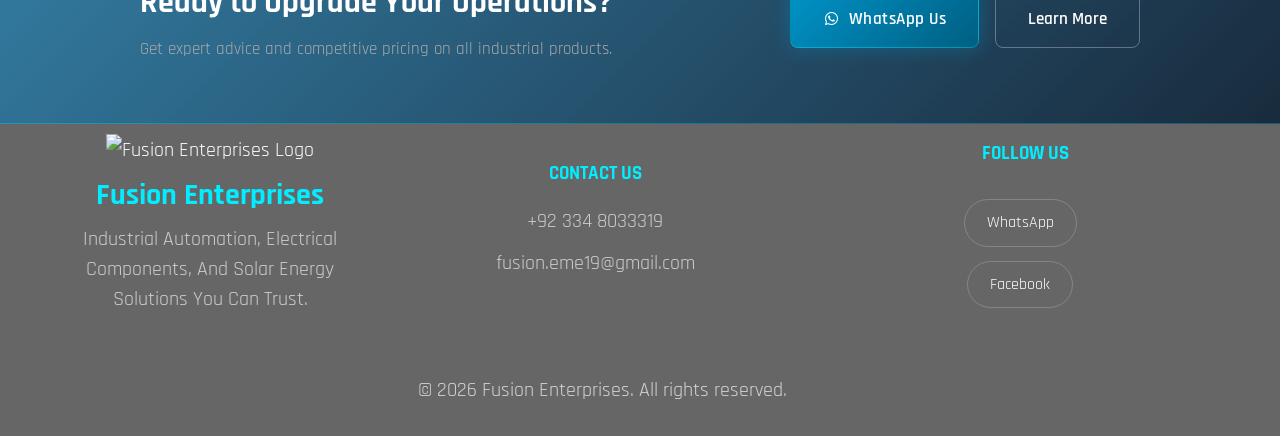
==== commit 6cad4564: "Add files via upload" ====
--- a/index.html
+++ b/index.html
@@ -334,7 +334,7 @@
     <div class="footer-contact">
       <h4>Contact Us</h4>
       <p>+92 334 8033319</p>
-      <p>fusioneme14@gmail.com</p>
+      <p>fusion.eme19@gmail.com</p>
     </div>
     <div class="footer-social">
       <h4>Follow Us</h4>
--- a/style.css
+++ b/style.css
@@ -2816,7 +2816,7 @@
 @media (max-width: 600px) {
   .hero-section {
     padding: 60px 16px 140px;
-    min-height: 100svh;
+    min-height: 125vh;
   }
   .hero-stats {
     gap: 12px;
@@ -3171,3 +3171,116 @@
   transform: translateY(-3px);
   box-shadow: 0 6px 30px rgba(0, 146, 199, 0.6);
 }
+/* MOBILE FIXES */
+/* MOBILE FIXES */
+@media (max-width: 768px) {
+    /* 1. Allow the section to grow with the content */
+    .hero-stats {
+        height: auto !important; /* This removes the 250px limit */
+        padding: 40px 0; /* Adds some breathing room top and bottom */
+    }
+
+    /* 2. Fix the glass card clipping */
+    .hero-glass-card {
+        height: auto !important;
+        padding: 2rem 1.5rem;
+        margin: 0 15px; /* Keeps it from hitting the screen edges */
+        overflow: visible; /* Ensures rounded corners aren't clipped */
+    }
+
+    /* 3. Stack the stats vertically */
+    .hero-stats-grid {
+        flex-direction: column;
+        gap: 30px; /* Space between the items */
+    }
+
+    /* 4. Optional: Remove the side borders from desktop view */
+    .stat-box {
+        border-right: none !important;
+        border-bottom: 1px solid rgba(255, 255, 255, 0.1);
+        padding-bottom: 20px;
+    }
+
+    .stat-box:last-child {
+        border-bottom: none;
+    }
+}
+@media (max-width: 768px) {
+    .stat-box {
+        width: 100%; /* Make boxes full width so they don't squish */
+        border-right: none; /* Remove side borders if you have them */
+        border-bottom: 1px solid rgba(255, 255, 255, 0.1); /* Add bottom separators instead */
+        padding: 20px 0;
+    }
+    
+    .stat-box:last-child {
+        border-bottom: none; /* Clean finish at the bottom */
+    }
+}
+@media (max-width: 768px) {
+    /* Add space at the very top so text doesn't hide behind the navbar */
+    .hero-section {
+        padding-top: 120px !important; /* Adjust this number based on your header height */
+    }
+}
+@media (max-width: 768px) {
+    /* 1. Force the hero section down further */
+    .hero-section {
+        padding-top: 180px !important; /* Increased for real mobile headers */
+        margin-top: 0 !important;
+    }
+
+    /* 2. Shrink the massive header text so it takes up less room */
+    header h1 {
+        font-size: 2.2rem !important; 
+        line-height: 1.2;
+    }
+
+    .logo-container img {
+        width: 120px !important;
+    }
+}
+@media (max-width: 768px) {
+    /* Kill the fixed height that causes the 'cutoff' line */
+    .hero-stats {
+        height: auto !important; 
+        min-height: unset !important;
+        padding-bottom: 60px !important; /* Extra space to see the rounded bottom */
+        overflow: visible !important;
+    }
+
+    .hero-glass-card {
+        height: auto !important;
+        overflow: visible !important;
+        display: block !important; /* Ensures it expands vertically */
+        border-radius: 25px !important; /* Force re-application of corners */
+        margin-bottom: 20px;
+    }
+
+    /* Prevent the grid from staying in 'row' mode which squishes content */
+    .hero-stats-grid {
+        display: flex !important;
+        flex-direction: column !important;
+        gap: 30px !important;
+        height: auto !important;
+    }
+    .hero-badge {
+      display: inline-flex;
+      align-items: center;
+      gap: 8px;
+      background: rgba(0, 238, 255, 0.1);
+      border: 1px solid rgba(0, 238, 255, 0.35);
+      color: #0ef;
+      font-size: 0.95rem;
+      font-weight: 600;
+      letter-spacing: 1px;
+      padding: 8px 20px;
+      border-radius: 30px;
+      margin-bottom: 24px;
+      text-transform: uppercase;
+      animation: heroFadeIn 1s 0.2s ease-out both;
+      
+  }
+
+    
+}
